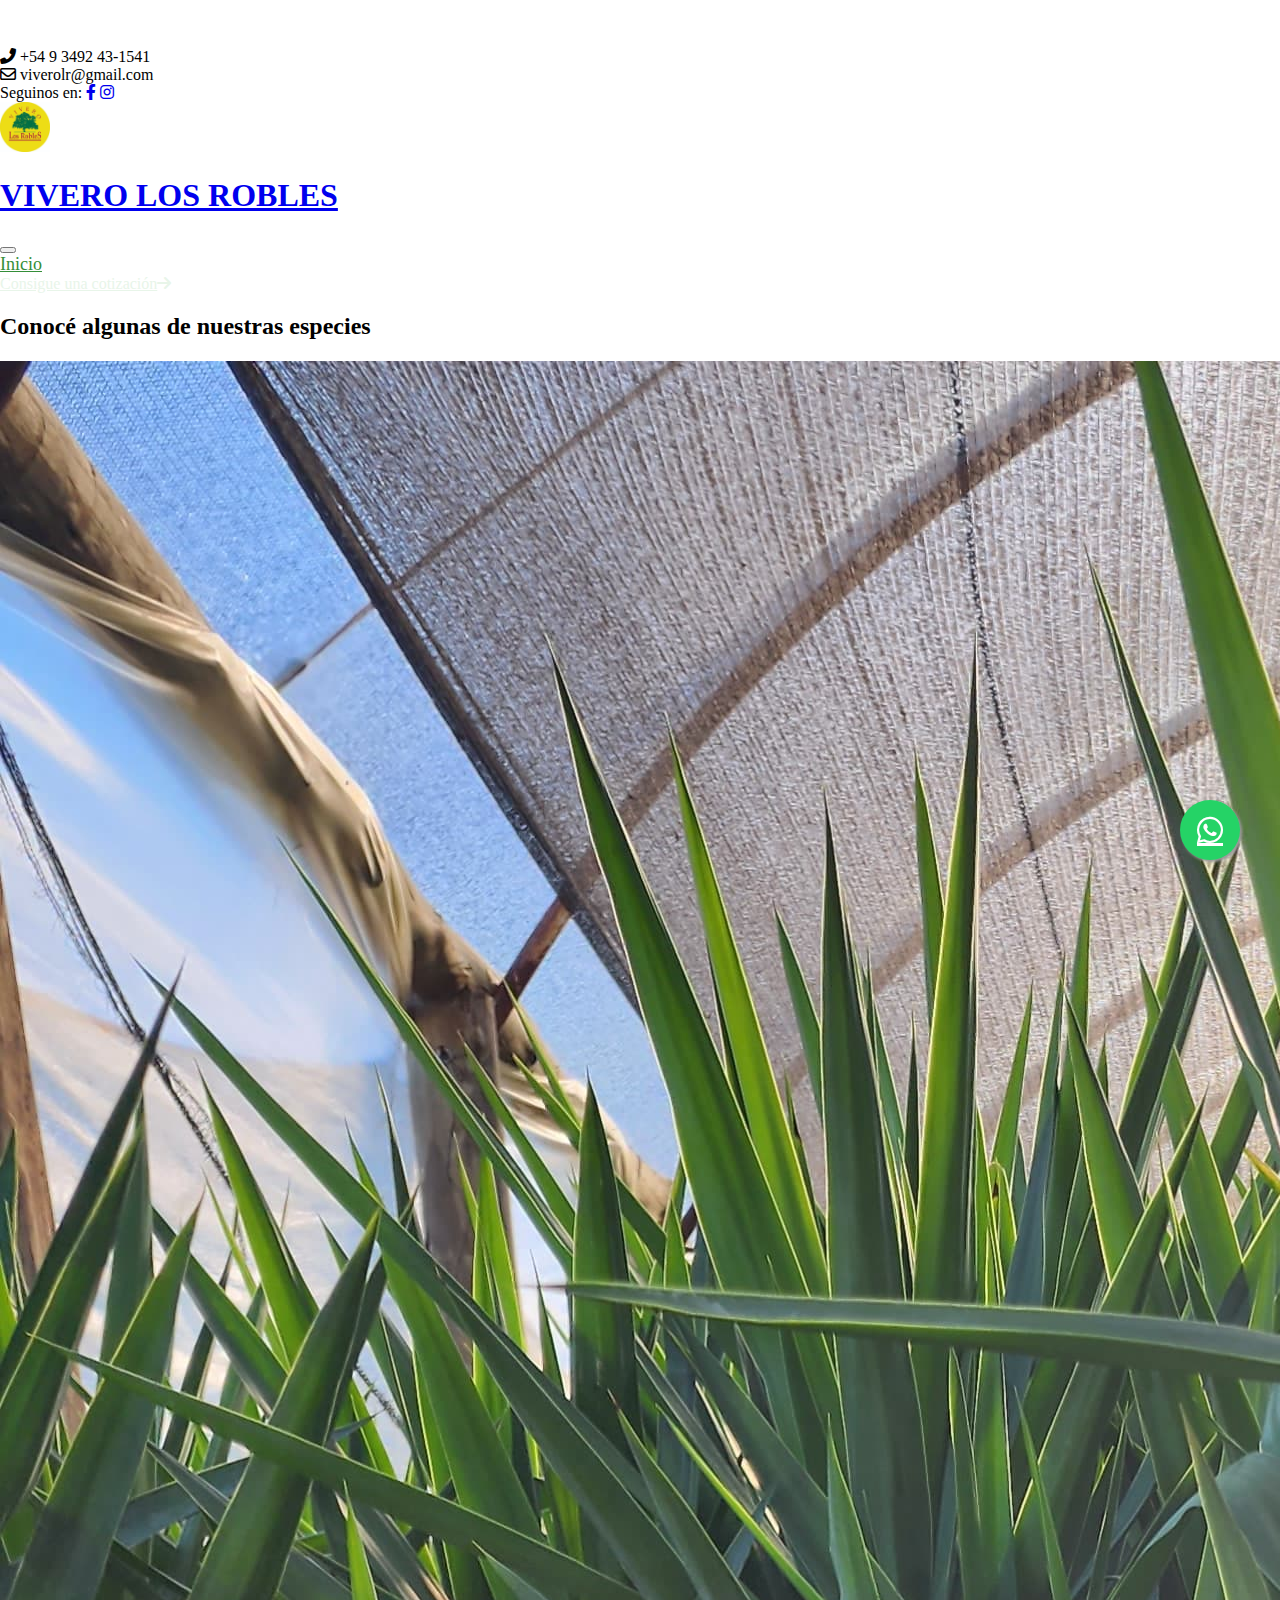
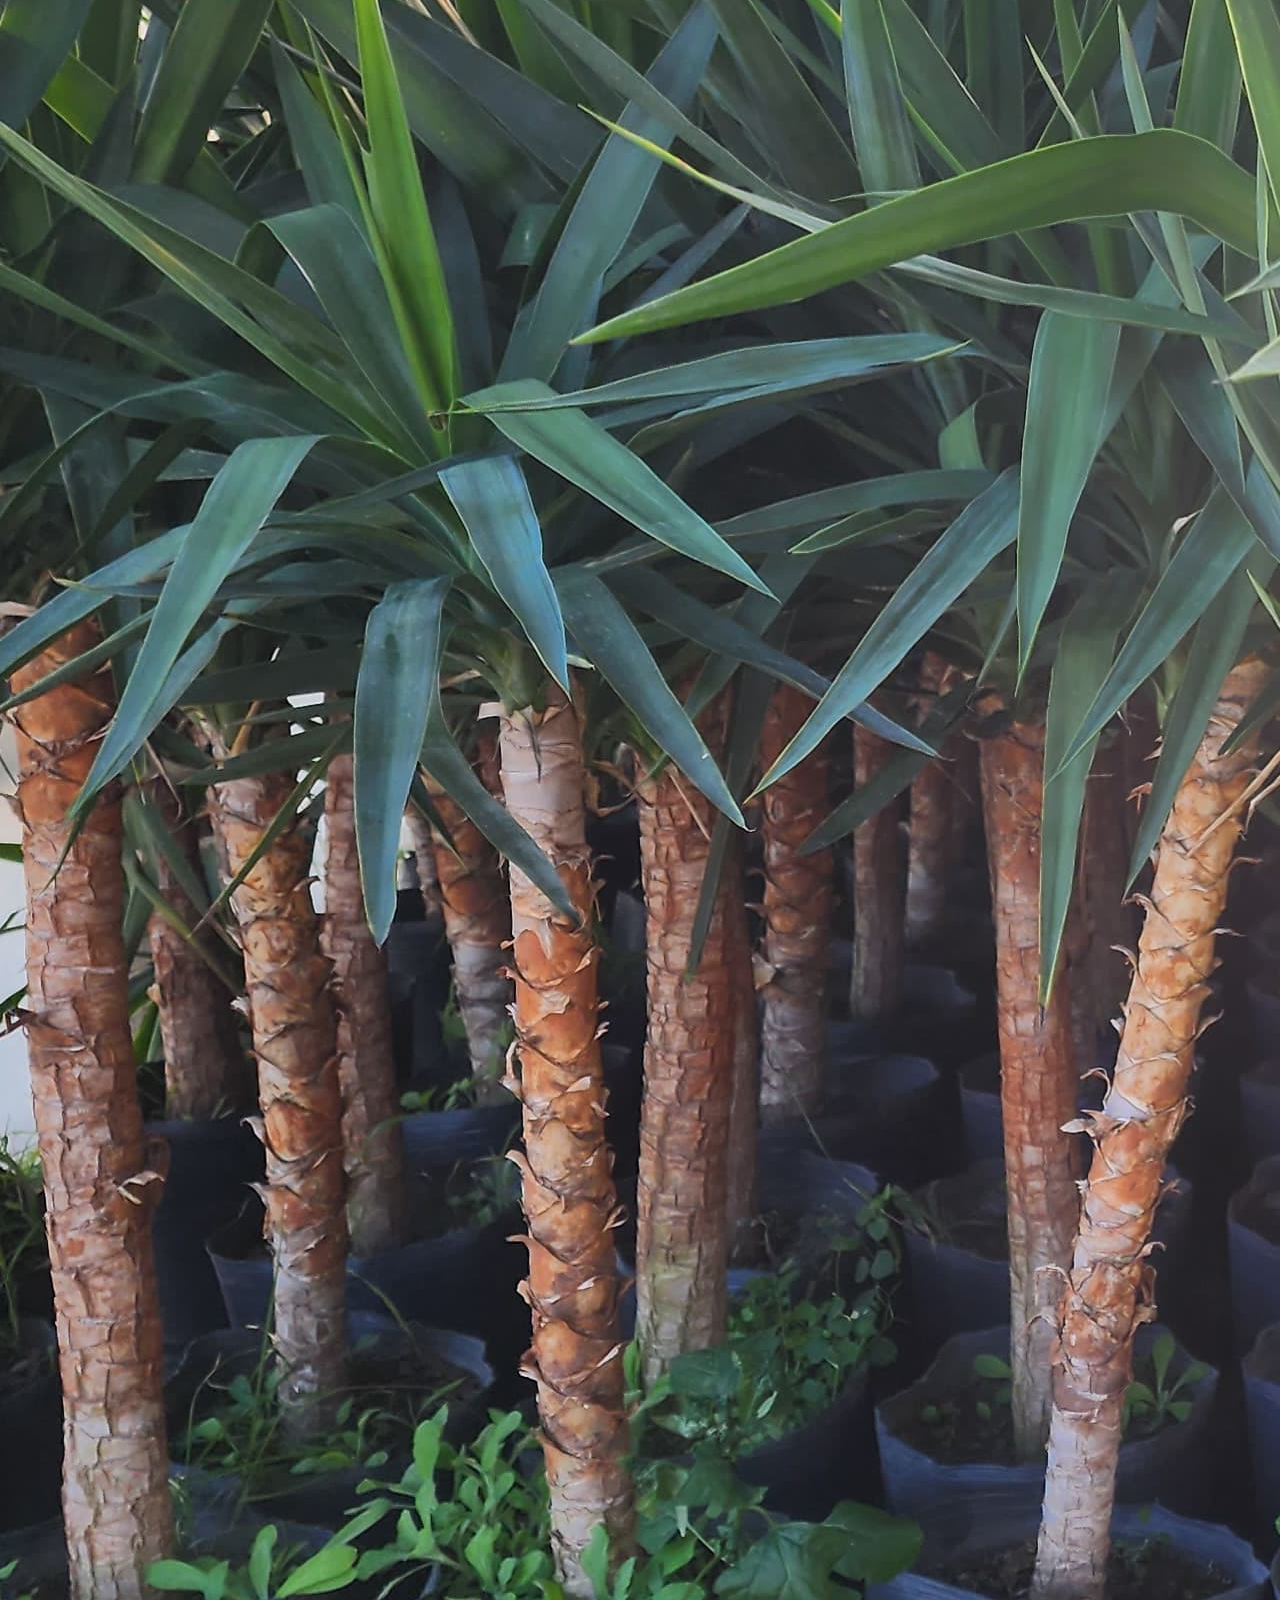
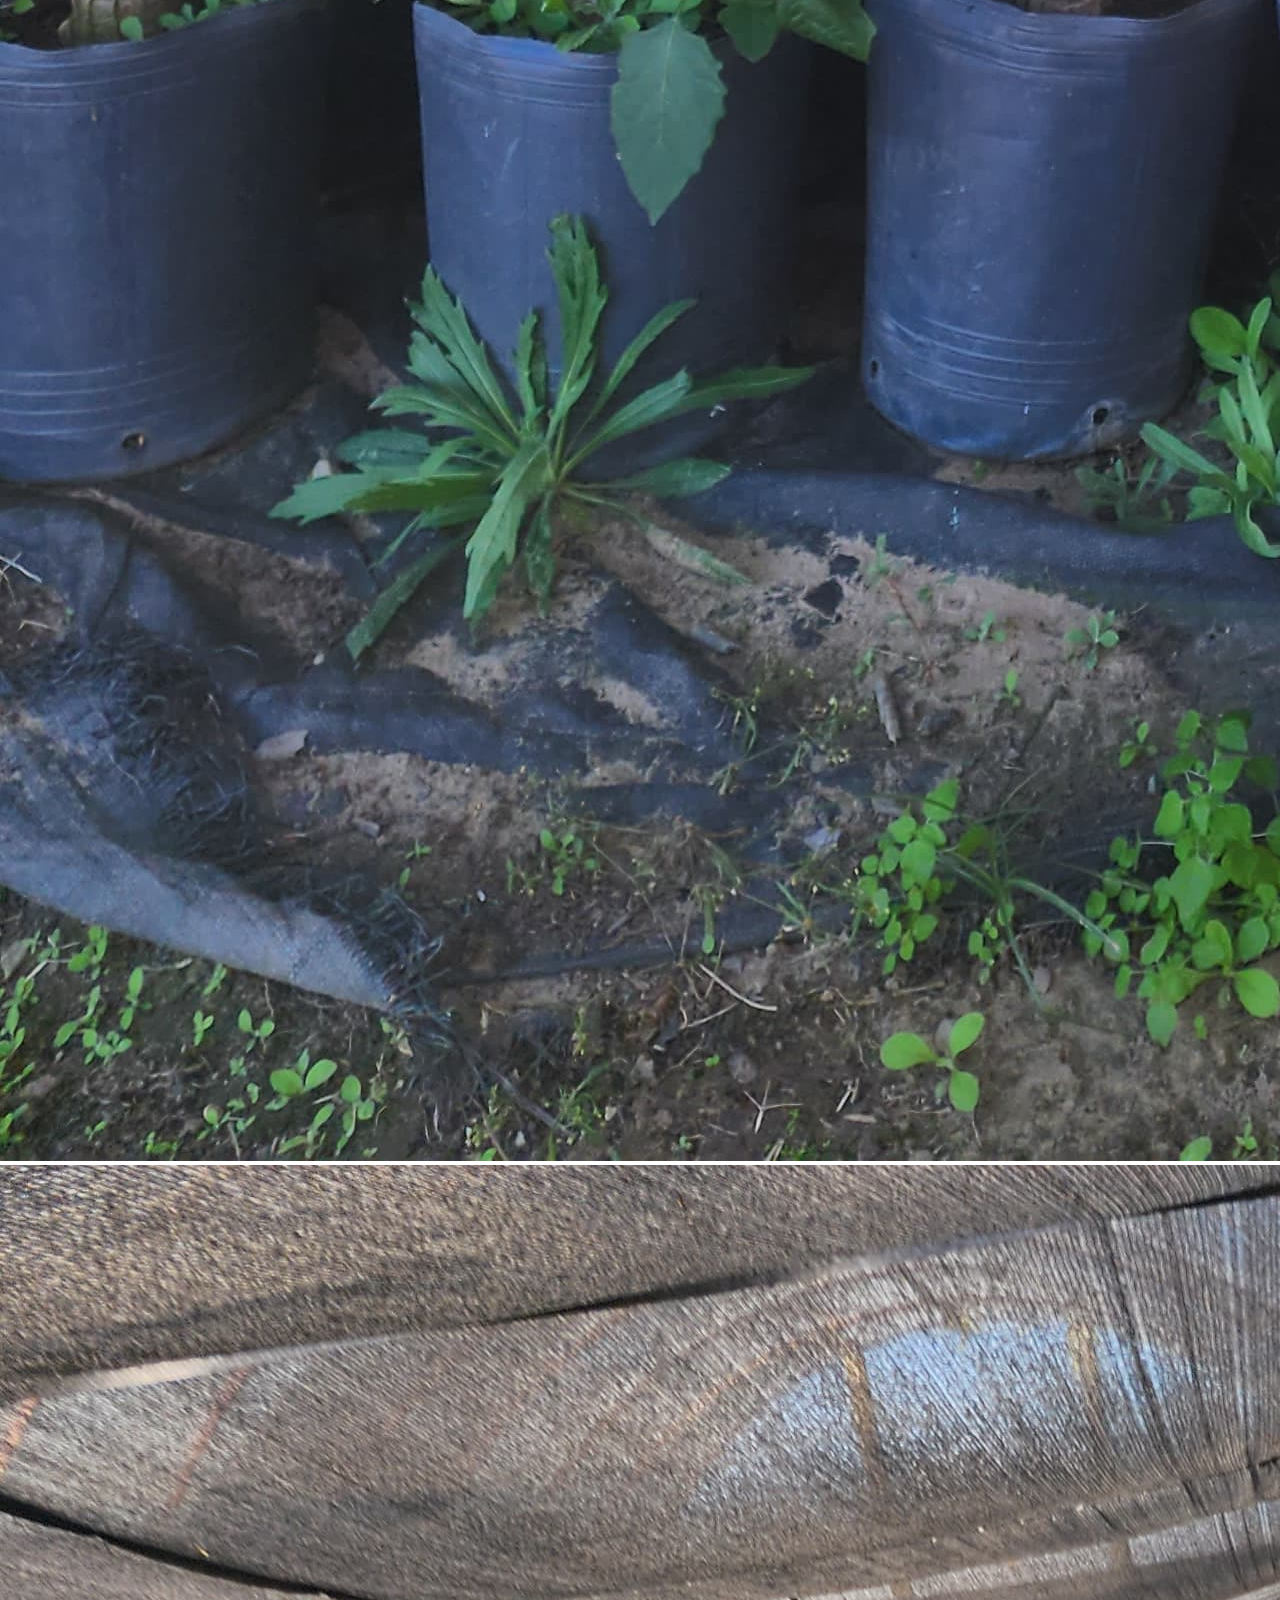
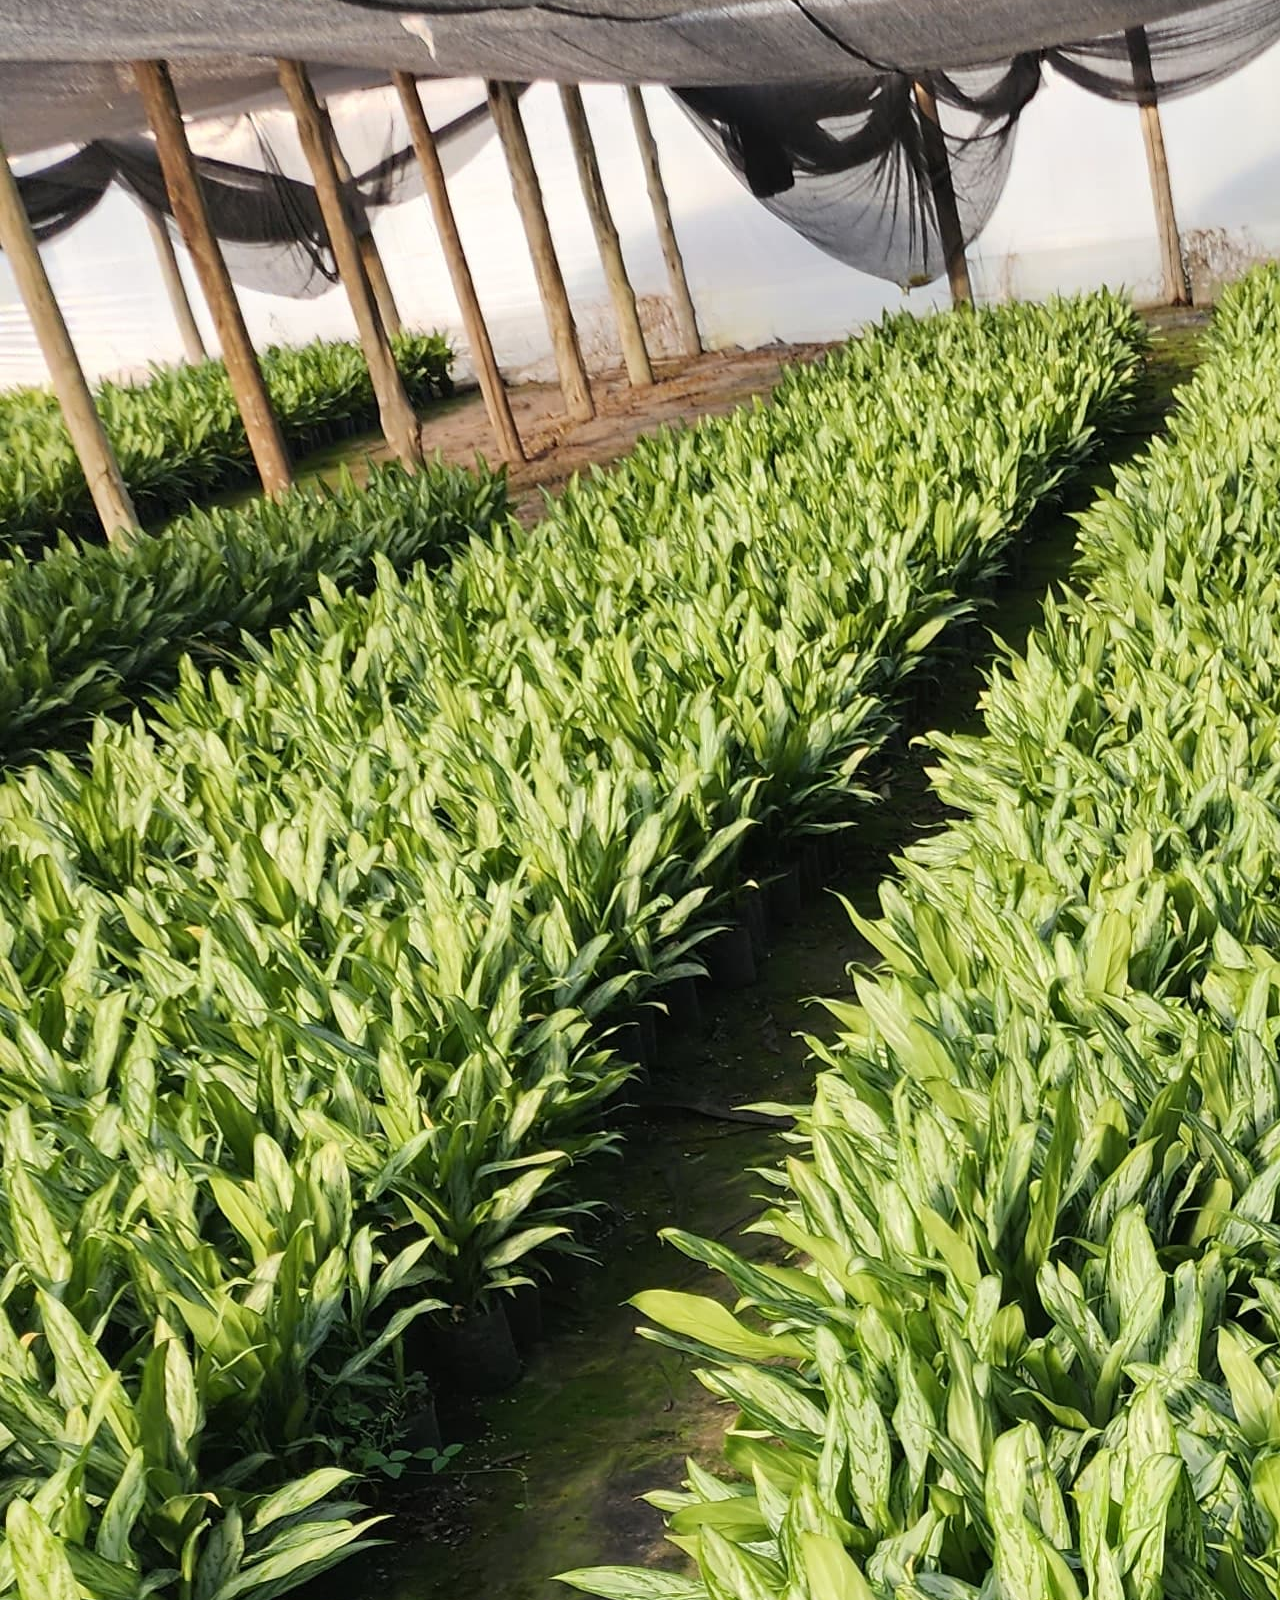
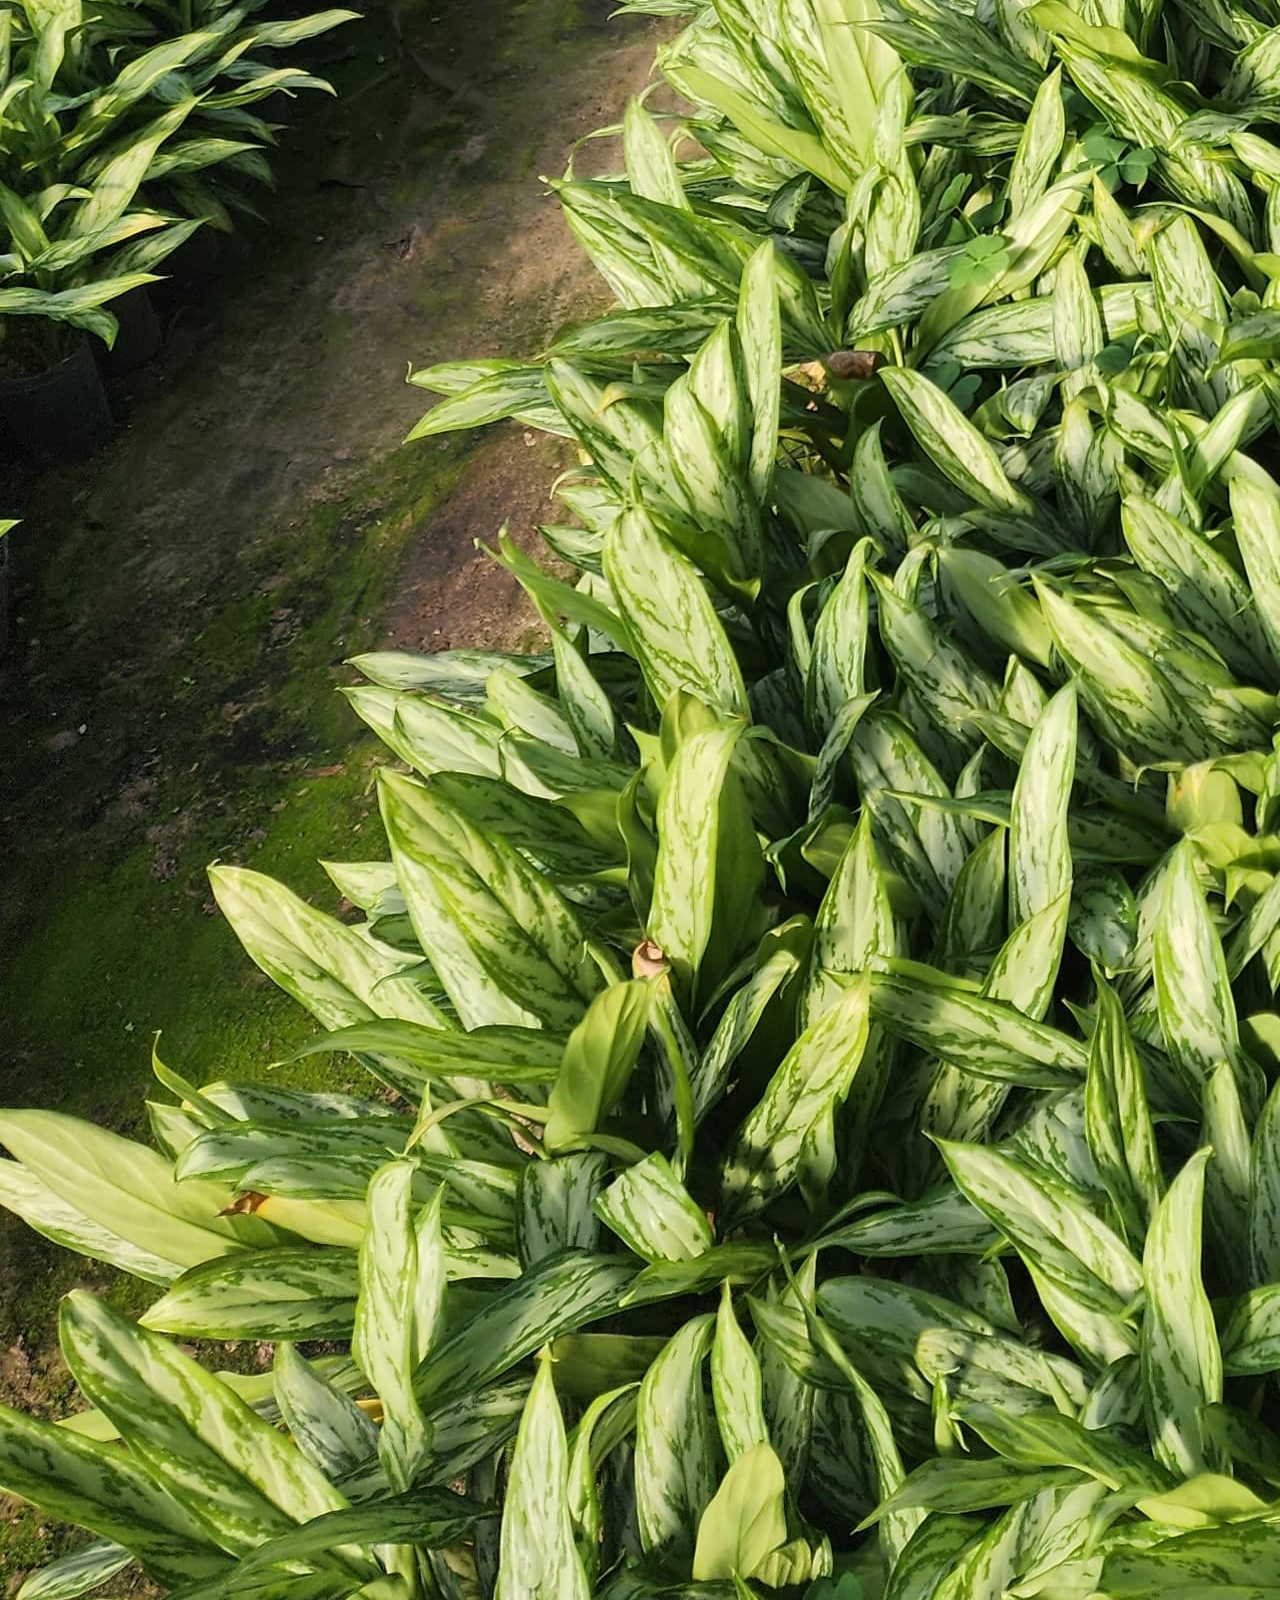
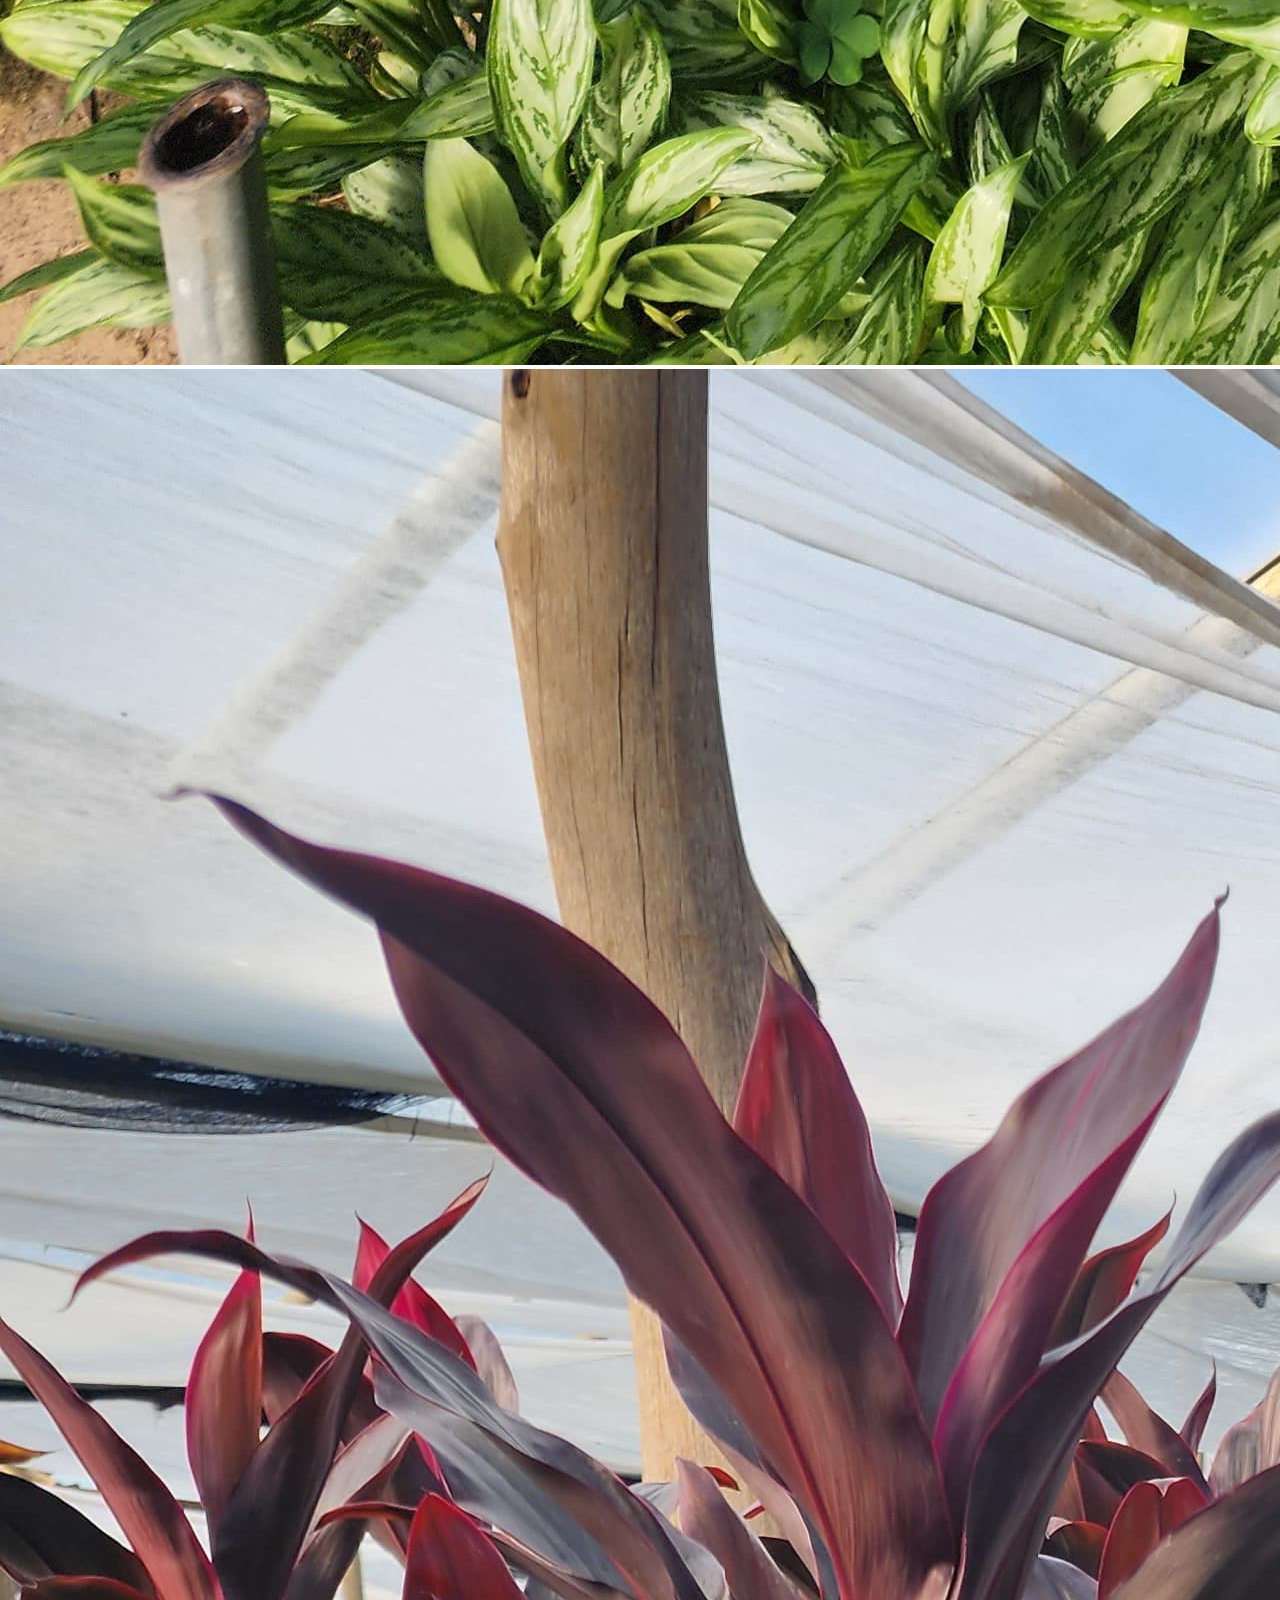
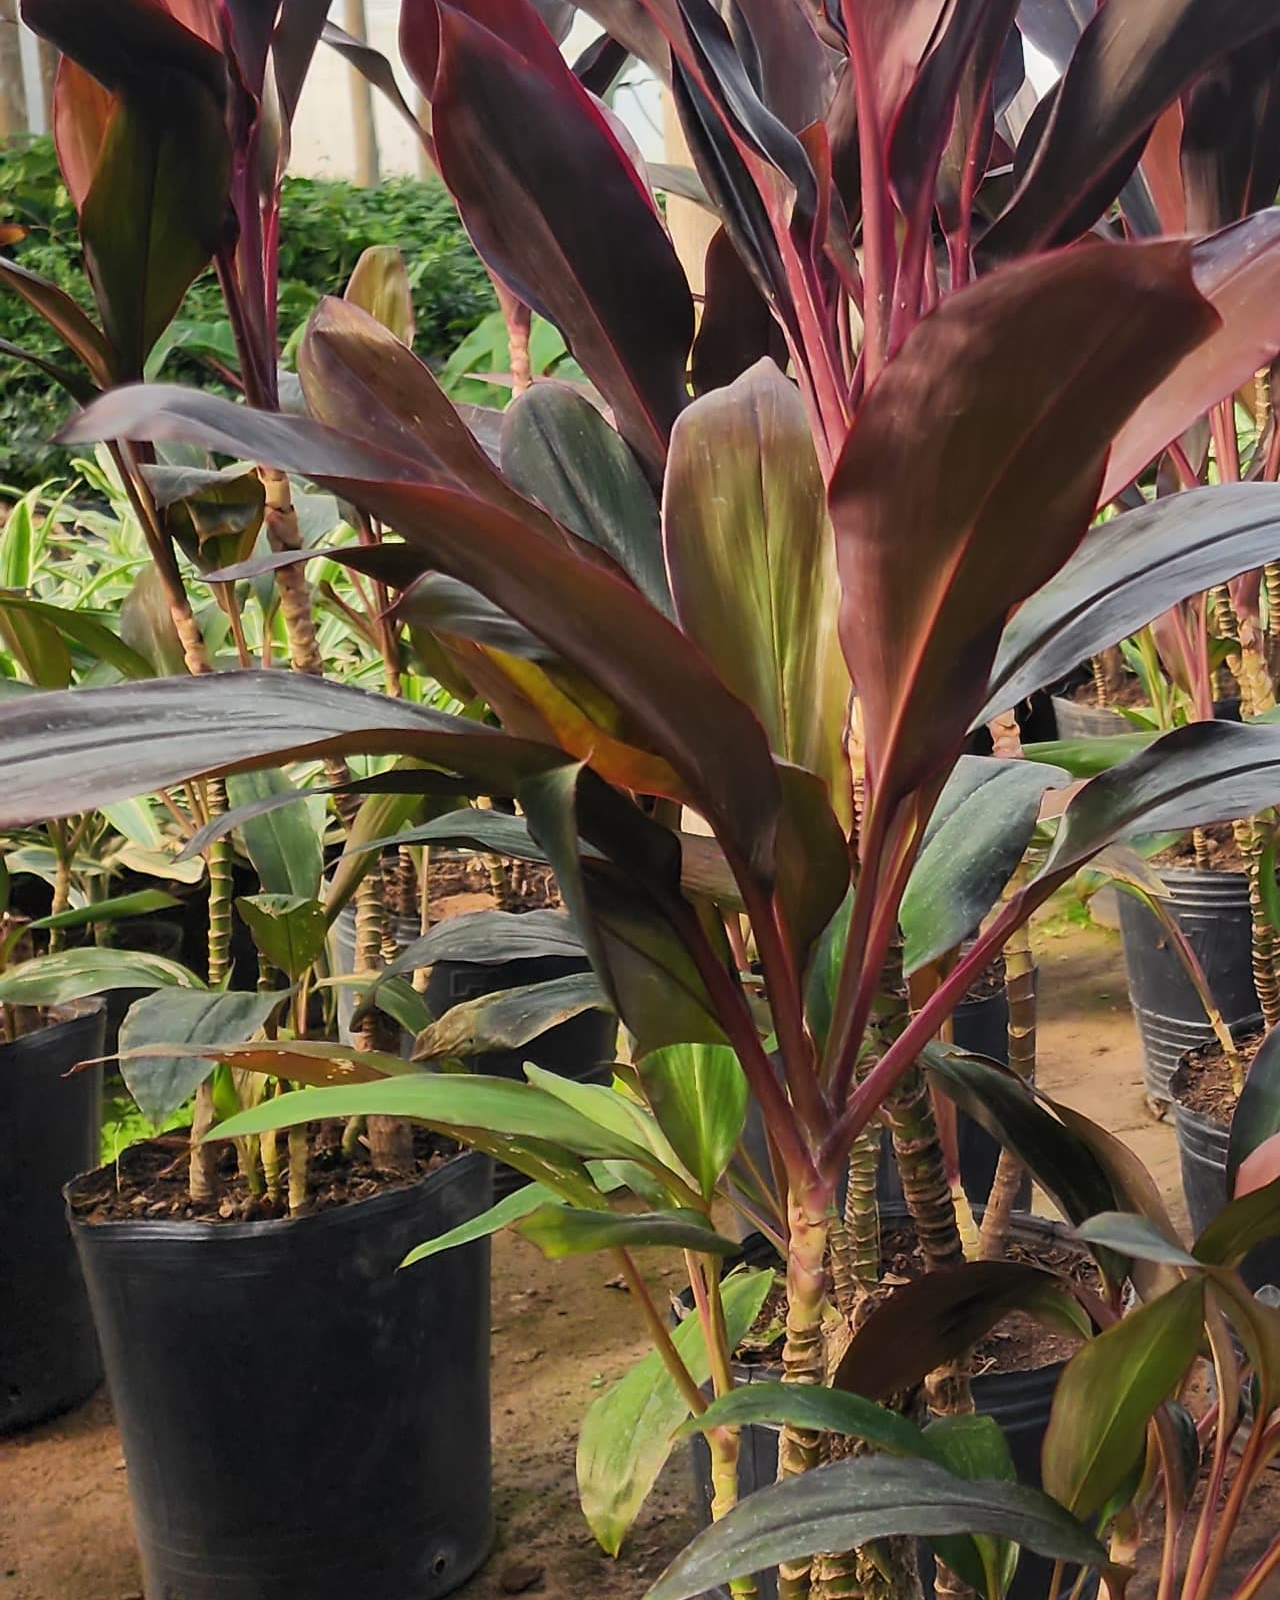
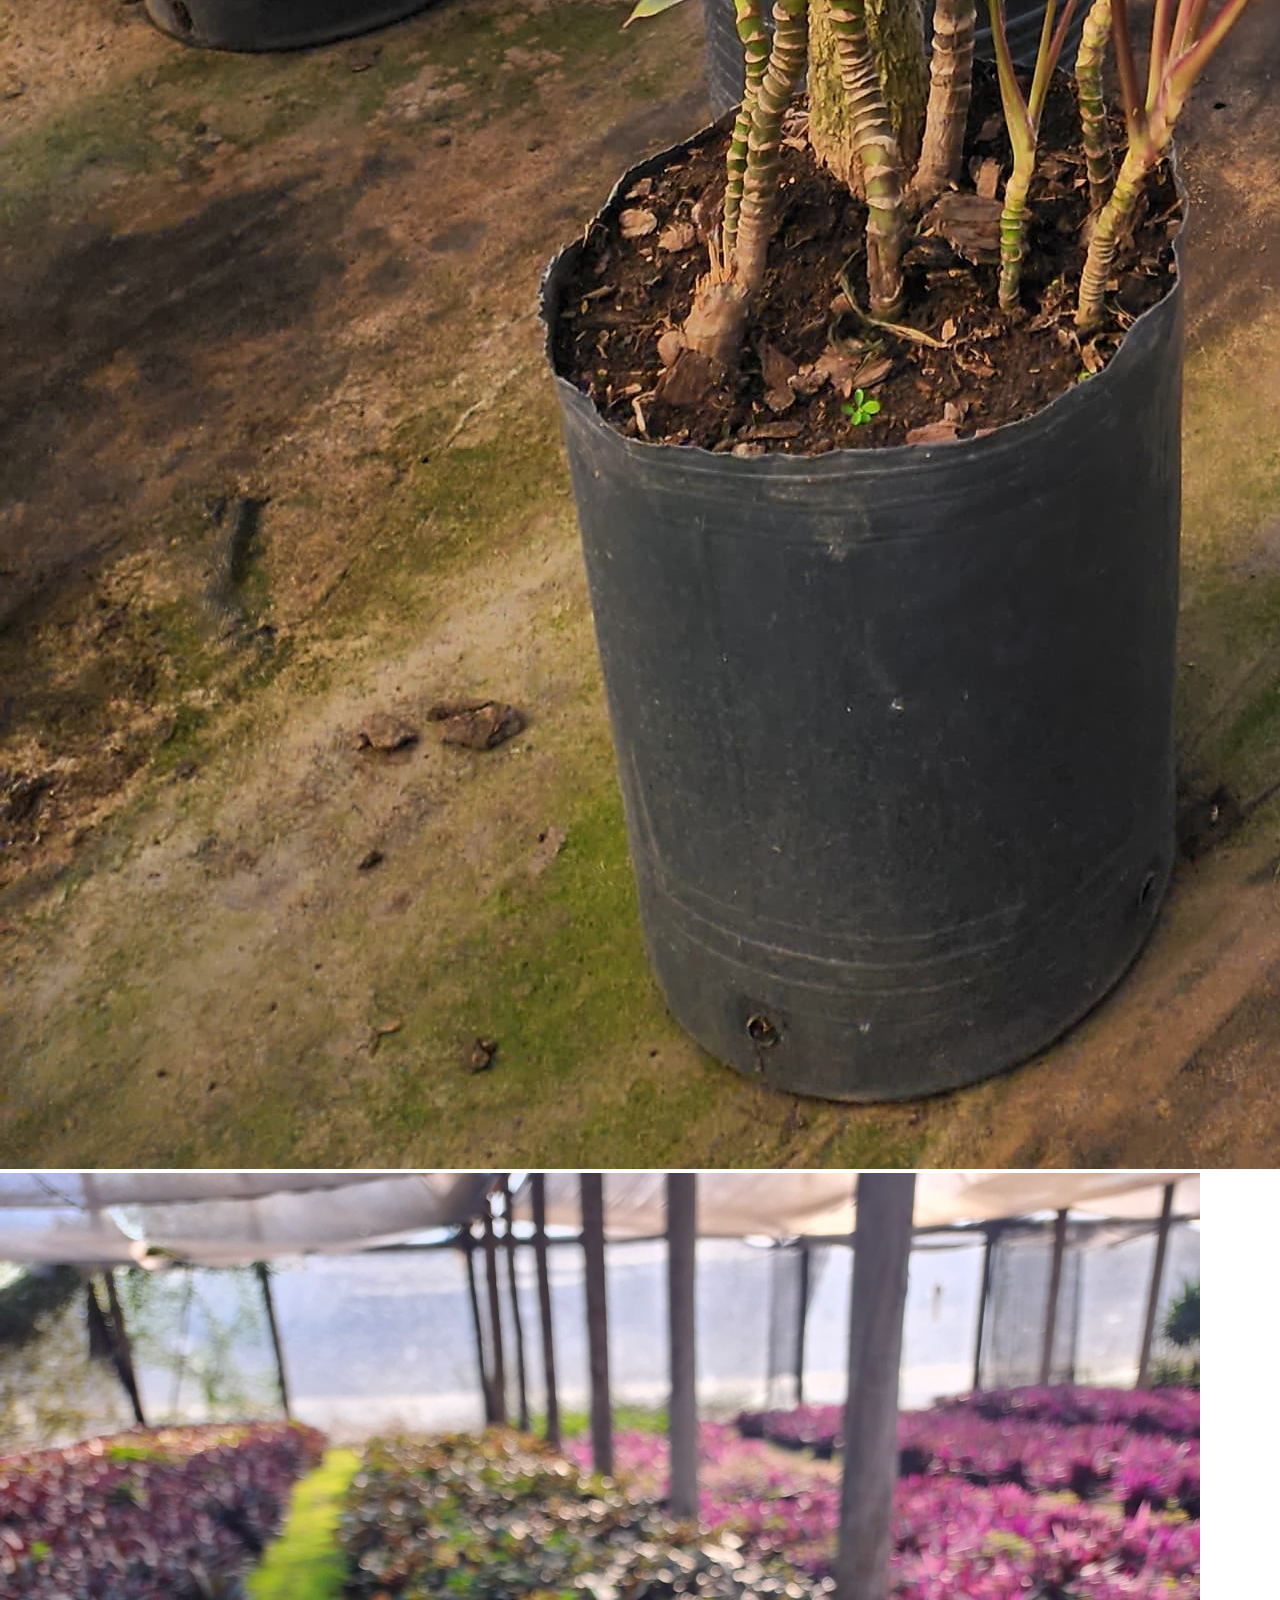
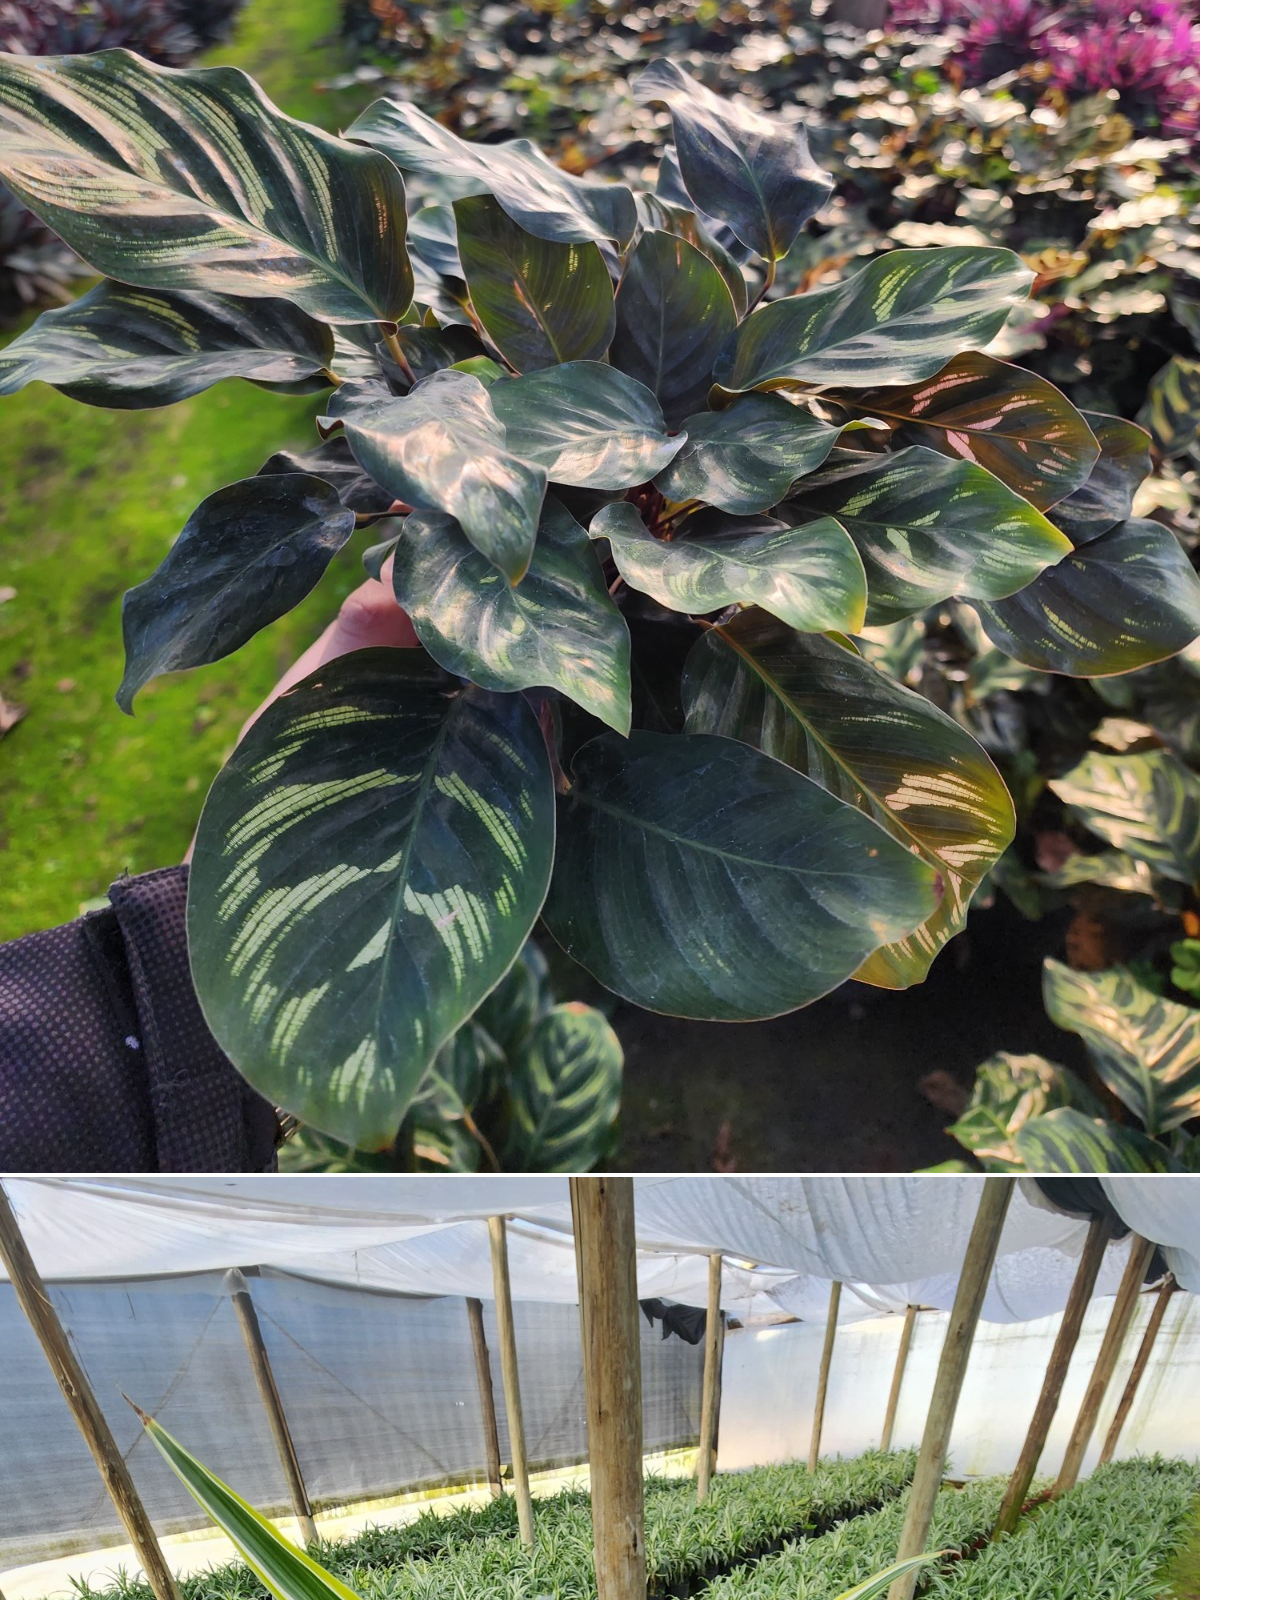
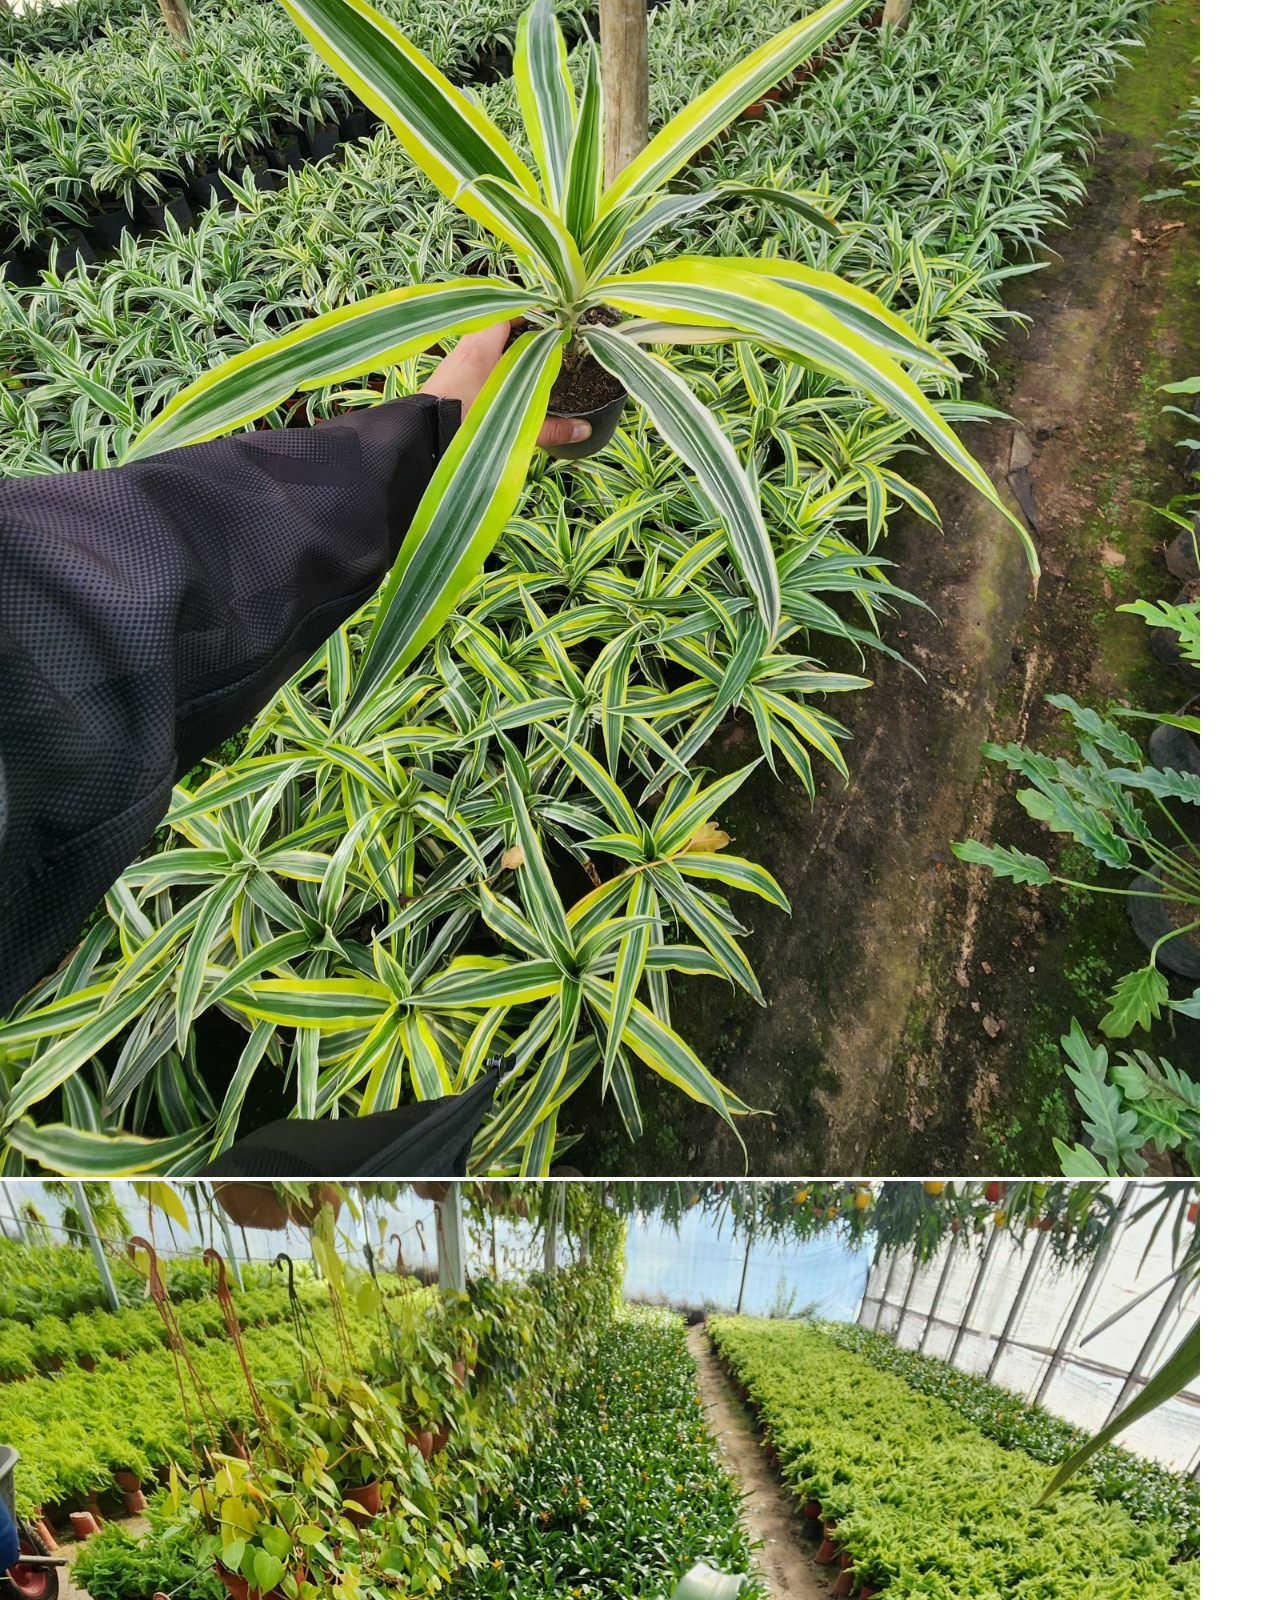
==== project.html @ 8f7bb5f4 "actualizacion 3.0" ====
<!DOCTYPE html>
<html lang="en">

<head>
    <meta charset="utf-8">
    <title>VIVERO LOS ROBLES</title>
    <meta content="width=device-width, initial-scale=1.0" name="viewport">
    <meta content="" name="keywords">
    <meta content="" name="description">

    <!-- Favicon -->
    <link href="img/favicon.ico" rel="icon">

    <!-- Google Web Fonts -->
    <link rel="preconnect" href="https://fonts.googleapis.com">
    <link rel="preconnect" href="https://fonts.gstatic.com" crossorigin>
    <link href="https://fonts.googleapis.com/css2?family=Jost:wght@500;600;700&family=Open+Sans:wght@400;500&display=swap" rel="stylesheet">  

    <!-- Icon Font Stylesheet -->
    <link href="https://cdnjs.cloudflare.com/ajax/libs/font-awesome/5.10.0/css/all.min.css" rel="stylesheet">
    <link href="https://cdn.jsdelivr.net/npm/bootstrap-icons@1.4.1/font/bootstrap-icons.css" rel="stylesheet">

    <!-- Libraries Stylesheet -->
    <link href="lib/animate/animate.min.css" rel="stylesheet">
    <link href="lib/owlcarousel/assets/owl.carousel.min.css" rel="stylesheet">
    <link href="lib/lightbox/css/lightbox.min.css" rel="stylesheet">

    <!-- Customized Bootstrap Stylesheet -->
    <link href="css/bootstrap.min.css" rel="stylesheet">

    <!-- Template Stylesheet -->
    <link href="css/style.css" rel="stylesheet">
</head>

<body>
    <!-- Spinner Start -->
    <div id="spinner" class="show bg-white position-fixed translate-middle w-100 vh-100 top-50 start-50 d-flex align-items-center justify-content-center">
        <div class="spinner-border text-primary" role="status" style="width: 3rem; height: 3rem;"></div>
    </div>
    <!-- Spinner End -->


    <!-- Topbar Start -->
    <div class="container-fluid bg-dark text-light px-0 py-2">
        <div class="row gx-0 d-none d-lg-flex">
            <div class="col-lg-7 px-5 text-start">
                <div class="h-100 d-inline-flex align-items-center me-4">
                    <span class="fa fa-phone-alt me-2"></span>
                    <span>+54 9 3492 43-1541</span>
                </div>
                <div class="h-100 d-inline-flex align-items-center">
                    <span class="far fa-envelope me-2"></span>
                    <span>viverolr@gmail.com</span>
                </div>
            </div>
            <div class="col-lg-5 px-5 text-end">
                <div class="h-100 d-inline-flex align-items-center mx-n2">
                    <span>Seguinos en:</span>
                    <a class="btn btn-link text-light" href="https://www.facebook.com/profile.php?id=100055957133323"><i class="fab fa-facebook-f"></i></a>
                    <a class="btn btn-link text-light" href="https://www.instagram.com/viverolosrobles.sa/"><i class="fab fa-instagram"></i></a>
                </div>
            </div>
        </div>
    </div>
    <!-- Topbar End -->


    <!-- Navbar Start -->
    <nav class="navbar navbar-expand-lg bg-white navbar-light sticky-top p-0">
        <a href="index.html" class="navbar-brand d-flex align-items-center px-4 px-lg-5">
            <img src="img/logo.jpg" alt="Logo VIVERO LOS ROBLES" class="header-logo">
            <h1 class="m-0">VIVERO LOS ROBLES</h1>
        </a>
        <button type="button" class="navbar-toggler me-4" data-bs-toggle="collapse" data-bs-target="#navbarCollapse">
            <span class="navbar-toggler-icon"></span>
        </button>
         <div class="collapse navbar-collapse" id="navbarCollapse">
            <div class="navbar-nav ms-auto p-4 p-lg-0">
                <a href="index.html" class="nav-item nav-link active">Inicio</a>
            </div>
            <a href="https://api.whatsapp.com/send?phone=543492584898&text=%C2%A1Hola!%20%F0%9F%91%8B%F0%9F%8F%BB%20Me%20gustar%C3%ADa%20recibir%20informaci%C3%B3n%20sobre%20" class="btn btn-primary py-4 px-lg-4 rounded-0 d-none d-lg-block">Consigue una cotización<i class="fa fa-arrow-right ms-3"></i></a>
        </div>
    </nav> 
    <!-- Navbar End -->


    <!-- Page Header Start -->
    <div class="container-fluid page-header py-5 mb-5 wow fadeIn" data-wow-delay="0.1s">

    </div>
    <!-- Page Header End -->


    <!-- Projects Start -->

     <!-- Título centrado -->
     <div class="text-center mb-4">
        <h2>Conocé algunas de nuestras especies</h2>
    </div>

    <div class="container-xxl py-5">
        <div class="container">
            <div class="text-center mx-auto wow fadeInUp" data-wow-delay="0.1s" style="max-width: 500px;">
                <p class="fs-5 fw-bold text-primary"></p>
                <h1 class="display-5 mb-5"></h1>
            </div>
            <div class="row wow fadeInUp" data-wow-delay="0.3s">
               
            </div>
            <div class="row g-4 portfolio-container">
                <div class="col-lg-4 col-md-6 portfolio-item first wow fadeInUp" data-wow-delay="0.1s">
                    <div class="portfolio-inner rounded">
                        <img class="img-fluid" src="img/service-1.jpg" alt="">
                        <div class="portfolio-text">
                            <h4 class="text-white mb-4">Dracena yucca aloifolia</h4>
                            <div class="d-flex">
                                <a class="btn btn-lg-square rounded-circle mx-2" href="img/service-1.jpg" data-lightbox="portfolio"><i class="fa fa-eye"></i></a>
                                <a class="btn btn-lg-square rounded-circle mx-2" href=""><i class="fa fa-link"></i></a>
                            </div>
                        </div>
                    </div>
                </div>
                <div class="col-lg-4 col-md-6 portfolio-item second wow fadeInUp" data-wow-delay="0.3s">
                    <div class="portfolio-inner rounded">
                        <img class="img-fluid" src="img/service-2.jpg" alt="">
                        <div class="portfolio-text">
                            <h4 class="text-white mb-4">Agloanema silver queen</h4>
                            <div class="d-flex">
                                <a class="btn btn-lg-square rounded-circle mx-2" href="img/service-2.jpg" data-lightbox="portfolio"><i class="fa fa-eye"></i></a>
                                <a class="btn btn-lg-square rounded-circle mx-2" href=""><i class="fa fa-link"></i></a>
                            </div>
                        </div>
                    </div>
                </div>
                <div class="col-lg-4 col-md-6 portfolio-item first wow fadeInUp" data-wow-delay="0.5s">
                    <div class="portfolio-inner rounded">
                        <img class="img-fluid" src="img/service-3.jpg" alt="">
                        <div class="portfolio-text">
                            <h4 class="text-white mb-4">Dracena cordyline fruticosa</h4>
                            <div class="d-flex">
                                <a class="btn btn-lg-square rounded-circle mx-2" href="img/service-3.jpg" data-lightbox="portfolio"><i class="fa fa-eye"></i></a>
                                <a class="btn btn-lg-square rounded-circle mx-2" href=""><i class="fa fa-link"></i></a>
                            </div>
                        </div>
                    </div>
                </div>
                <div class="col-lg-4 col-md-6 portfolio-item second wow fadeInUp" data-wow-delay="0.1s">
                    <div class="portfolio-inner rounded">
                        <img class="img-fluid" src="img/Calathea makoyana.jpg" alt="">
                        <div class="portfolio-text">
                            <h4 class="text-white mb-4">Calathea makoyana</h4>
                            <div class="d-flex">
                                <a class="btn btn-lg-square rounded-circle mx-2" href="img/service-4.jpg" data-lightbox="portfolio"><i class="fa fa-eye"></i></a>
                                <a class="btn btn-lg-square rounded-circle mx-2" href=""><i class="fa fa-link"></i></a>
                            </div>
                        </div>
                    </div>
                </div>
                <div class="col-lg-4 col-md-6 portfolio-item first wow fadeInUp" data-wow-delay="0.3s">
                    <div class="portfolio-inner rounded">
                        <img class="img-fluid" src="img/Dracena warneckii.jpg" alt="">
                        <div class="portfolio-text">
                            <h4 class="text-white mb-4">Dracena warneckii</h4>
                            <div class="d-flex">
                                <a class="btn btn-lg-square rounded-circle mx-2" href="img/service-5.jpg" data-lightbox="portfolio"><i class="fa fa-eye"></i></a>
                                <a class="btn btn-lg-square rounded-circle mx-2" href=""><i class="fa fa-link"></i></a>
                            </div>
                        </div>
                    </div>
                </div>
                <div class="col-lg-4 col-md-6 portfolio-item second wow fadeInUp" data-wow-delay="0.5s">
                    <div class="portfolio-inner rounded">
                        <img class="img-fluid" src="img/Guzmania lingulata.jpg" alt="">
                        <div class="portfolio-text">
                            <h4 class="text-white mb-4">Guzmania lingulata</h4>
                            <div class="d-flex">
                                <a class="btn btn-lg-square rounded-circle mx-2" href="img/service-6.jpg" data-lightbox="portfolio"><i class="fa fa-eye"></i></a>
                                <a class="btn btn-lg-square rounded-circle mx-2" href=""><i class="fa fa-link"></i></a>
                            </div>
                        </div>
                    </div>
                </div>
            </div>
        </div>
      </div>

      <!-- MAPAS START -->
      <div class="container-xxl py-5">
        <div class="container">
            <!-- Título centrado -->
            <div class="text-center mb-4">
                <h2>¿Dónde encontrarnos?</h2>
            </div>
            <div class="row g-5">
                <!-- Mapa 1 con título -->
                <div class="col-lg-6 wow fadeIn" data-wow-delay="0.1s" style="min-height: 450px;">
                    <div class="text-center mb-4">
                        <p class="fs-5 fw-bold text-primary">Santa Rosa de Calchines</p>
                    </div>
                    <div class="position-relative rounded overflow-hidden h-100">
                        <iframe src="https://www.google.com/maps/embed?pb=!1m18!1m12!1m3!1d2441.4750841581717!2d-60.324819704034184!3d-31.39846130206818!2m3!1f0!2f0!3f0!3m2!1i1024!2i768!4f13.1!3m3!1m2!1s0x95b4f1738791606f%3A0x3653761b5dd2843a!2sVIVERO%20LOS%20ROBLES%2C%20CULTIVO!5e1!3m2!1ses-419!2sar!4v1723210341137!5m2!1ses-419!2sar" width="600" height="450" style="border:0;" allowfullscreen="" loading="lazy" referrerpolicy="no-referrer-when-downgrade"></iframe>
                    </div>
                </div>
    
                <!-- Mapa 2 con título -->
                <div class="col-lg-6 wow fadeIn" data-wow-delay="0.1s" style="min-height: 450px;">
                    <div class="text-center mb-4">
                        <p class="fs-5 fw-bold text-primary">Rafaela</p>
                    </div>
                    <div class="position-relative rounded overflow-hidden h-100">
                        <iframe src="https://www.google.com/maps/embed?pb=!1m18!1m12!1m3!1d1027.0607528650257!2d-61.50707665880705!3d-31.25287349280912!2m3!1f0!2f0!3f0!3m2!1i1024!2i768!4f13.1!3m3!1m2!1s0x95caae24682fa251%3A0xbb084123603a699a!2sVivero%20Los%20Robles%20SA!5e1!3m2!1ses-419!2sar!4v1723210437526!5m2!1ses-419!2sar" width="600" height="450" style="border:0;" allowfullscreen="" loading="lazy" referrerpolicy="no-referrer-when-downgrade"></iframe>
                    </div>
                </div>
            </div>
        </div>
    </div>
    
    <!-- MAPAS END -->

    <!-- Projects End -->


    <!DOCTYPE html>
    <html lang="es">
    <head>
        <meta charset="UTF-8">
        <meta name="viewport" content="width=device-width, initial-scale=1.0">
        <title>Icono de WhatsApp</title>
        <link rel="stylesheet" href="styles.css">
        <link rel="stylesheet" href="https://cdnjs.cloudflare.com/ajax/libs/font-awesome/6.0.0-beta3/css/all.min.css">
    </head>
    <body>
        <a href="https://wa.link/wy5znl" class="whatsapp-float" target="_blank">
            <i class="fa-brands fa-whatsapp"></i>
        </a>
    </body>
    </html>
    
    
        <!-- Footer Start -->
        <div class="container-fluid bg-dark text-light footer mt-5 py-5 wow fadeIn" data-wow-delay="0.1s">
            <div class="container py-5">
                <div class="row g-5">
                    <div class="col-lg-3 col-md-6">
                        <h4 class="text-white mb-4">Nosotros</h4>
                        <p class="mb-2"><i class="fa fa-map-marker-alt me-3"></i>Av. Angela de la Casa 248</p>
                        <p class="mb-2"><i class="fa fa-phone-alt me-3"></i>+54 9 3492 43-1541</p>
                        <p class="mb-2"><i class="fa fa-envelope me-3"></i>viverolr@gmail.com</p>
                        <div class="d-flex pt-2">
                            <a class="btn btn-square btn-outline-light rounded-circle me-2" href="https://www.facebook.com/profile.php?id=100055957133323"><i class="fab fa-facebook-f"></i></a>
                            <a class="btn btn-square btn-outline-light rounded-circle me-2" href="https://www.youtube.com/watch?v=tsM_mIArnR8&ab_channel=RadioRafaela"><i class="fab fa-youtube"></i></a>
                            <a class="btn btn-square btn-outline-light rounded-circle me-2" href="https://www.instagram.com/viverolosrobles.sa/"><i class="fab fa-instagram"></i></a>
                        </div>
                    </div>
                    <div class="col-lg-3 col-md-6">
                        <h4 class="text-white mb-4">Servicios</h4>
                        <p class="mb-2">Venta al por mayor</p>
                        <p class="mb-2"></i>Venta al por menor</p>
                        <p class="mb-2"></i>Diseño y parquización</p>
                        <p class="mb-2"></i>Asesoramiento en selección</p>
                    </div>
                    <div class="col-lg-3 col-md-6">
                        <h4 class="text-white mb-4">Sobre nosotros</h4>
                        <a class="btn btn-link" href="https://www.instagram.com/viverolosrobles.sa/">Instagram</a>
                        <a class="btn btn-link" href="https://www.facebook.com/profile.php?id=100055957133323">Facebook</a>
                        <a class="btn btn-link" href="https://www.youtube.com/watch?v=tsM_mIArnR8">Youtube</a>
                    </div>
                </div>
            </div>
        </div>
        <!-- Footer End -->
    
        <!-- Copyright Start -->
        <div class="container-fluid copyright py-4">
            <div class="container">
                <div class="row">
                    <div class="col-md-6 text-center text-md-start mb-3 mb-md-0">
                        &copy; All rights reserved. Developed by <a class="border-bottom" href="https://www.linkedin.com/in/franco-albrecht-809046272/">Franco Albrecht.</a> Written by <a class="border-bottom" href="https://www.linkedin.com/in/josefina-ravasio-aa123a1a7/">Josefina Ravasio.</a>
                    </div>
                </div>
            </div>
        </div>
        <!-- Copyright End -->
    
        <!-- Back to Top -->
        
    
    
        <!-- JavaScript Libraries -->
        <script src="https://code.jquery.com/jquery-3.4.1.min.js"></script>
        <script src="https://cdn.jsdelivr.net/npm/bootstrap@5.0.0/dist/js/bootstrap.bundle.min.js"></script>
        <script src="lib/wow/wow.min.js"></script>
        <script src="lib/easing/easing.min.js"></script>
        <script src="lib/waypoints/waypoints.min.js"></script>
        <script src="lib/owlcarousel/owl.carousel.min.js"></script>
        <script src="lib/counterup/counterup.min.js"></script>
        <script src="lib/parallax/parallax.min.js"></script>
        <script src="lib/isotope/isotope.pkgd.min.js"></script>
        <script src="lib/lightbox/js/lightbox.min.js"></script>
    
        <!-- Template Javascript -->
        <script src="js/main.js"></script>
    </body>
    
    </html>
---- css/style.css ----
:root {
    --primary: #348E38;
    --secondary: #525368;
    --light: #E8F5E9;
    --dark: #0F4229;
}

.back-to-top {
    position: fixed;
    display: none;
    right: 30px;
    bottom: 30px;
    z-index: 99;
}

h1,
.h1,
h2,
.h2,
.fw-bold {
    font-weight: 700 !important;
}

h3,
.h3,
h4,
.h4,
.fw-medium {
    font-weight: 600 !important;
}

h5,
.h5,
h6,
.h6,
.fw-semi-bold {
    font-weight: 500 !important;
}

#spinner {
    opacity: 0;
    visibility: hidden;
    transition: opacity .5s ease-out, visibility 0s linear .5s;
    z-index: 99999;
}

#spinner.show {
    transition: opacity .5s ease-out, visibility 0s linear 0s;
    visibility: visible;
    opacity: 1;
}

.btn {
    transition: .5s;
    font-weight: 500;
}

.btn-primary,
.btn-outline-primary:hover {
    color: var(--light);
}

.btn-square {
    width: 38px;
    height: 38px;
}

.btn-sm-square {
    width: 32px;
    height: 32px;
}

.btn-lg-square {
    width: 40px;
    height: 40px;
}

.btn-square,
.btn-sm-square,
.btn-lg-square {
    padding: 0;
    display: flex;
    align-items: center;
    justify-content: center;
    font-weight: normal;
}

.navbar.sticky-top {
    top: -100px;
    transition: .5s;
}

.navbar .navbar-brand,
.navbar a.btn {
    height: 80px;
}

.navbar .navbar-nav .nav-link {
    margin-right: 35px;
    padding: 25px 0;
    color: var(--dark);
    font-size: 18px;
    font-weight: 500;
    outline: none;
}

.navbar .navbar-nav .nav-link:hover,
.navbar .navbar-nav .nav-link.active {
    color: var(--primary);
}

.navbar .dropdown-toggle::after {
    border: none;
    content: "\f107";
    font-family: "Font Awesome 5 Free";
    font-weight: 900;
    vertical-align: middle;
    margin-left: 8px;
}

@media (max-width: 991.98px) {
    .navbar .navbar-nav .nav-link {
        margin-right: 0;
        padding: 10px 0;
    }

    .navbar .navbar-nav {
        border-top: 1px solid #EEEEEE;
    }
}

@media (min-width: 992px) {
    .navbar .nav-item .dropdown-menu {
        display: block;
        border: none;
        margin-top: 0;
        top: 150%;
        opacity: 0;
        visibility: hidden;
        transition: .5s;
    }

    .navbar .nav-item:hover .dropdown-menu {
        top: 100%;
        visibility: visible;
        transition: .5s;
        opacity: 1;
    }
}

.carousel-caption {
    top: 0;
    left: 0;
    right: 0;
    bottom: 0;
    display: flex;
    align-items: center;
    justify-content: center;
    text-align: center;
    background: rgba(15, 66, 41, .6);
    z-index: 1;
}

.carousel-control-prev,
.carousel-control-next {
    width: 15%;
}

.carousel-control-prev-icon,
.carousel-control-next-icon {
    width: 3rem;
    height: 3rem;
    border-radius: 3rem;
    background-color: var(--primary);
    border: 10px solid var(--primary);
}

@media (max-width: 768px) {
    #header-carousel .carousel-item {
        position: relative;
        min-height: 450px;
    }

    #header-carousel .carousel-item img {
        position: absolute;
        width: 100%;
        height: 100%;
        object-fit: cover;
    }
}

.page-header {
    background: linear-gradient(rgba(15, 66, 41, .6), rgba(15, 66, 41, .6)), url(../img/carousel-1.jpg) center center no-repeat;
    background-size: cover;
}

.page-header .breadcrumb-item+.breadcrumb-item::before {
    color: var(--light);
}

.page-header .breadcrumb-item,
.page-header .breadcrumb-item a {
    font-size: 18px;
    color: var(--light);
}

@media (min-width: 991.98px) {
    .top-feature {
        position: relative;
        margin-top: -80px;
        z-index: 1;
    }
}

.facts,
.quote {
    background: rgba(15, 66, 41, .6);
}

.service-item {
    position: relative;
    text-align: center;
}

.service-item .service-img {
    position: absolute;
    width: 100%;
    height: 100%;
    top: 0;
    left: 0;
    overflow: hidden;
    z-index: -1;
}

.service-item .service-img img {
    position: absolute;
    width: 100%;
    height: 100%;
    left: 0;
    object-fit: cover;
    transform: scale(1.2);
    transition: .3s;
    z-index: -1;
}

.service-item:hover .service-img img {
    transform: scale(1);
}

.service-item .service-text {
    background: #FFFFFF;
    box-shadow: 0 0 45px rgba(0, 0, 0, .08);
    transition: .3s;
}

.service-item:hover .service-text {
    background: rgba(15, 66, 41, .6);
}

.service-item .service-text h4,
.service-item .service-text p {
    transition: .3;
}

.service-item:hover .service-text h4 {
    color: #FFFFFF;
}

.service-item:hover .service-text p {
    color: var(--light);
}

.service-item .service-text .btn-square {
    width: 100px;
    height: 100px;
    background: transparent;
    transition: .5s;
}

.service-item:hover .service-text .btn-square {
    background: var(--light);
}

.service-item .service-text .btn {
    width: 31px;
    height: 31px;
    display: inline-flex;
    align-items: center;
    color: var(--dark);
    background: var(--light);
    white-space: nowrap;
    overflow: hidden;
    transition: .3s;
}

.service-item:hover .service-text .btn {
    width: 112px;
}

#portfolio-flters {
    display: inline-block;
    background: var(--light);
    padding: 10px 15px;
}

#portfolio-flters li {
    display: inline-block;
    font-weight: 500;
    color: var(--primary);
    cursor: pointer;
    transition: .5s;
    border-bottom: 2px solid transparent;
}

#portfolio-flters li:hover,
#portfolio-flters li.active {
    color: var(--dark);
    border-color: var(--dark);
}

.portfolio-inner {
    position: relative;
    overflow: hidden;
}

.portfolio-inner::before,
.portfolio-inner::after {
    position: absolute;
    content: "";
    width: 0;
    height: 100%;
    top: 0;
    left: 0;
    background: rgba(15, 66, 41, .6);
    transition: .5s;
}

.portfolio-inner::after {
    left: auto;
    right: 0;
}

.portfolio-inner:hover::before,
.portfolio-inner:hover::after {
    width: 50%;
}

.portfolio-inner .portfolio-text {
    position: absolute;
    width: 100%;
    height: 100%;
    top: 0;
    left: 0;
    display: flex;
    flex-direction: column;
    align-items: center;
    justify-content: center;
    transition: .5s;
    z-index: 3;
    opacity: 0;
}

.portfolio-inner:hover .portfolio-text {
    transition-delay: .3s;
    opacity: 1;
}

.portfolio-inner .portfolio-text .btn {
    background: var(--light);
    color: var(--primary);
}

.portfolio-inner .portfolio-text .btn:hover {
    background: var(--primary);
    color: var(--light);
}

.team-item {
    position: relative;
    overflow: hidden;
}

.team-item .team-text {
    position: absolute;
    width: calc(100% - 45px);
    left: -100%;
    bottom: 45px;
    padding: 1.5rem;
    background: #FFFFFF;
    border-radius: 0 4px 4px 0;
    opacity: 0;
    transition: .5s;
}

.team-item:hover .team-text {
    left: 0;
    opacity: 1;
}

.team-item .team-social .btn {
    background: var(--light);
    color: var(--primary);
}

.team-item .team-social .btn:hover {
    background: var(--primary);
    color: var(--light);
}

.team-item .team-img .team-social {
    position: absolute;
    width: 100%;
    height: 100%;
    top: 0;
    left: 0;
    display: flex;
    align-items: center;
    justify-content: center;
    transition: .5s;
    z-index: 3;
    opacity: 0;
}

.team-item:hover .team-img .team-social {
    transition-delay: .3s;
    opacity: 1;
}

.testimonial-carousel .owl-item img {
    width: 100px;
    height: 100px;
}

.testimonial-carousel .owl-nav {
    margin-top: 30px;
    display: flex;
}

.testimonial-carousel .owl-nav .owl-prev,
.testimonial-carousel .owl-nav .owl-next {
    margin-right: 15px;
    width: 45px;
    height: 45px;
    display: flex;
    align-items: center;
    justify-content: center;
    color: var(--primary);
    background: var(--light);
    border-radius: 4px;
    font-size: 22px;
    transition: .5s;
}

.testimonial-carousel .owl-nav .owl-prev:hover,
.testimonial-carousel .owl-nav .owl-next:hover {
    background: var(--primary);
    color: var(--light);
}

.footer .btn.btn-link {
    display: block;
    margin-bottom: 5px;
    padding: 0;
    text-align: left;
    color: var(--light);
    font-weight: normal;
    text-transform: capitalize;
    transition: .3s;
}

.footer .btn.btn-link::before {
    position: relative;
    content: "\f105";
    font-family: "Font Awesome 5 Free";
    font-weight: 900;
    margin-right: 10px;
}

.footer .btn.btn-link:hover {
    color: var(--primary);
    letter-spacing: 1px;
    box-shadow: none;
}

.copyright {
    color: var(--light);
    background: #072A19;
}

.copyright a {
    color: #FFFFFF;
}

.copyright a:hover {
    color: var(--primary);
}

.custom-paragraph {
    font-size: 14px;
    line-height: 1.4;
}

.py-ajuste {
    padding: 1rem;
}

/* Nueva clase para ajustar el ancho */
.full-width {
    width: 100%;
}

body {
    margin: 0;
    padding: 0;
    box-sizing: border-box;
}

.whatsapp-float {
    position: fixed;
    width: 60px;
    height: 60px;
    bottom: 40px;
    right: 40px;
    background-color: #25d366;
    color: #fff;
    border-radius: 50%;
    text-align: center;
    font-size: 30px;
    box-shadow: 2px 2px 3px #999;
    z-index: 1000;
    display: flex;
    align-items: center;
    justify-content: center;
}

.whatsapp-float i {
    font-size: 30px;
}

/* css/style.css */

/* Estilos para el header */
.header-container {
    display: flex; /* Alinea los elementos en una fila */
    align-items: center; /* Centra verticalmente la imagen y el texto */
    padding: 20px; /* Espacio alrededor del contenedor */
}

.header-logo {
    width: 50px; /* Ajusta el tamaño del logo */
    height: auto; /* Mantiene la proporción del logo */
    margin-right: 10px; /* Espacio entre el logo y el título */
}

.header-title {
    font-size: 24px; /* Ajusta el tamaño del texto */
    margin: 0; /* Elimina el margen por defecto del título */
}
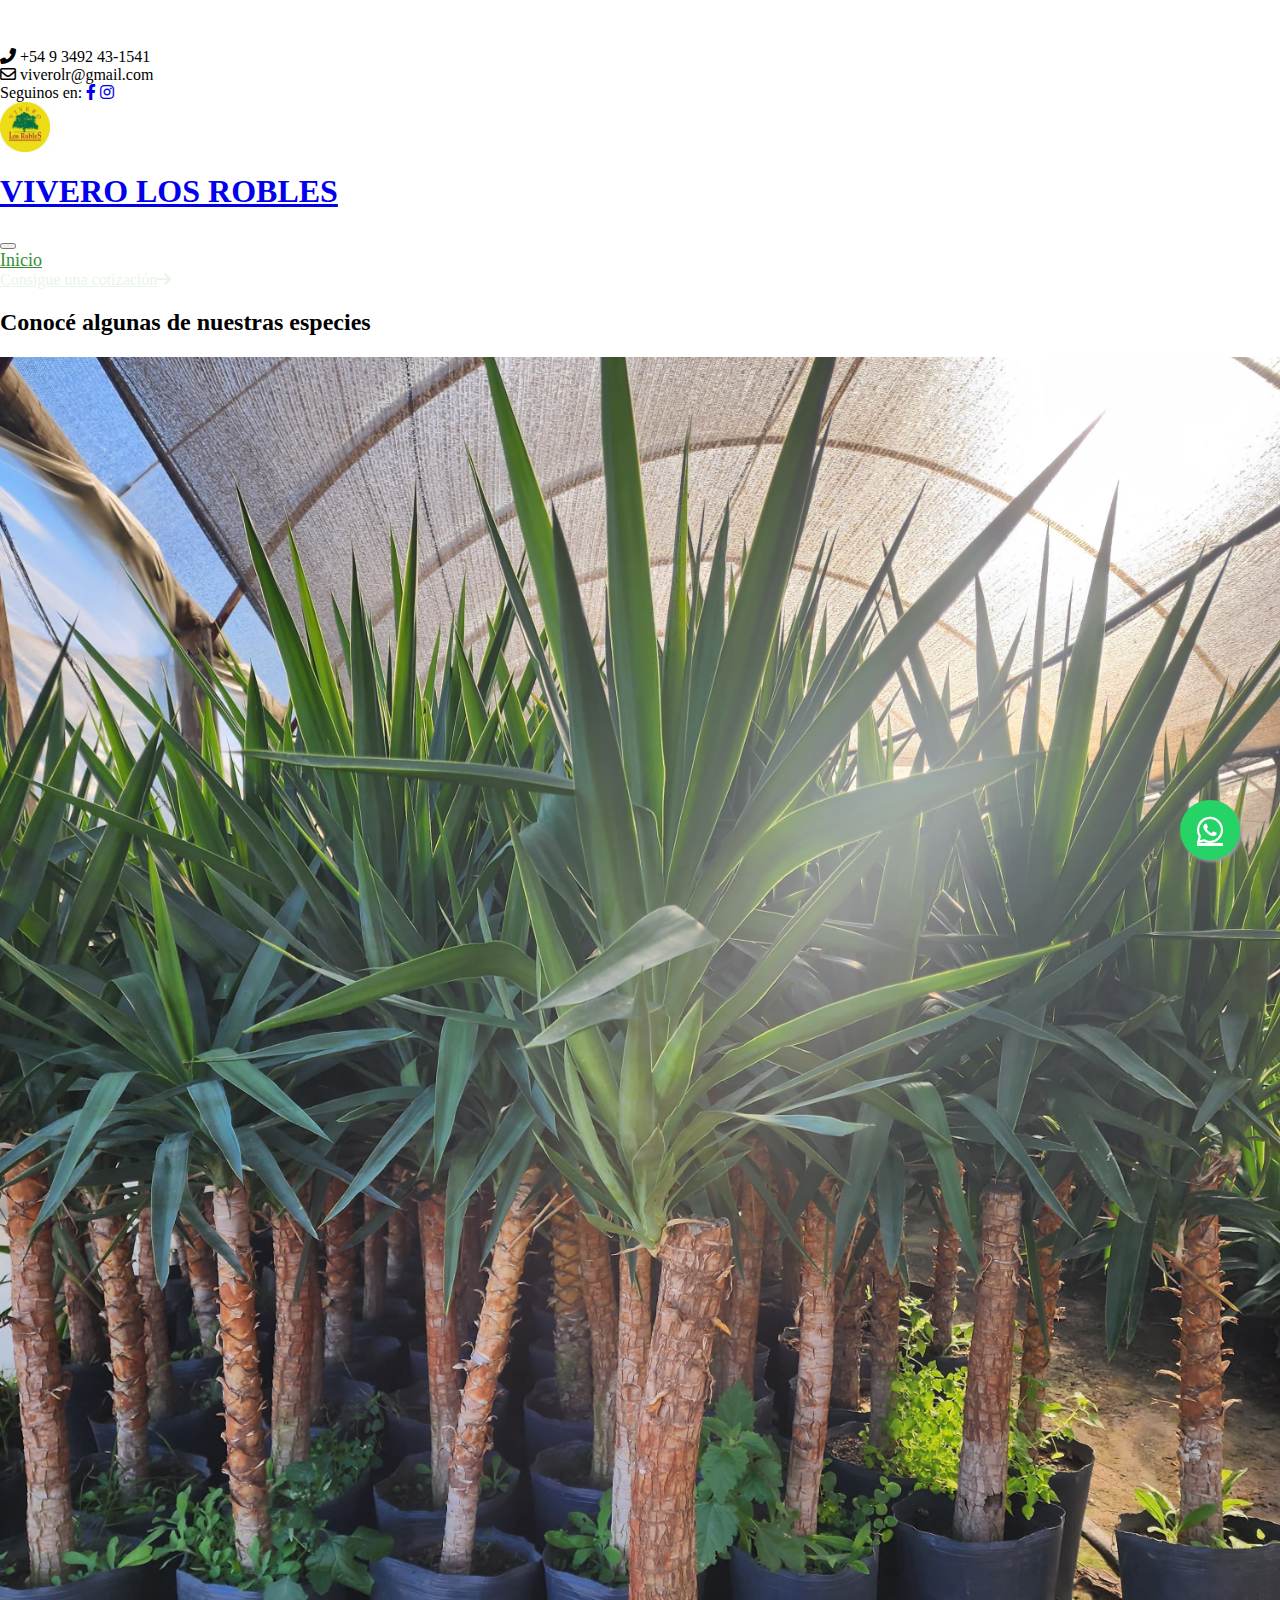
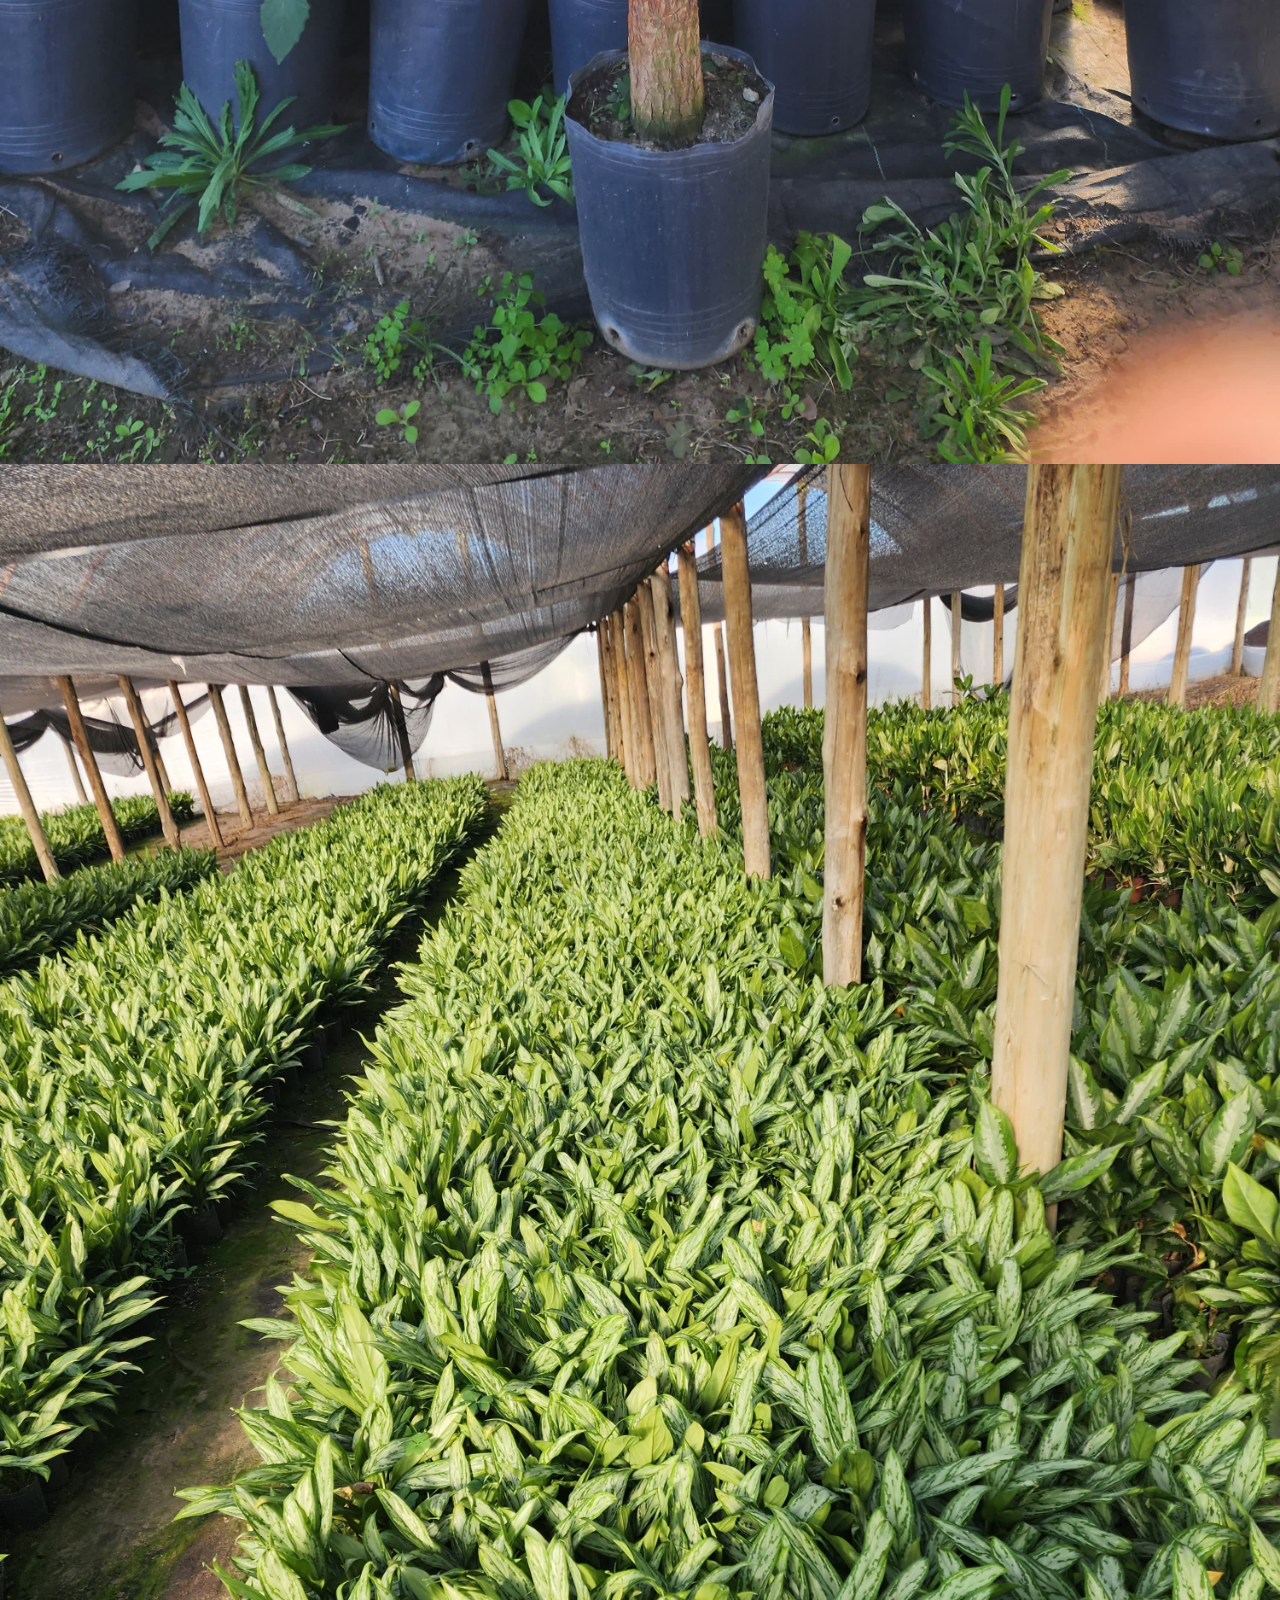
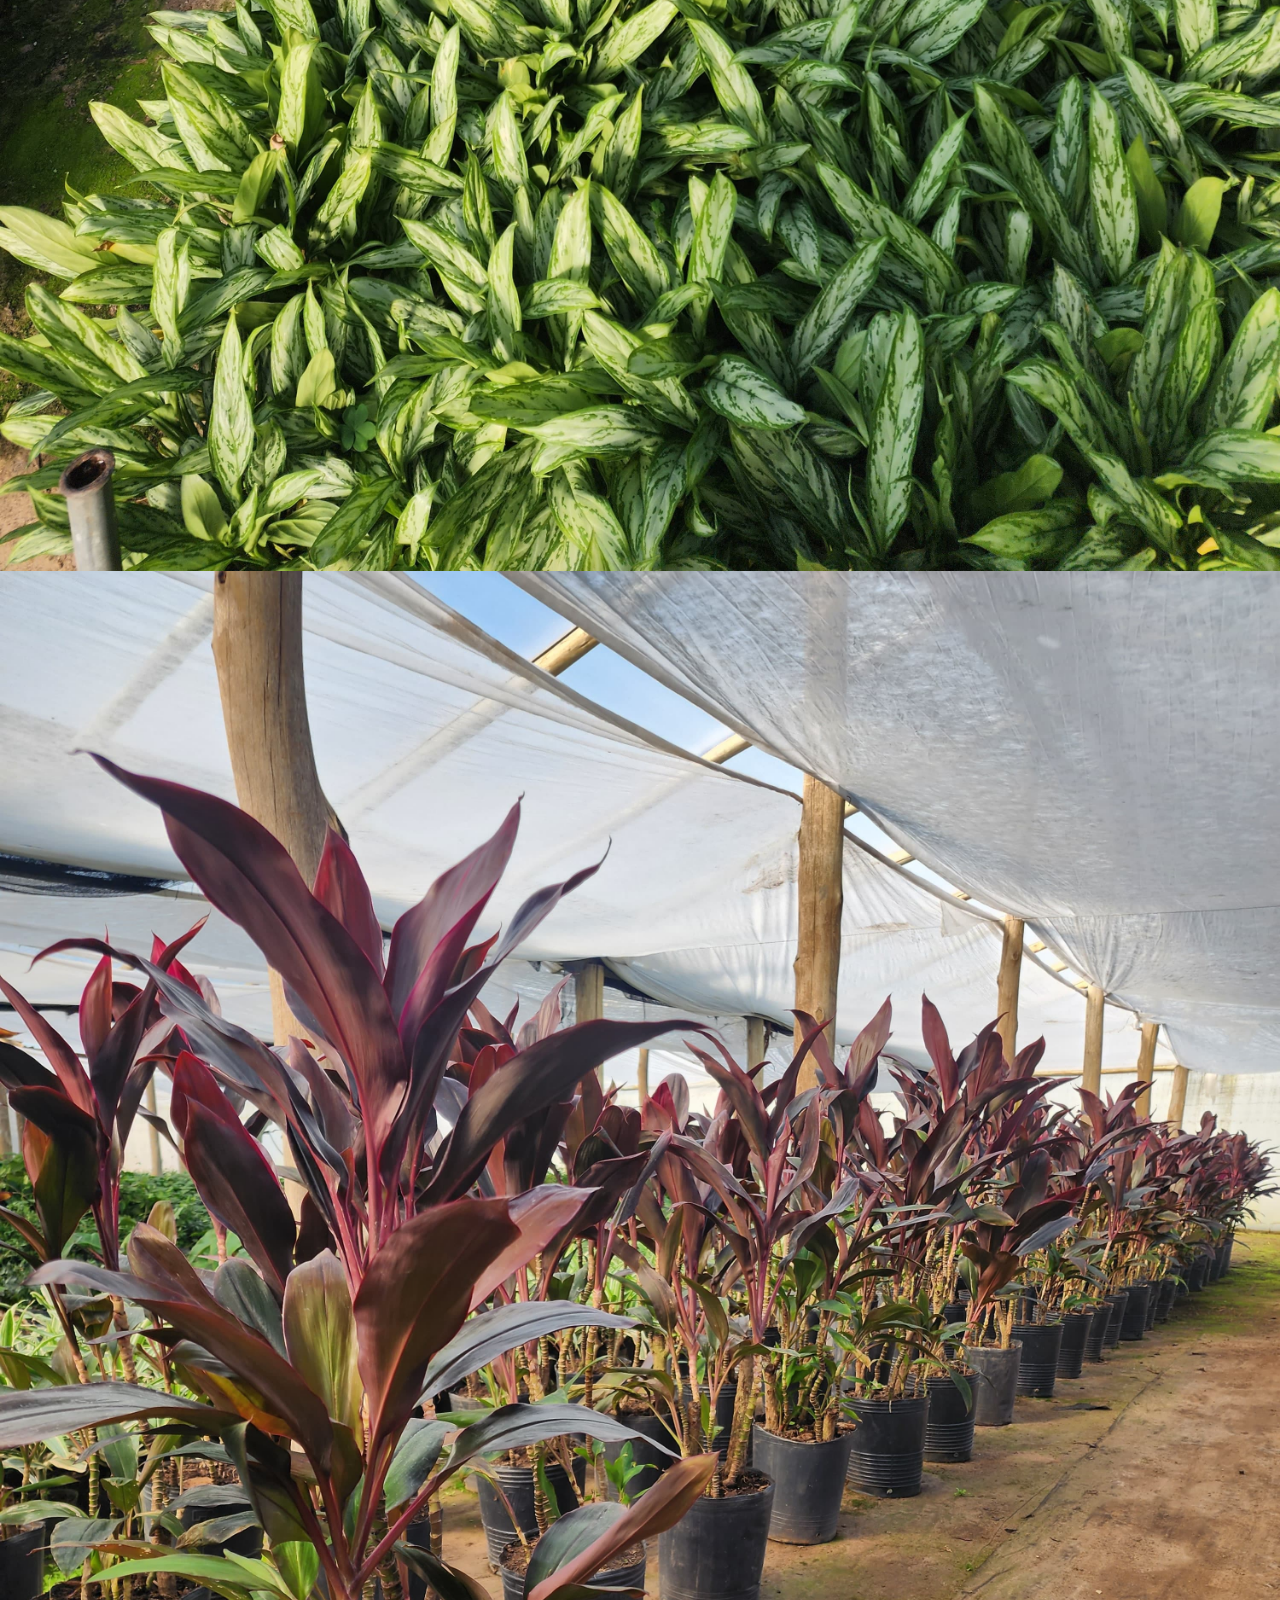
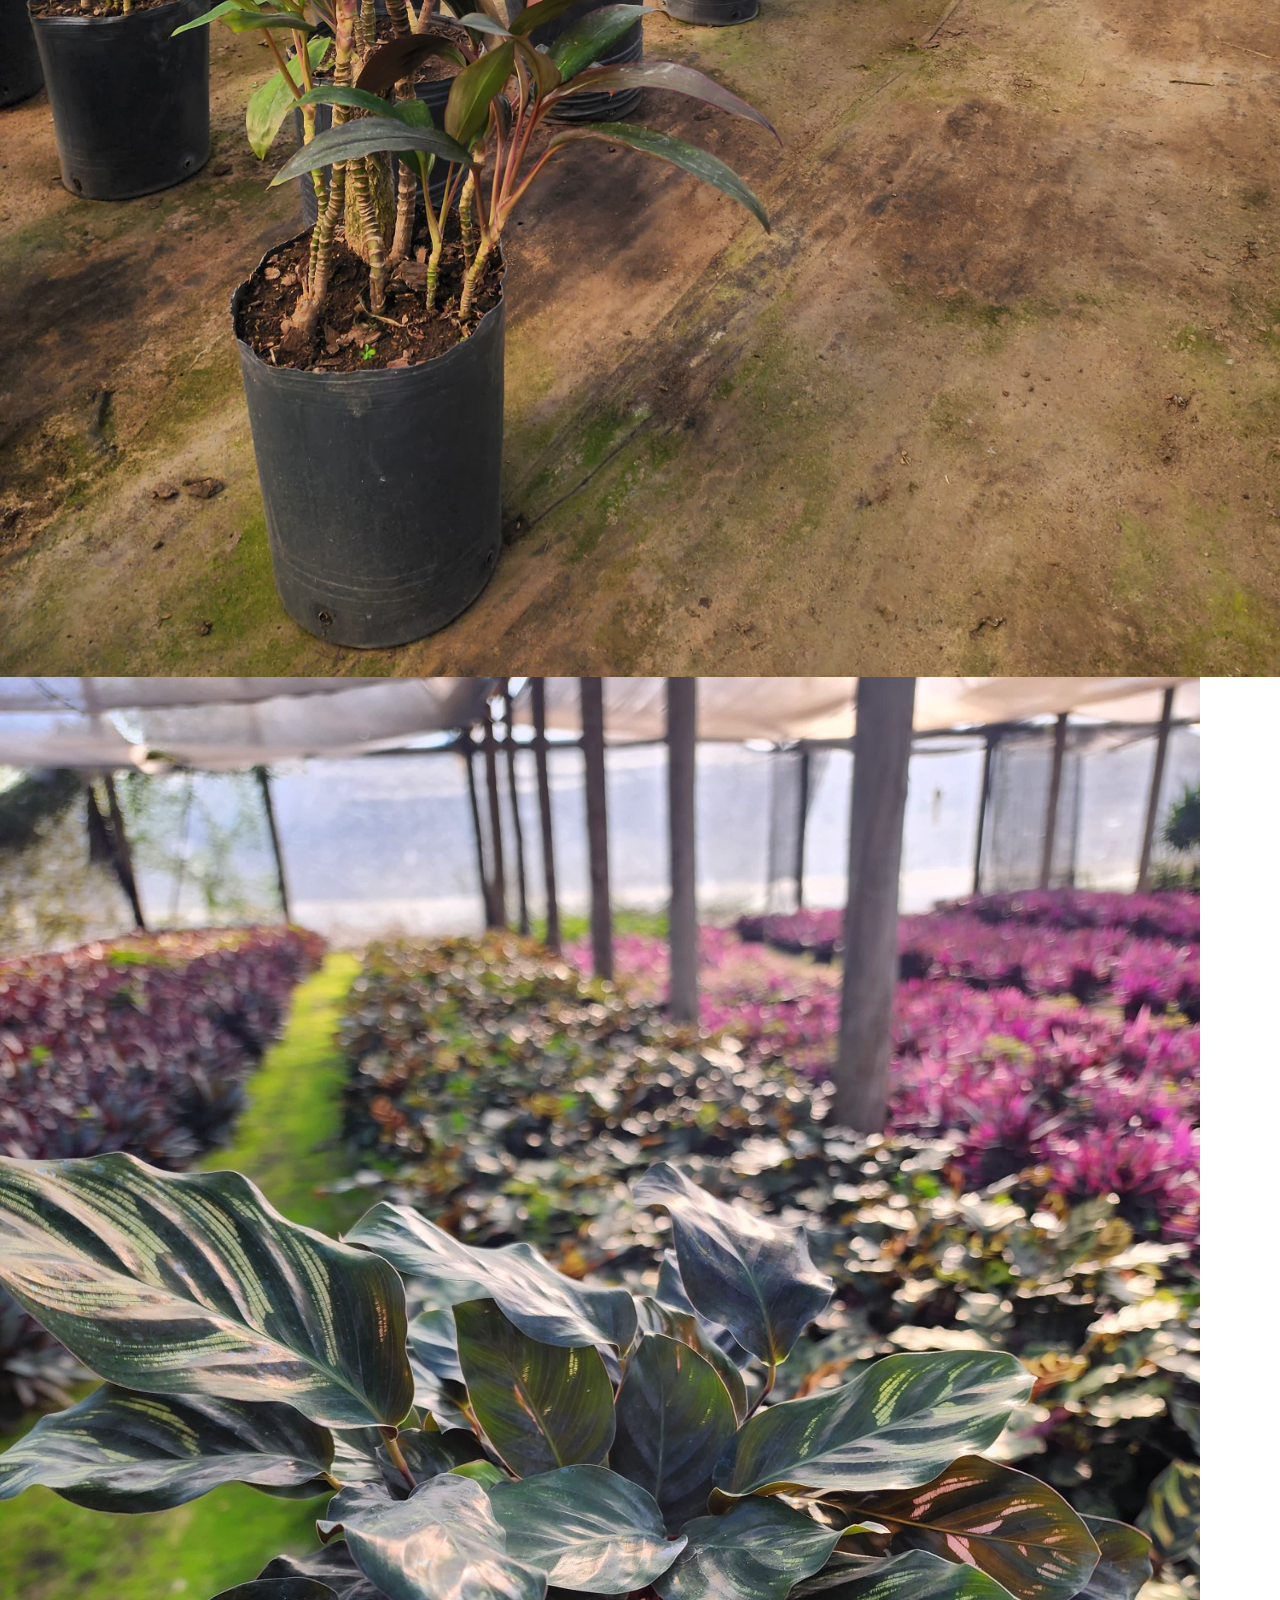
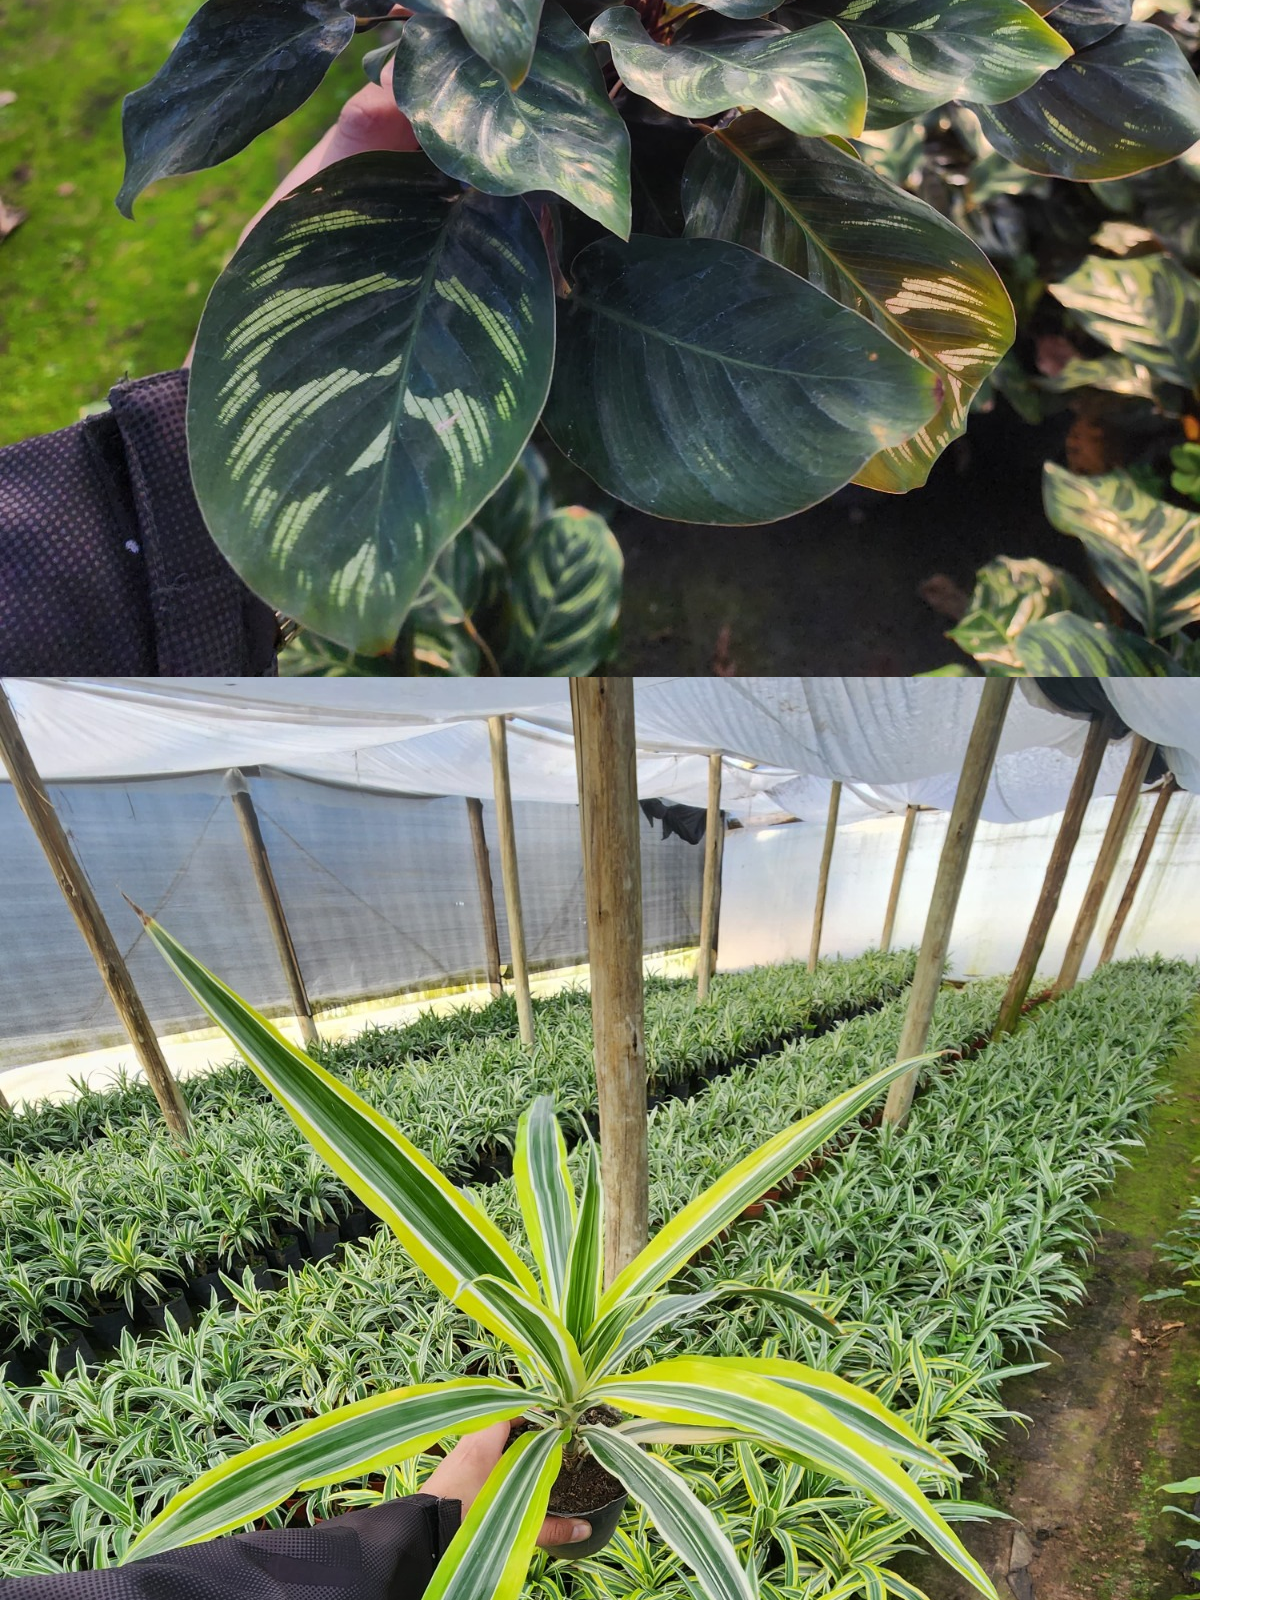
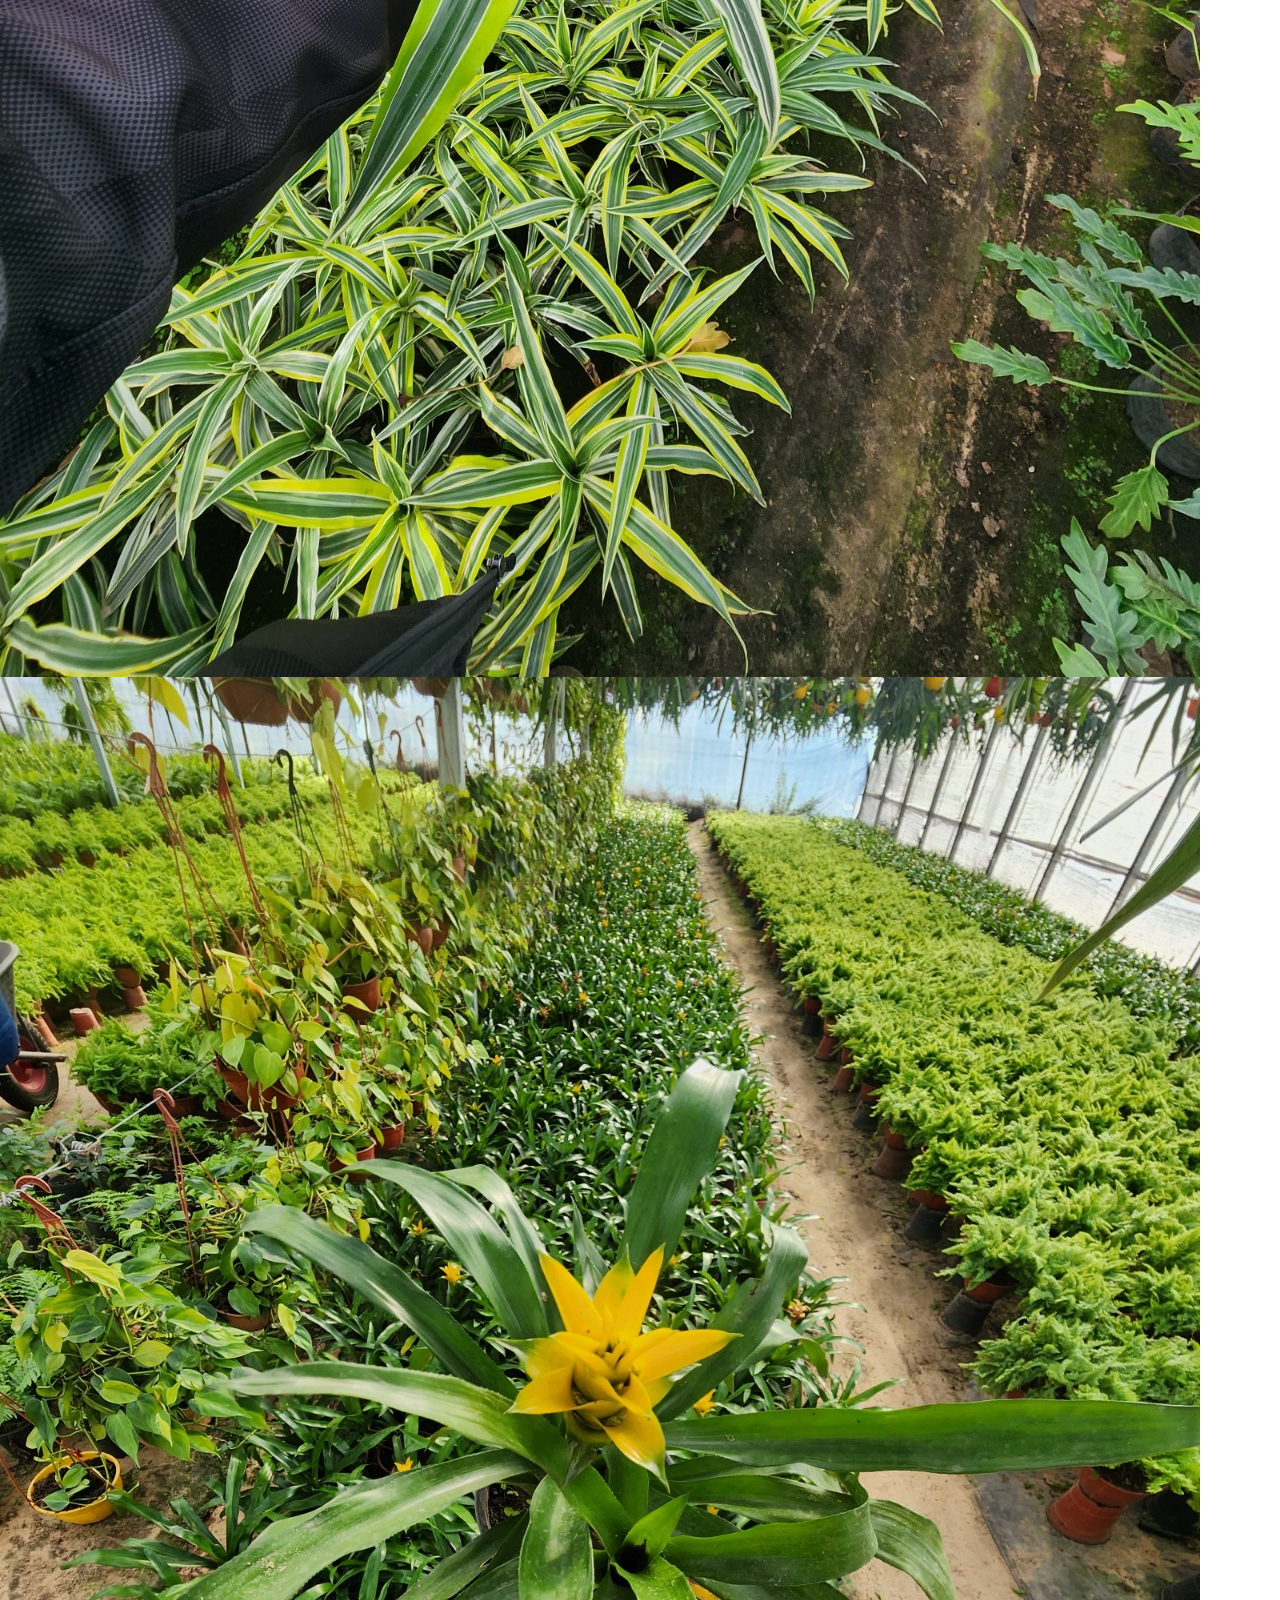
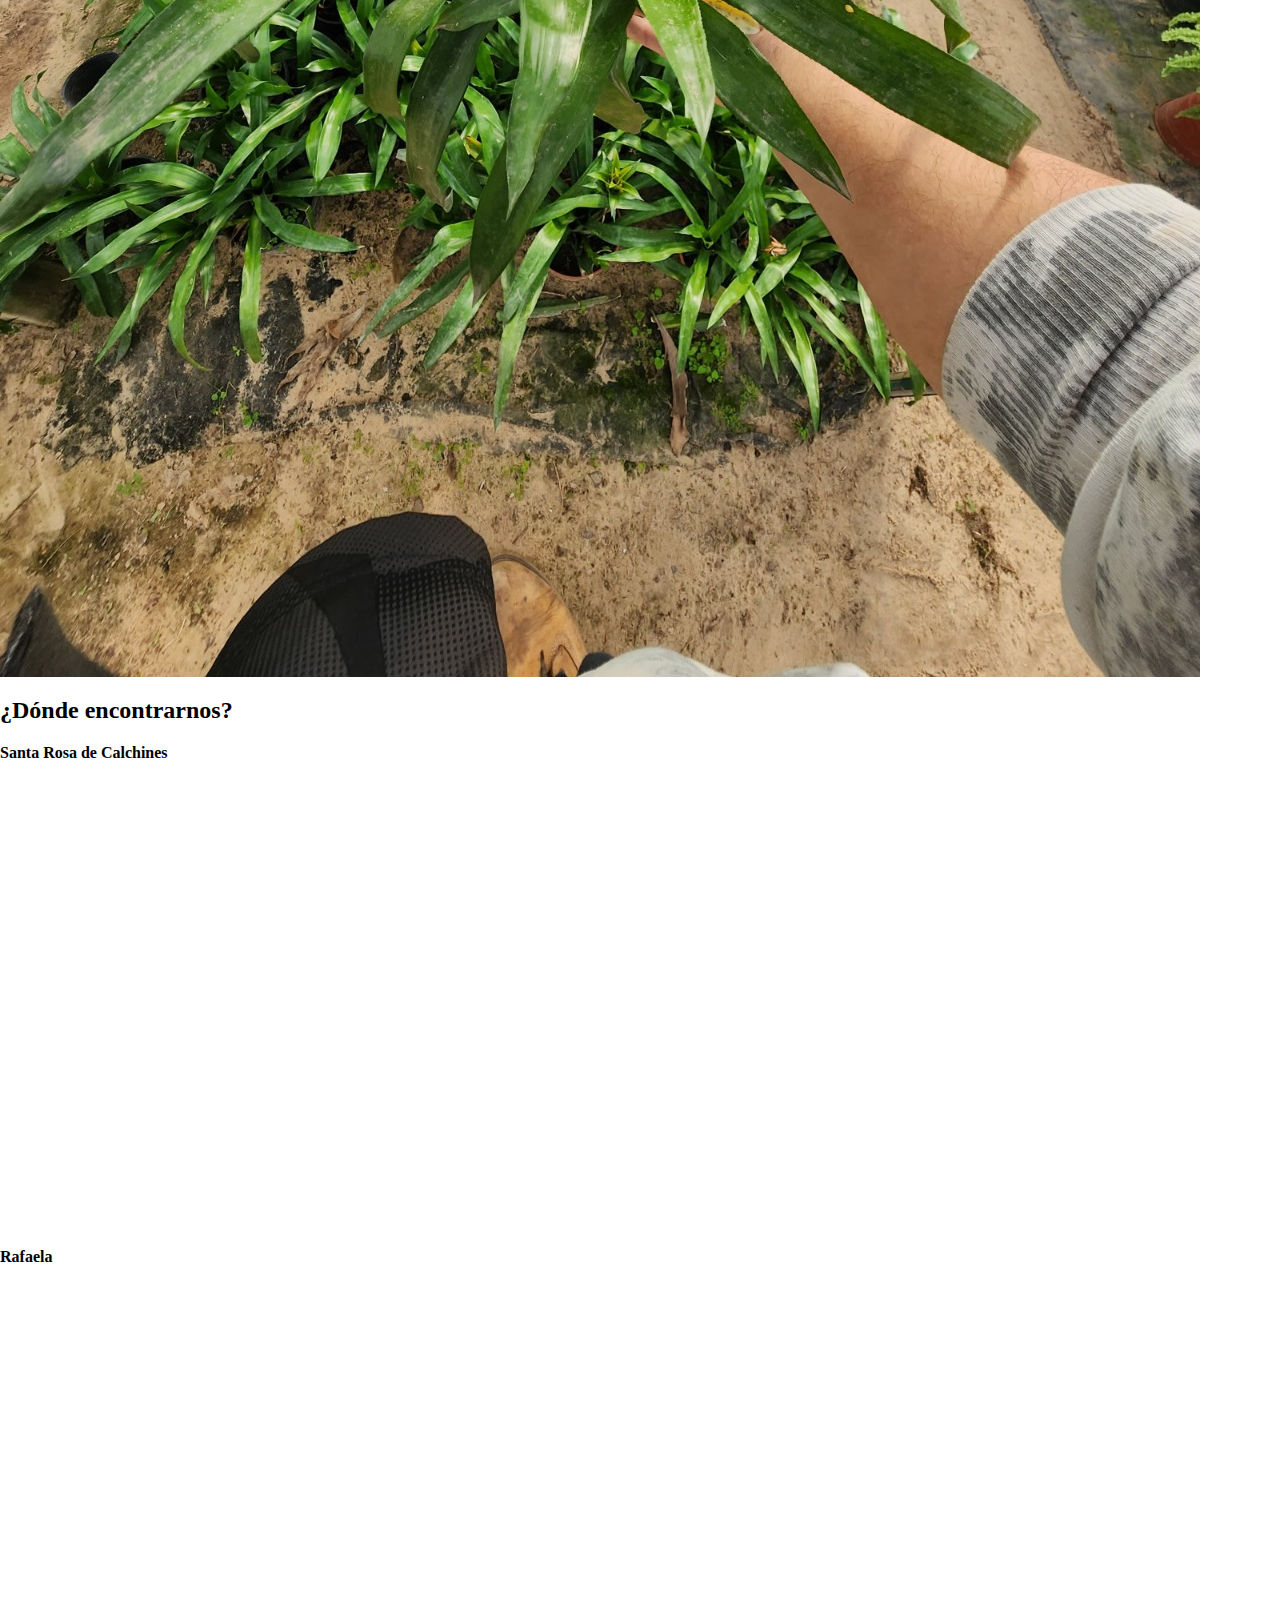
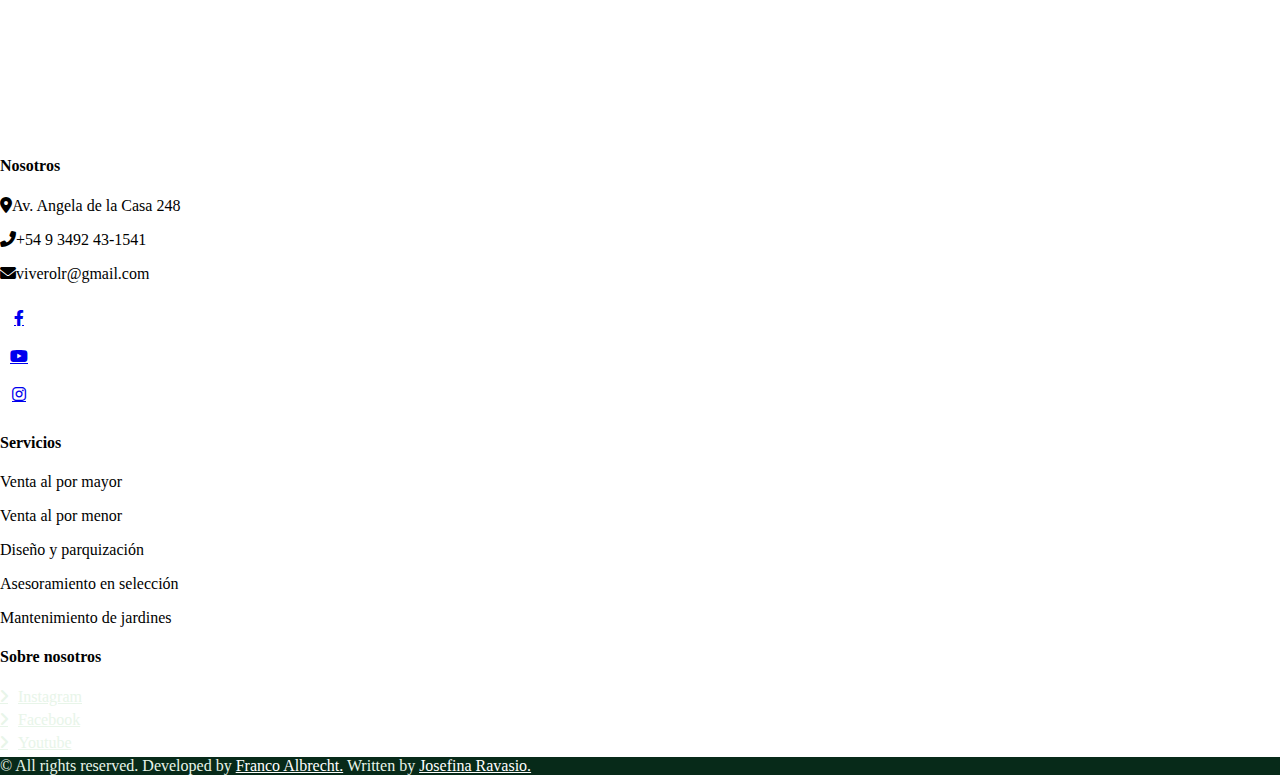
==== commit 6dcb7179: "actualizacion movil 3.0" ====
--- a/project.html
+++ b/project.html
@@ -258,6 +258,7 @@
                         <p class="mb-2"></i>Venta al por menor</p>
                         <p class="mb-2"></i>Diseño y parquización</p>
                         <p class="mb-2"></i>Asesoramiento en selección</p>
+                        <p class="mb-2"></i>Mantenimiento de jardines</p>
                     </div>
                     <div class="col-lg-3 col-md-6">
                         <h4 class="text-white mb-4">Sobre nosotros</h4>
--- a/css/style.css
+++ b/css/style.css
@@ -556,3 +556,82 @@
     font-size: 24px; /* Ajusta el tamaño del texto */
     margin: 0; /* Elimina el margen por defecto del título */
 }
+
+@media (max-width: 768px) {
+    .portfolio-item {
+        width: 100%; /* Cada elemento ocupa el 100% del ancho en móviles */
+    }
+
+    .portfolio-inner img {
+        width: 100%; /* Asegura que las imágenes no excedan el ancho del contenedor */
+        height: auto; /* Mantiene la proporción de la imagen */
+    }
+}
+
+@media (max-width: 768px) {
+    .container-xxl {
+        padding-top: 30px;
+        padding-bottom: 30px; /* Aumenta el espacio superior e inferior */
+    }
+    
+    .row.g-4 {
+        margin-bottom: 30px; /* Asegura que las filas no se solapen */
+    }
+}
+
+@media (max-width: 768px) {
+    iframe {
+        width: 100%;
+        height: 250px; /* Ajusta la altura del iframe */
+    }
+}
+
+.portfolio-container {
+    display: -webkit-box;      /* Prefijo para Safari 6.1+ */
+    display: -moz-box;         /* Prefijo para Firefox */
+    display: -ms-flexbox;      /* Prefijo para IE 10 */
+    display: -webkit-flex;     /* Prefijo para Safari 7+ */
+    display: flex;             /* Versión estándar */
+}
+
+img {
+    max-width: 100%;
+    height: auto;
+    display: block; /* Asegura que las imágenes no creen espacio extra */
+}
+
+@supports (-webkit-touch-callout: none) {
+    .portfolio-container {
+        display: -webkit-flex;
+    }
+}
+
+img {
+    max-width: 100%;
+    height: auto;
+    display: block;
+}
+
+/* Solución específica para Safari */
+.portfolio-item img {
+    object-fit: cover; /* Asegura que las imágenes se ajusten al contenedor sin distorsionarse */
+    width: 100%;
+}
+
+.portfolio-container, .portfolio-inner {
+    display: -webkit-flex; /* Prefijo para Safari */
+    display: flex;
+    flex-wrap: wrap; /* Asegura que los elementos se ajusten en varias filas si es necesario */
+    -webkit-flex-wrap: wrap;
+}
+
+.portfolio-inner {
+    min-height: 300px; /* o el valor que necesites */
+    height: auto; /* Asegura que el contenedor pueda ajustarse */
+}
+
+@media only screen and (max-width: 767px) {
+    .portfolio-container {
+        flex-direction: column; /* Apila los elementos verticalmente en pantallas pequeñas */
+    }
+}
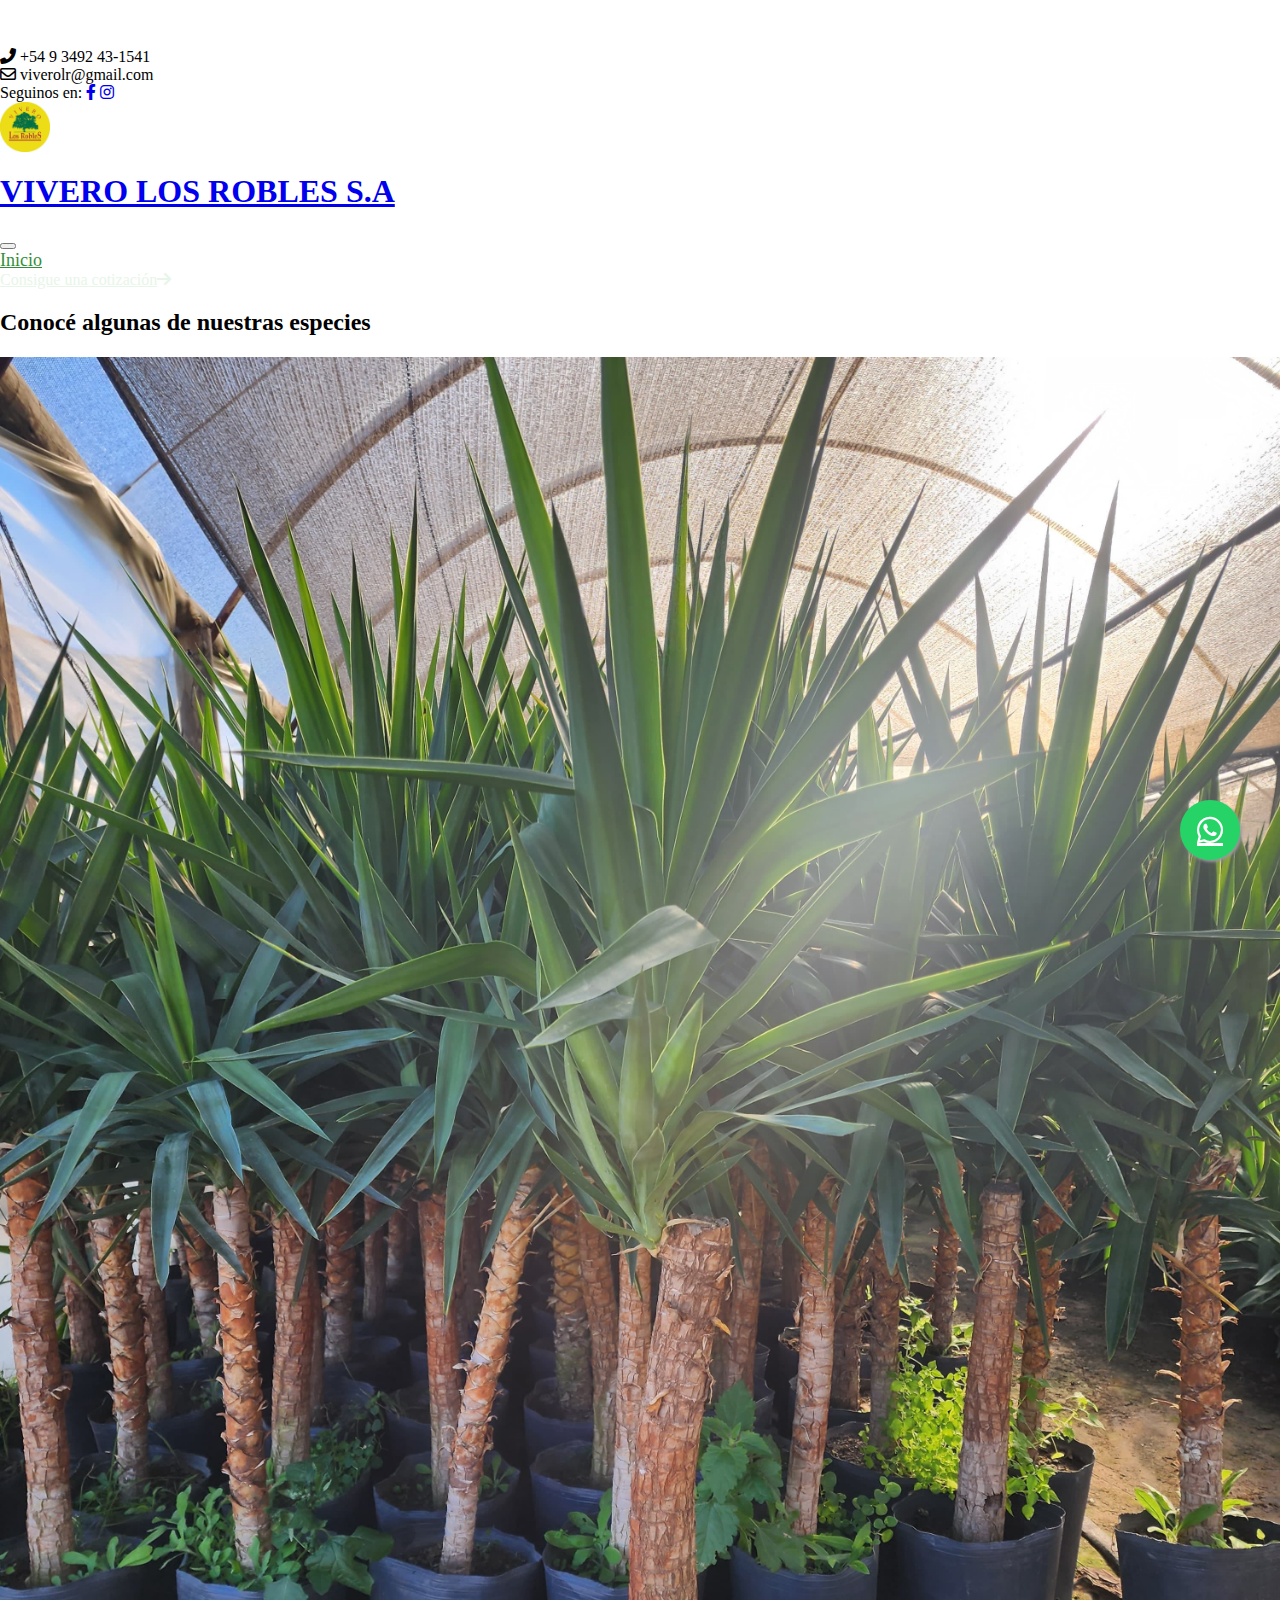
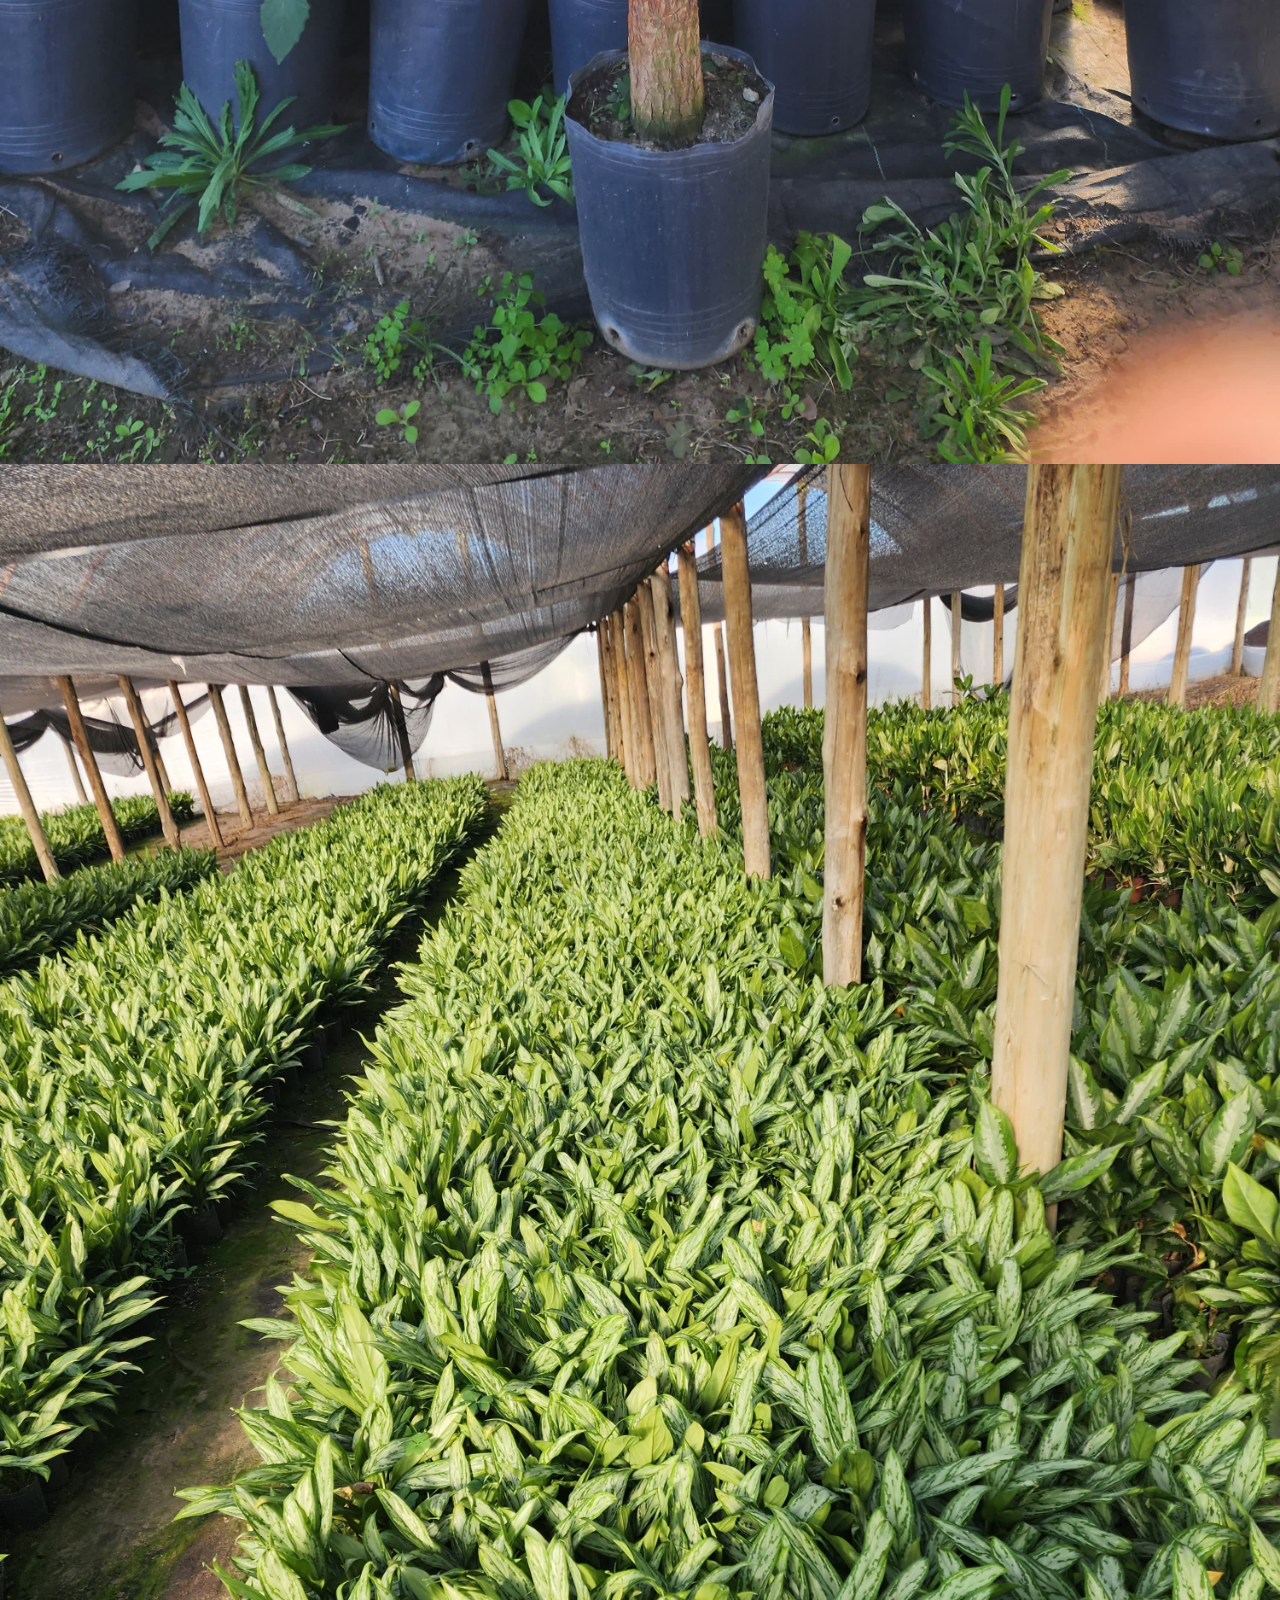
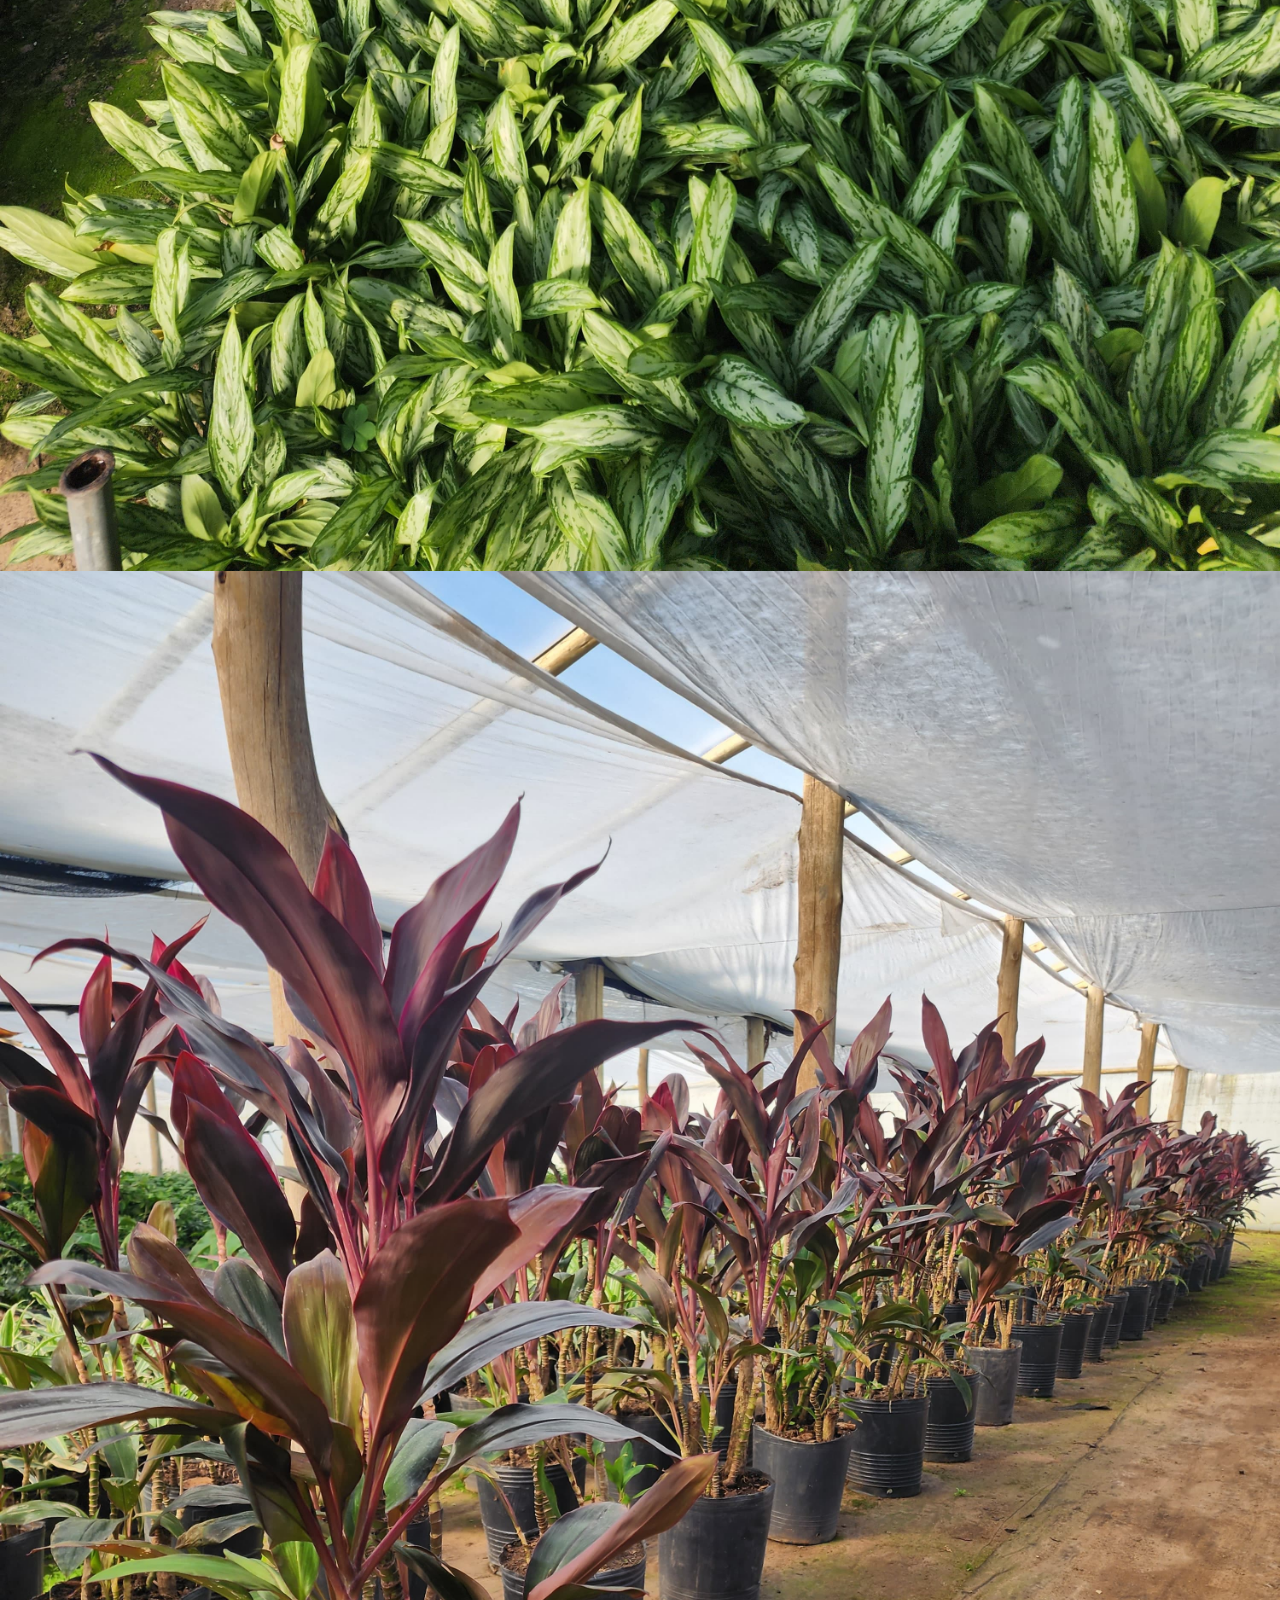
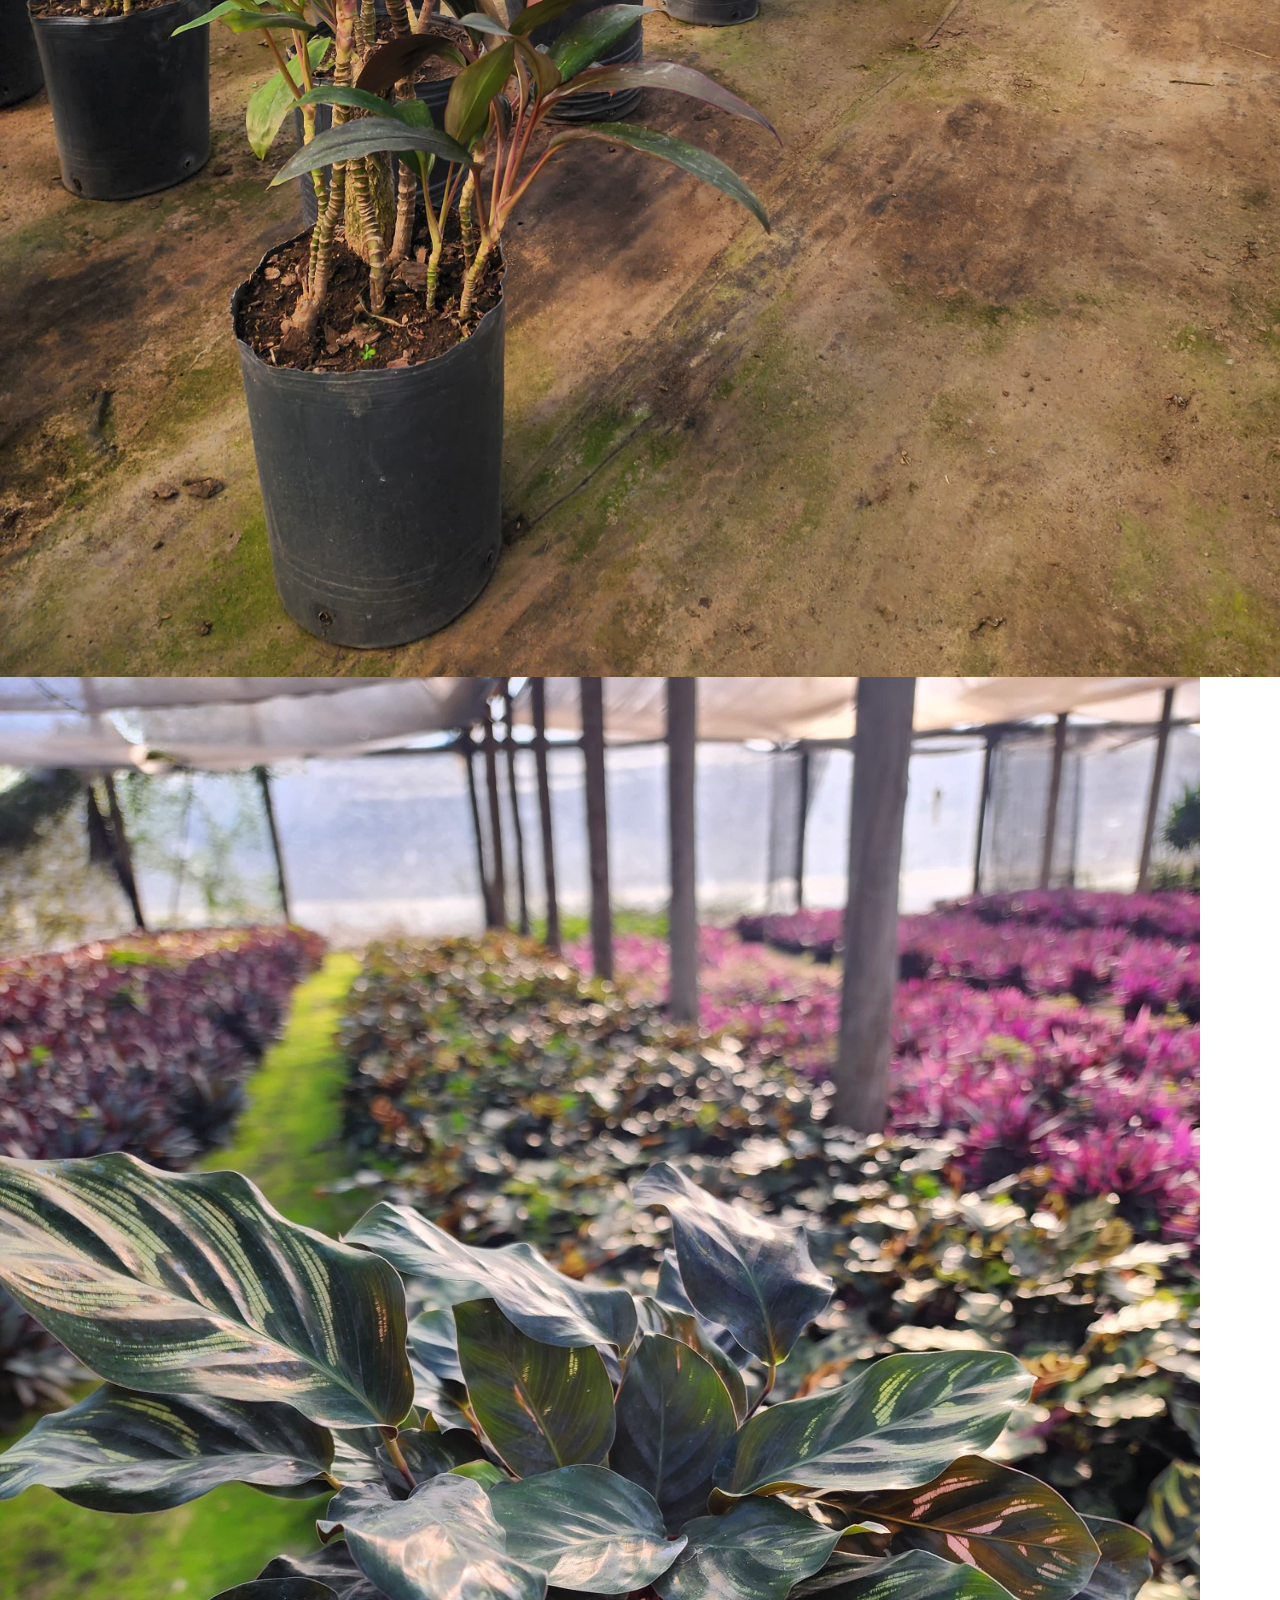
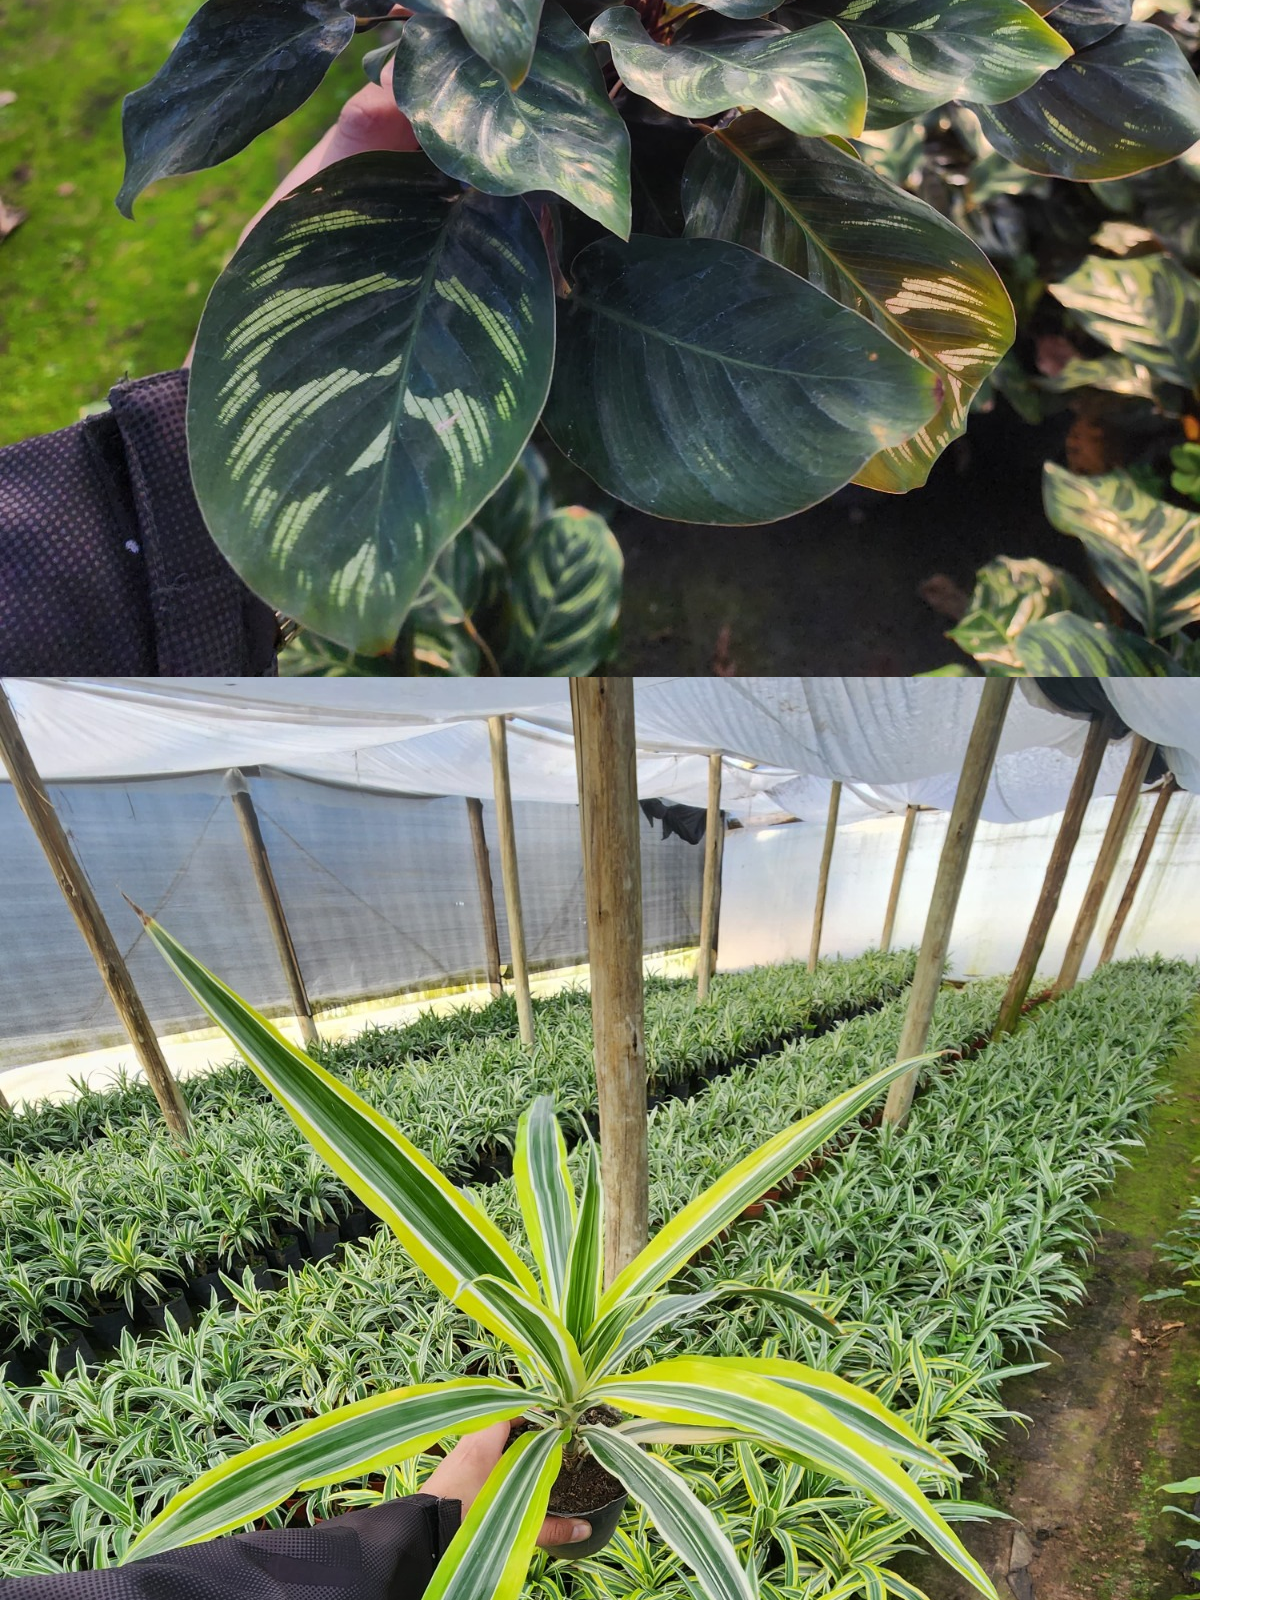
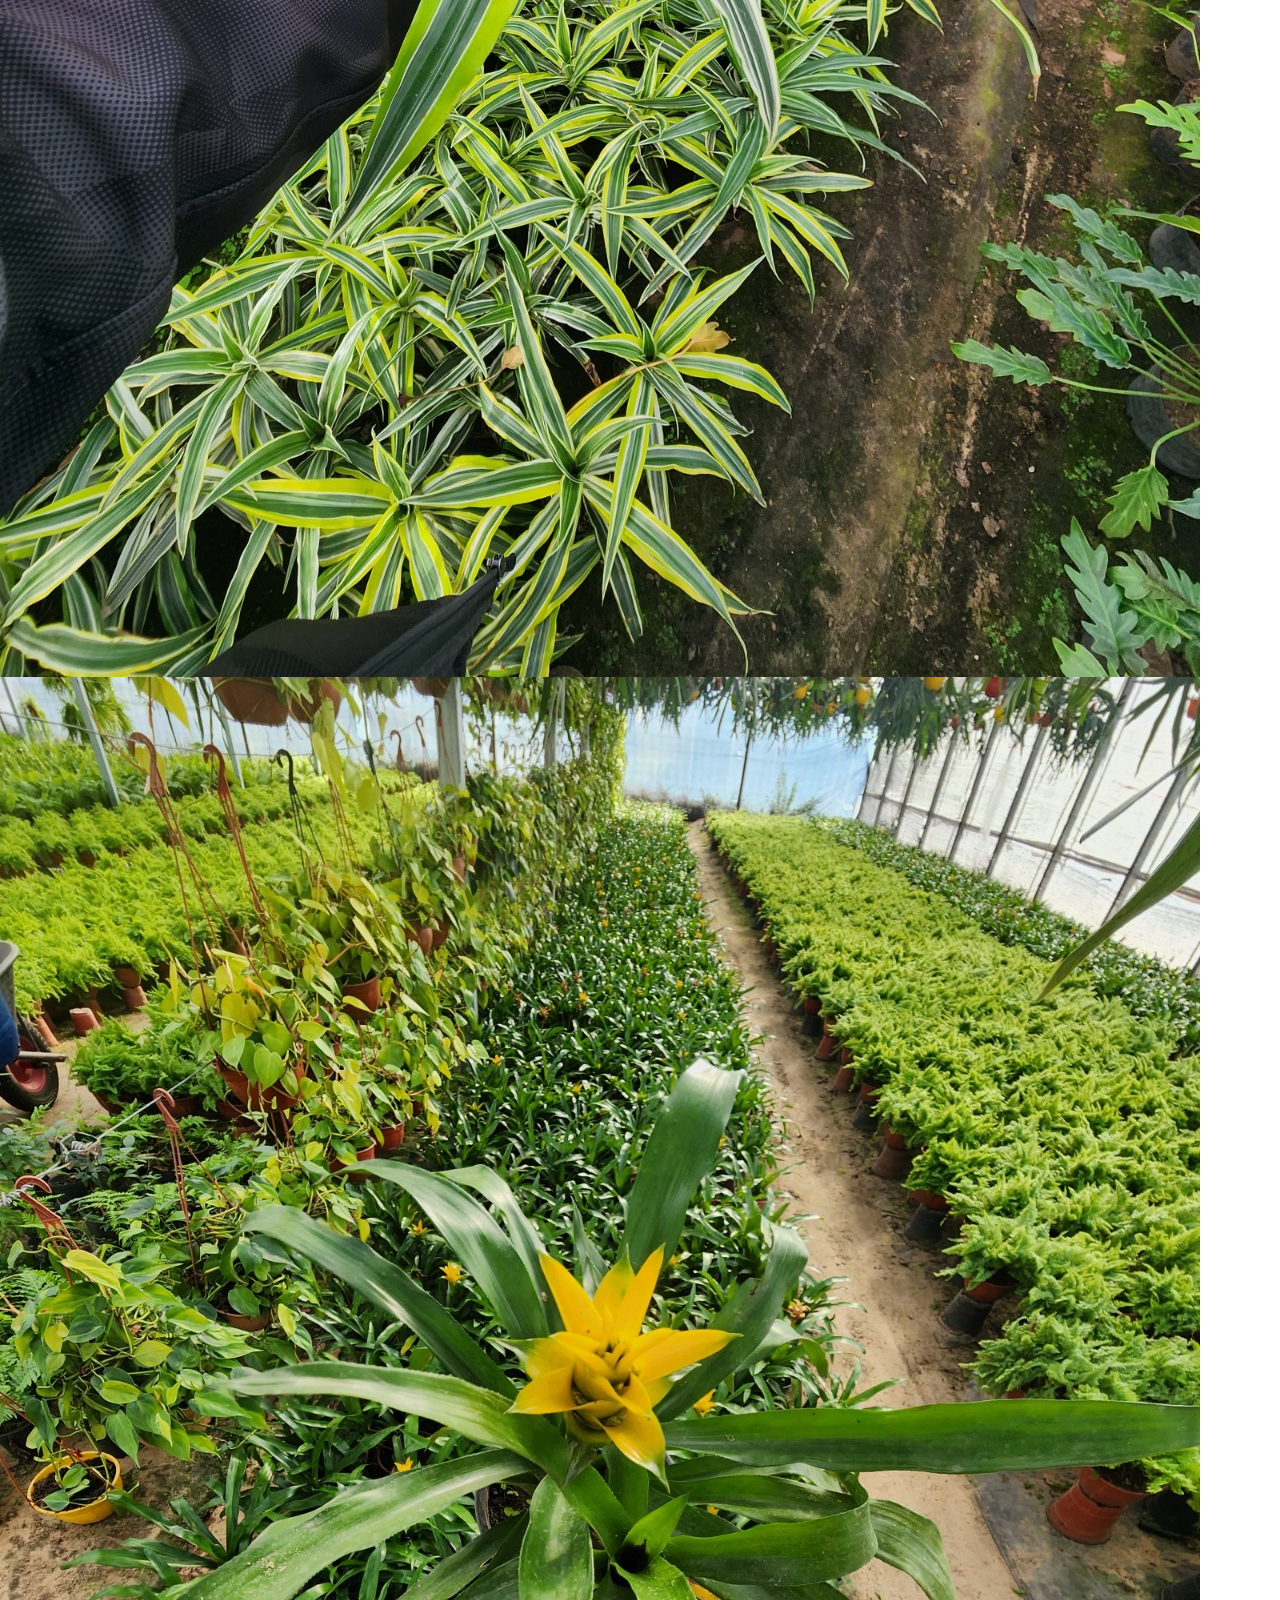
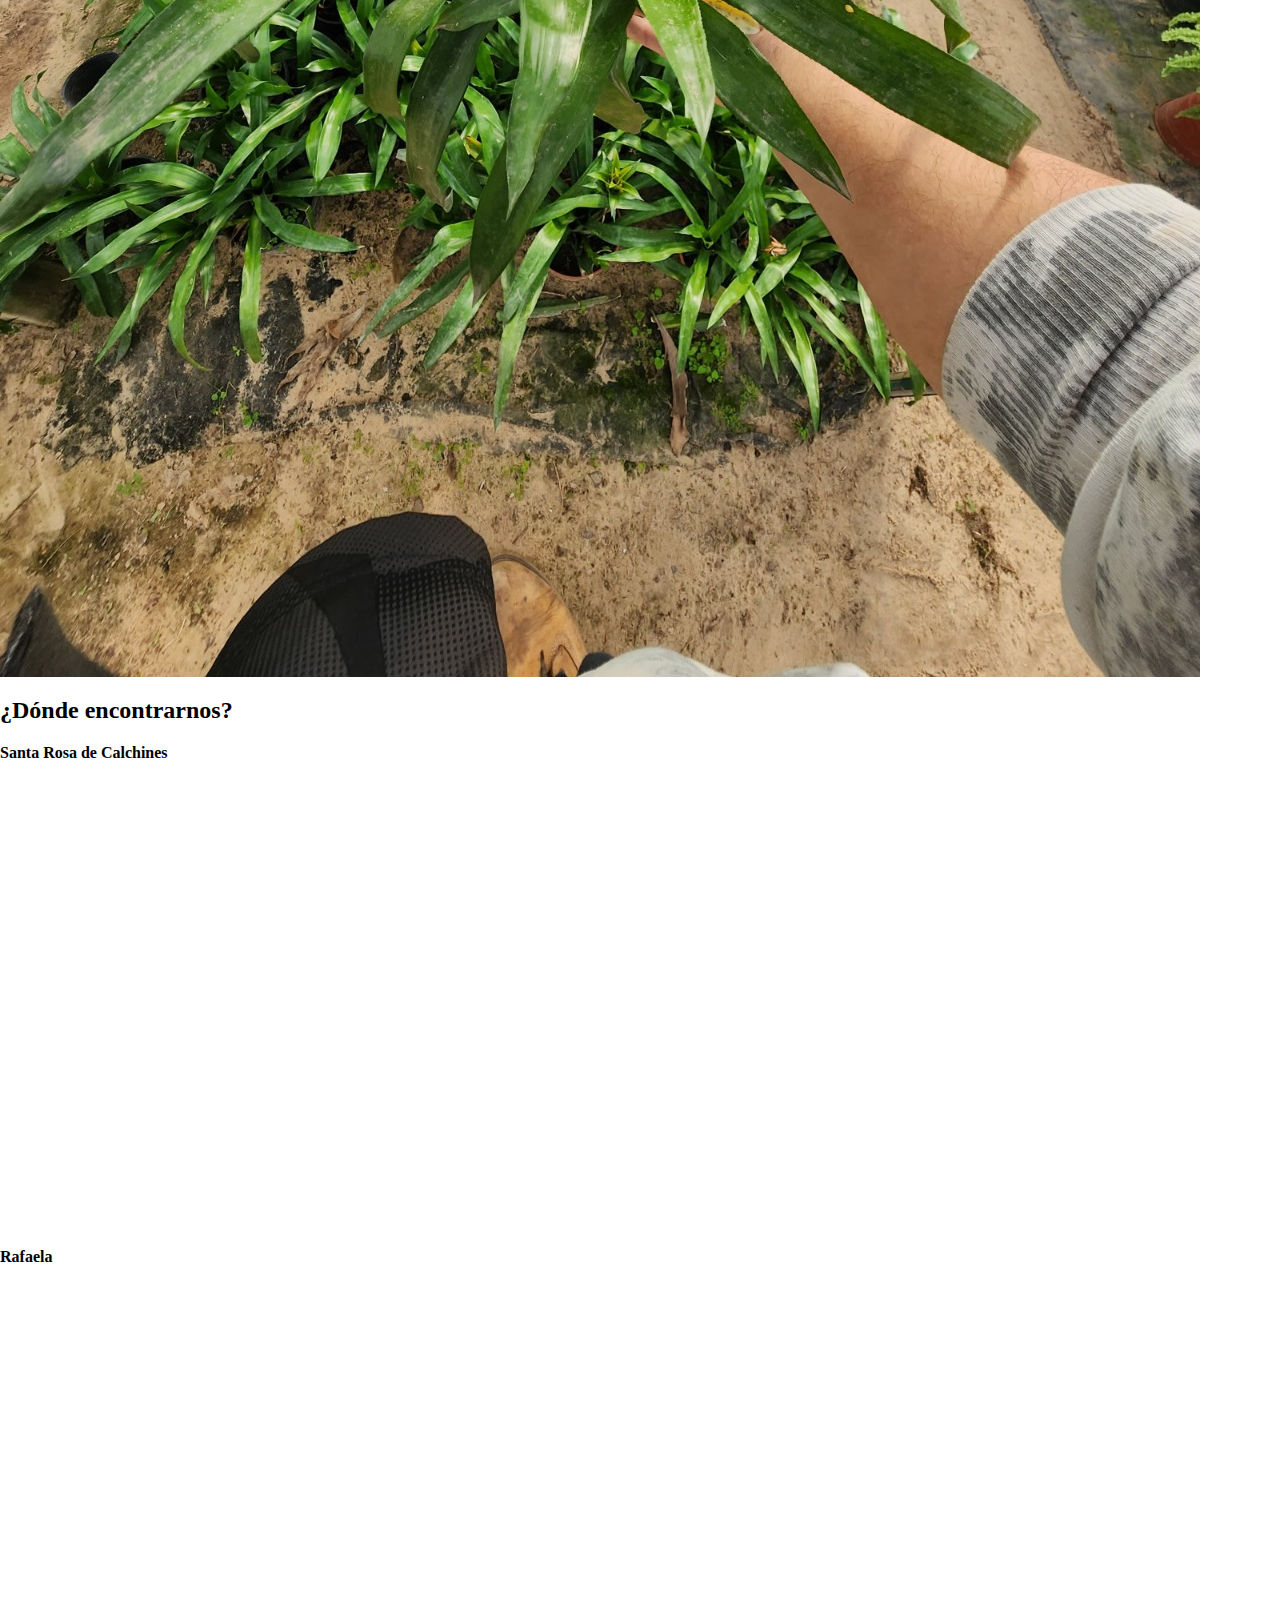
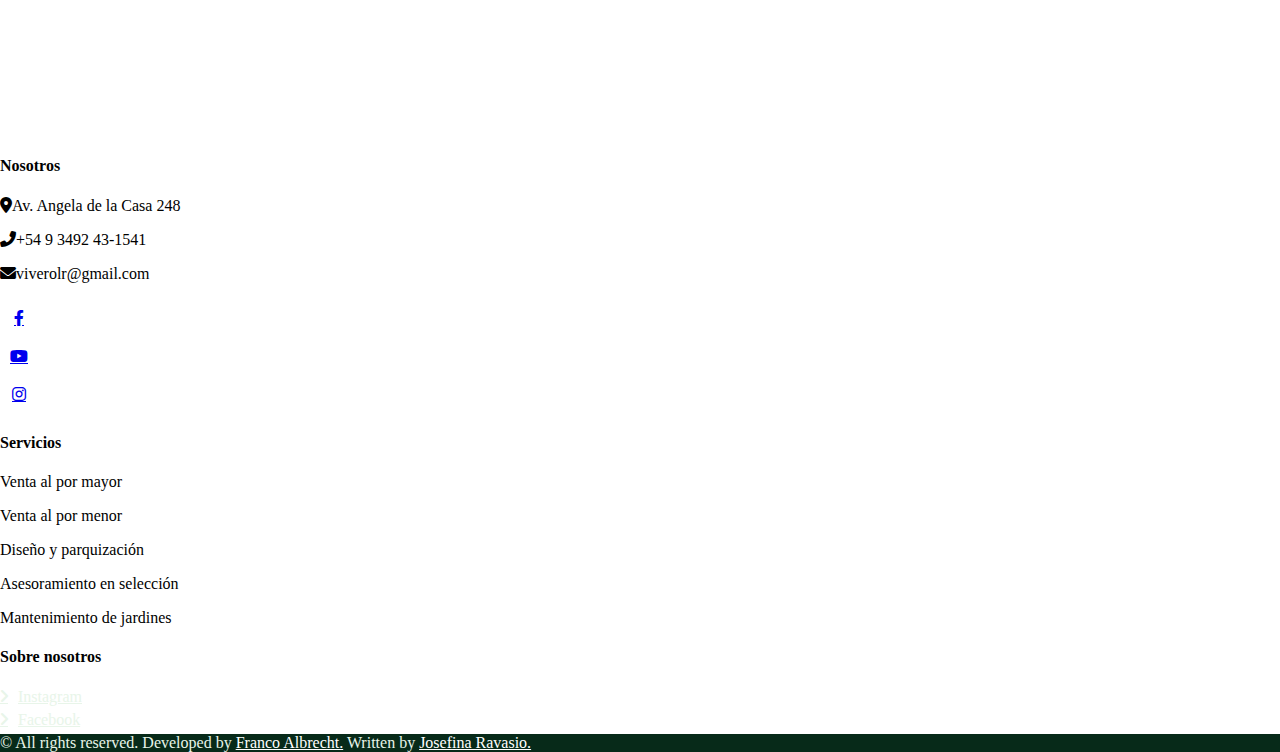
==== commit 76c10771: "act 4.3" ====
--- a/project.html
+++ b/project.html
@@ -3,13 +3,13 @@
 
 <head>
     <meta charset="utf-8">
-    <title>VIVERO LOS ROBLES</title>
+    <title>VIVERO LOS ROBLES S.A.</title>
     <meta content="width=device-width, initial-scale=1.0" name="viewport">
     <meta content="" name="keywords">
     <meta content="" name="description">
 
     <!-- Favicon -->
-    <link href="img/favicon.ico" rel="icon">
+    <link href="img/LOGO.ico" rel="icon">
 
     <!-- Google Web Fonts -->
     <link rel="preconnect" href="https://fonts.googleapis.com">
@@ -69,7 +69,7 @@
     <nav class="navbar navbar-expand-lg bg-white navbar-light sticky-top p-0">
         <a href="index.html" class="navbar-brand d-flex align-items-center px-4 px-lg-5">
             <img src="img/logo.jpg" alt="Logo VIVERO LOS ROBLES" class="header-logo">
-            <h1 class="m-0">VIVERO LOS ROBLES</h1>
+            <h1 class="m-0">VIVERO LOS ROBLES S.A</h1>
         </a>
         <button type="button" class="navbar-toggler me-4" data-bs-toggle="collapse" data-bs-target="#navbarCollapse">
             <span class="navbar-toggler-icon"></span>
@@ -264,7 +264,7 @@
                         <h4 class="text-white mb-4">Sobre nosotros</h4>
                         <a class="btn btn-link" href="https://www.instagram.com/viverolosrobles.sa/">Instagram</a>
                         <a class="btn btn-link" href="https://www.facebook.com/profile.php?id=100055957133323">Facebook</a>
-                        <a class="btn btn-link" href="https://www.youtube.com/watch?v=tsM_mIArnR8">Youtube</a>
+                        
                     </div>
                 </div>
             </div>
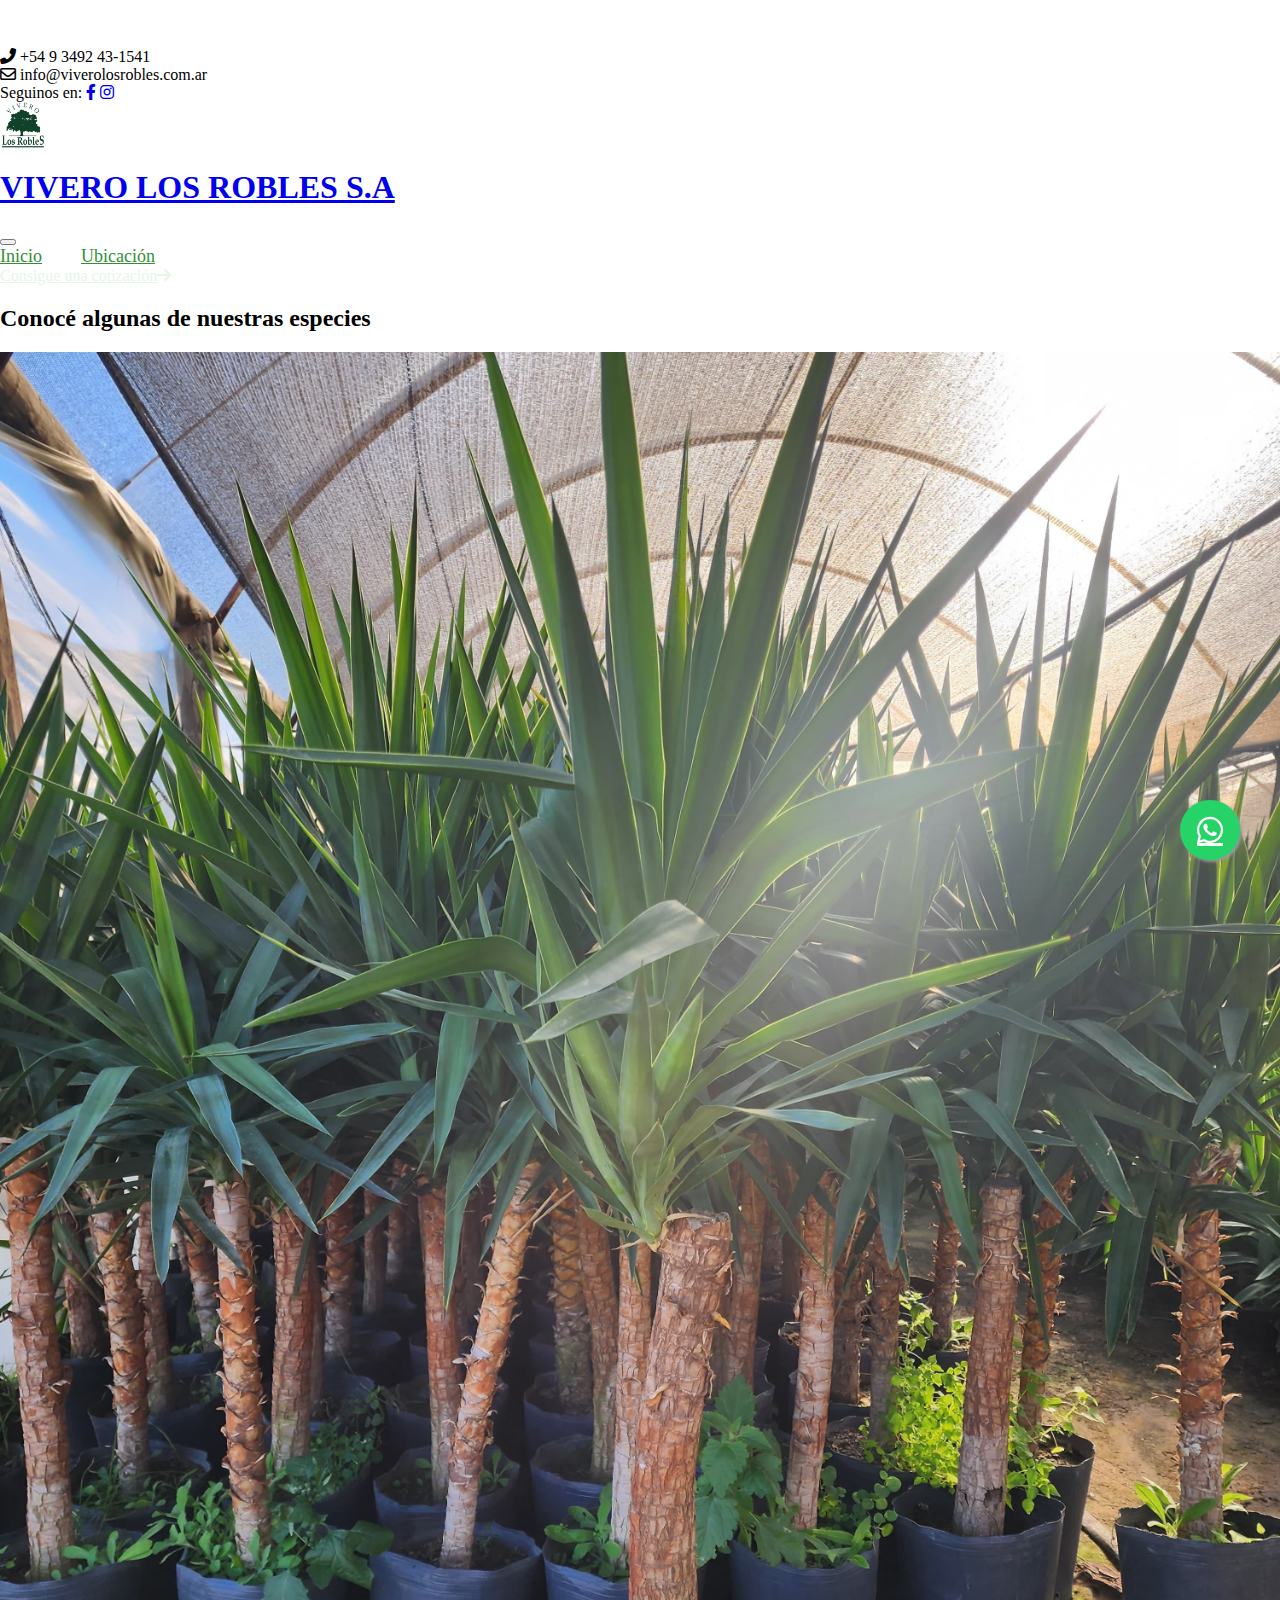
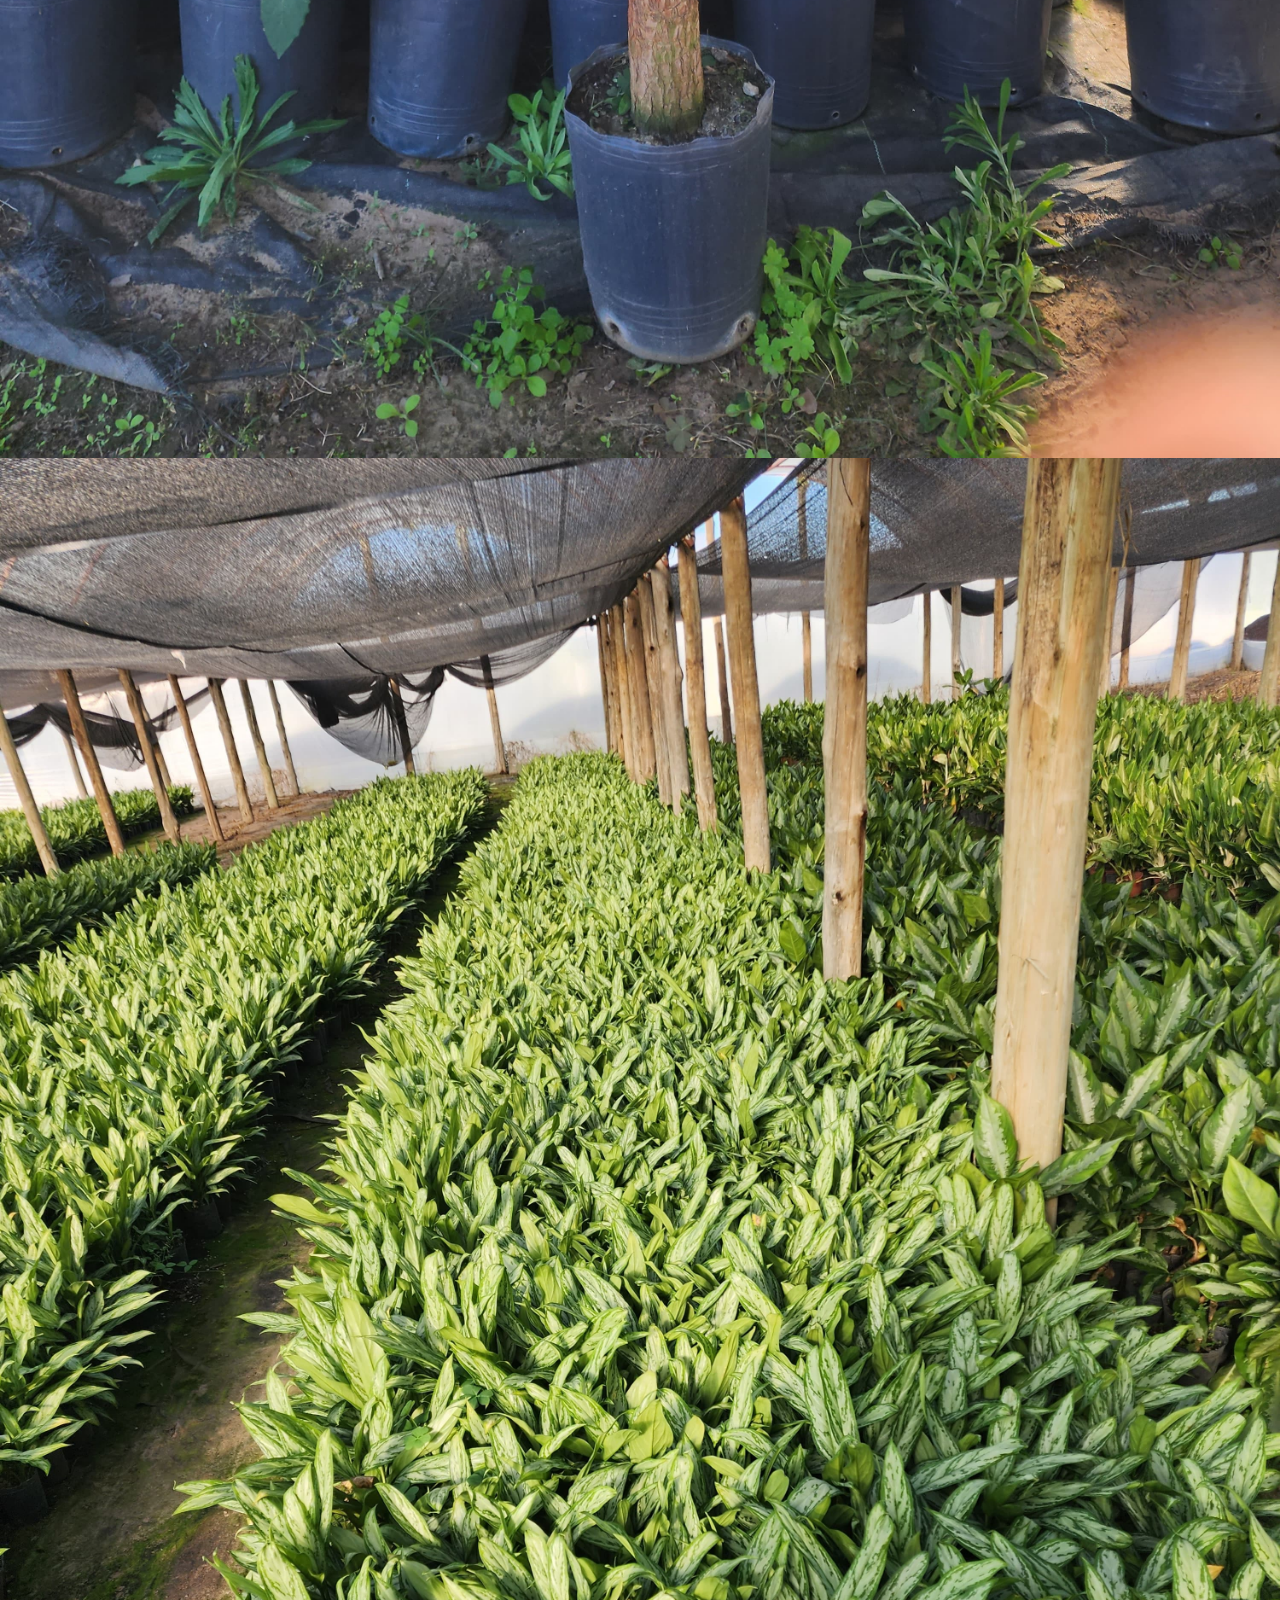
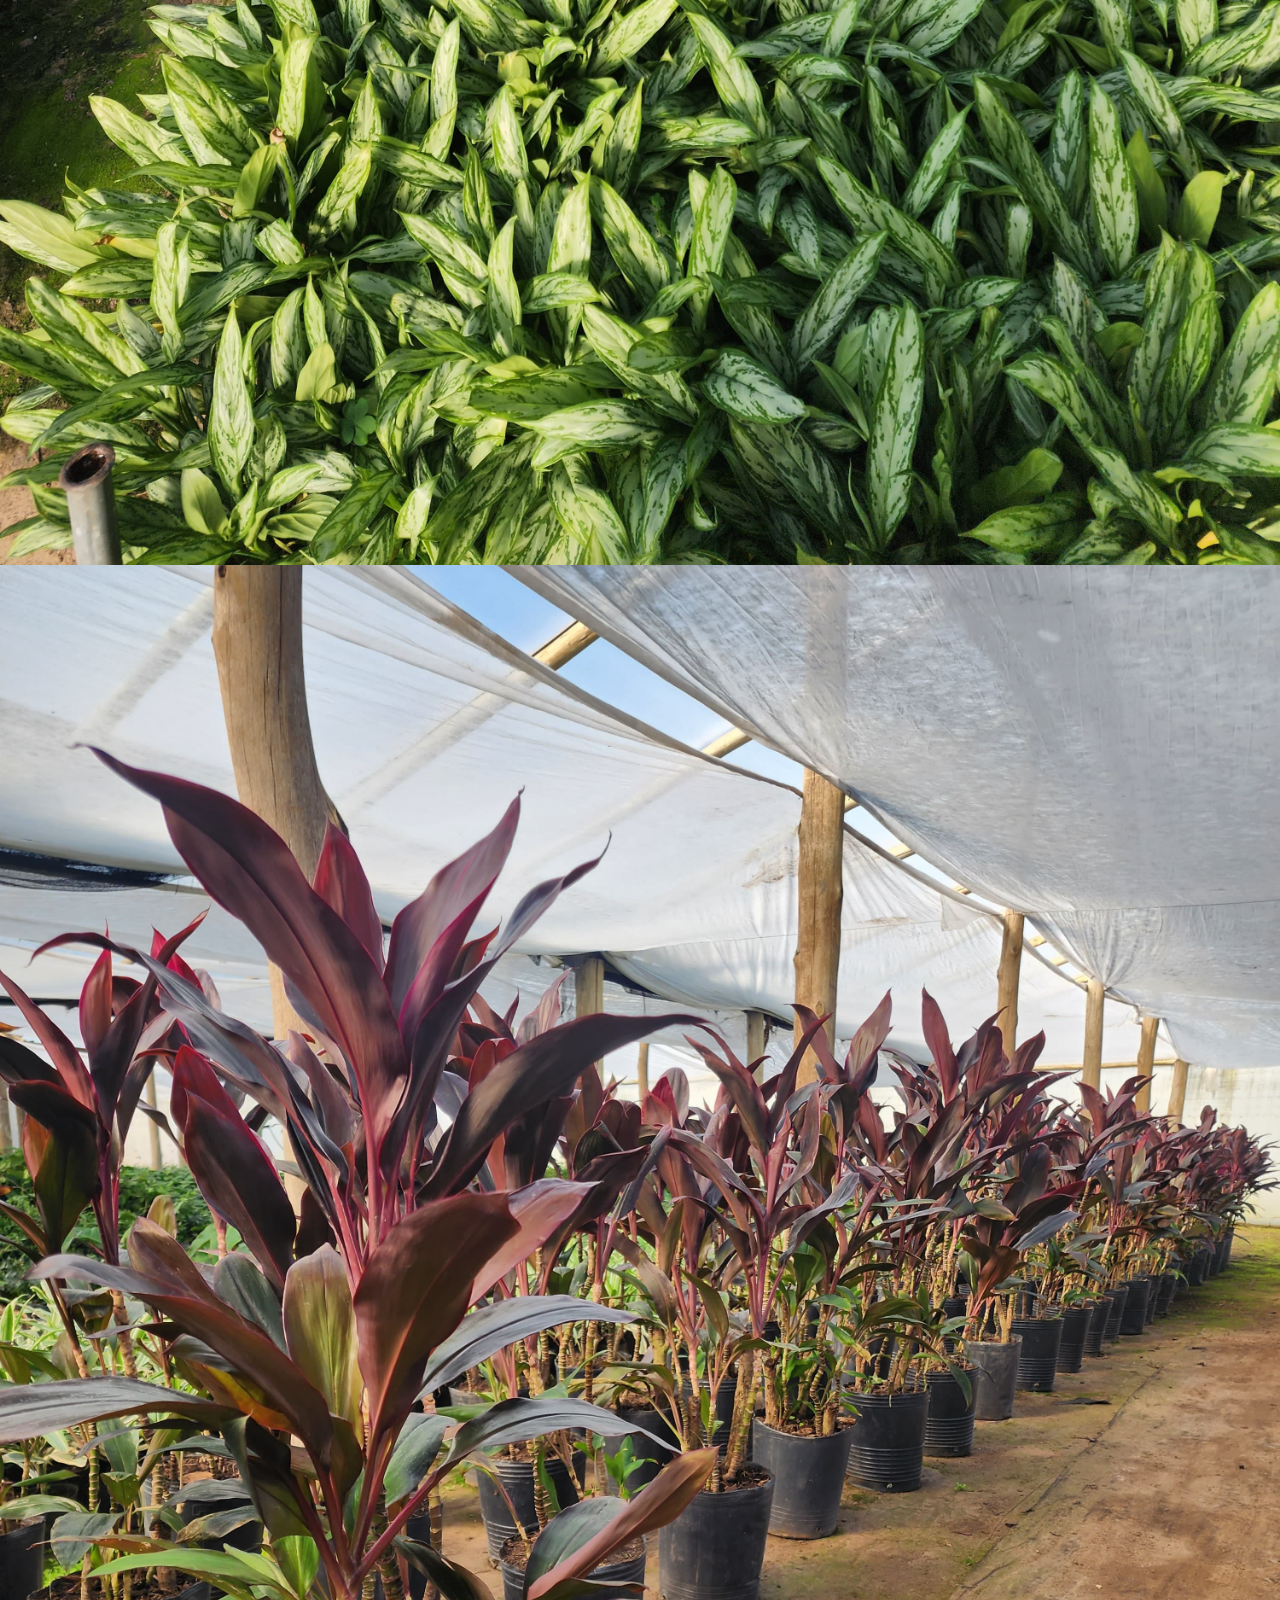
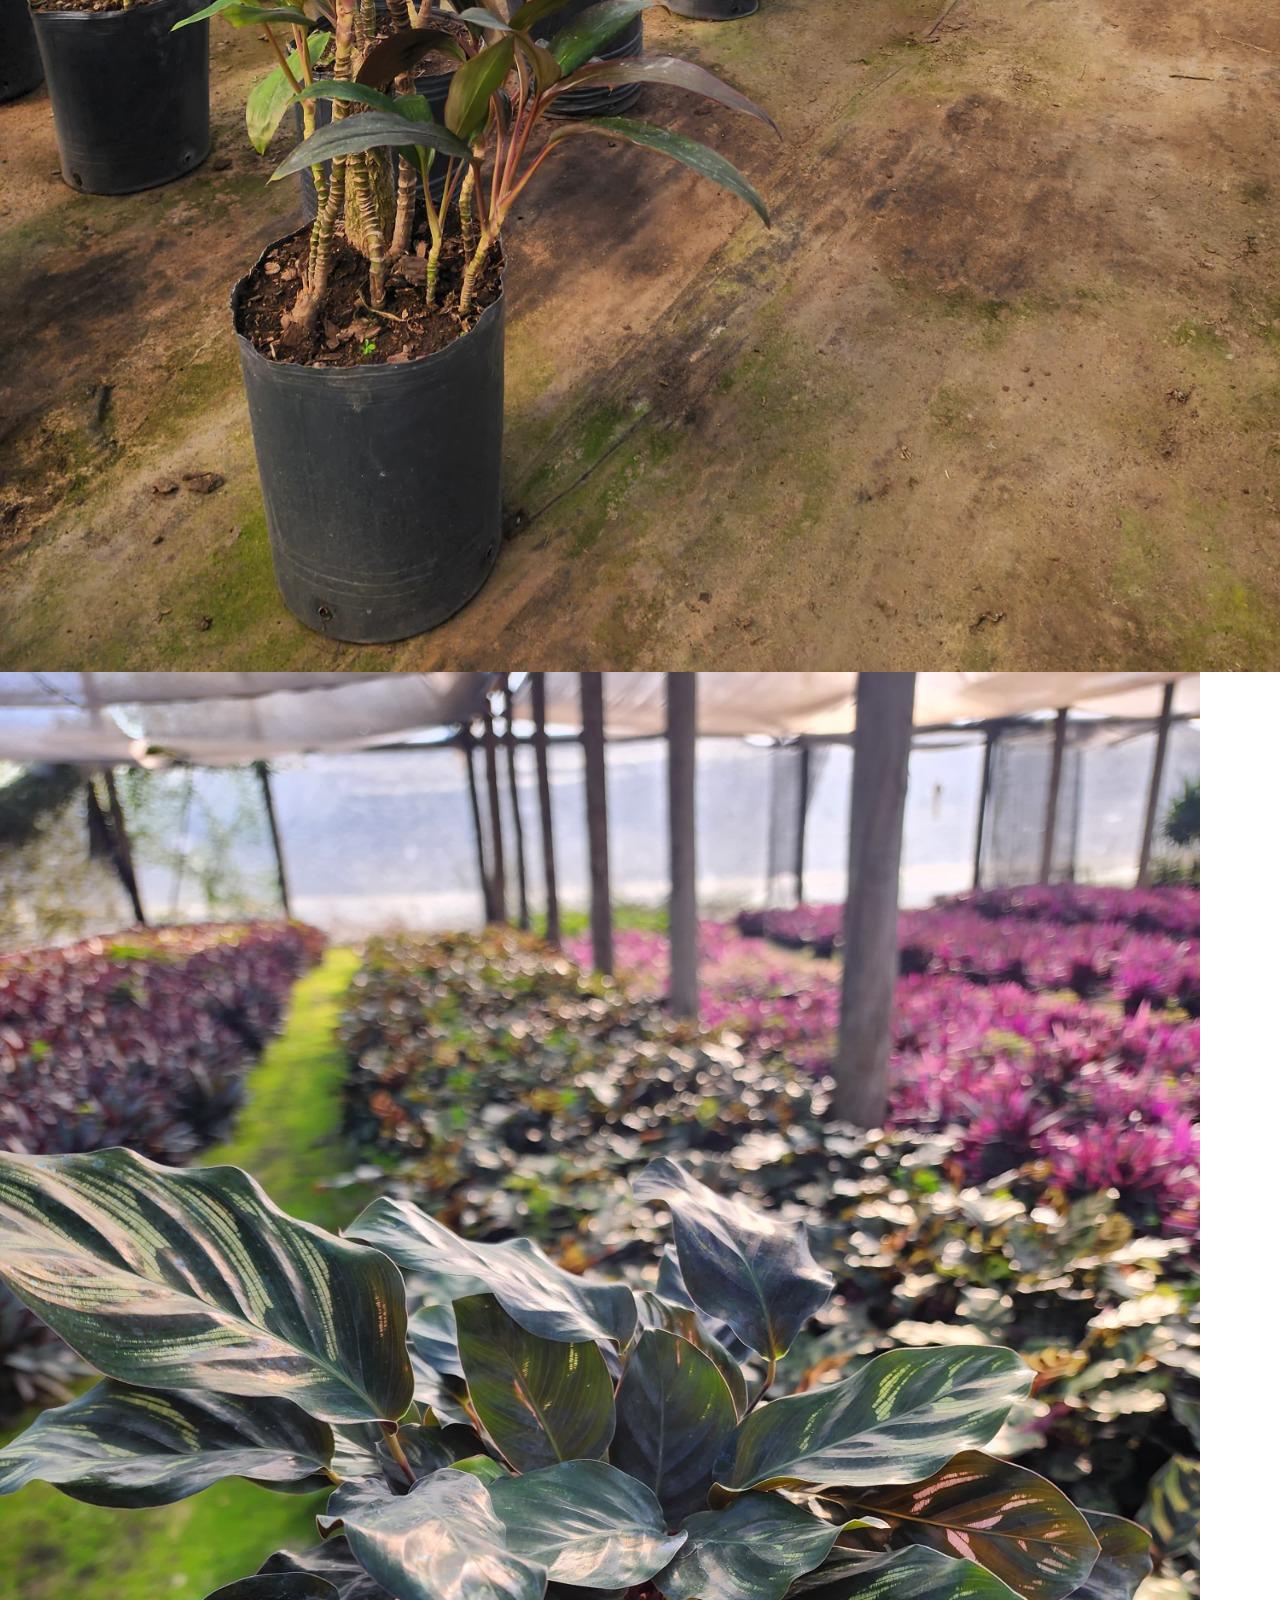
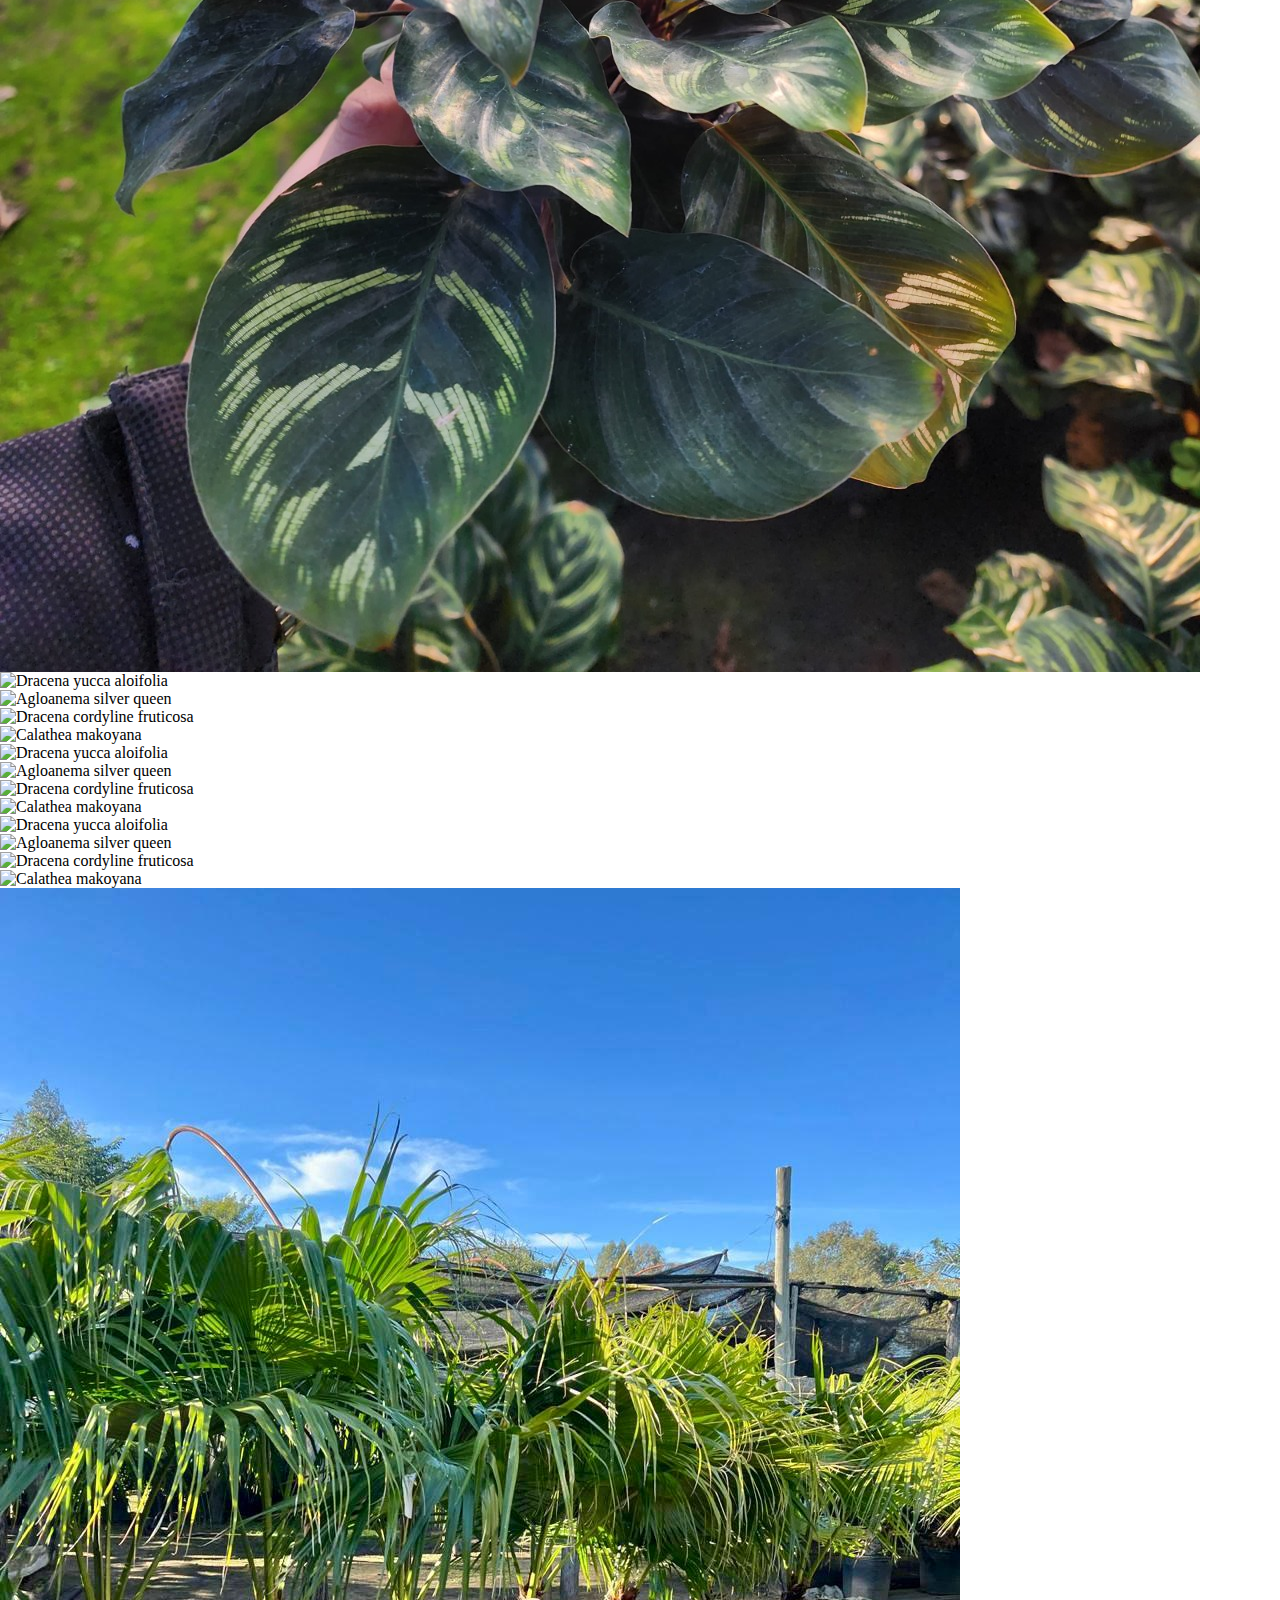
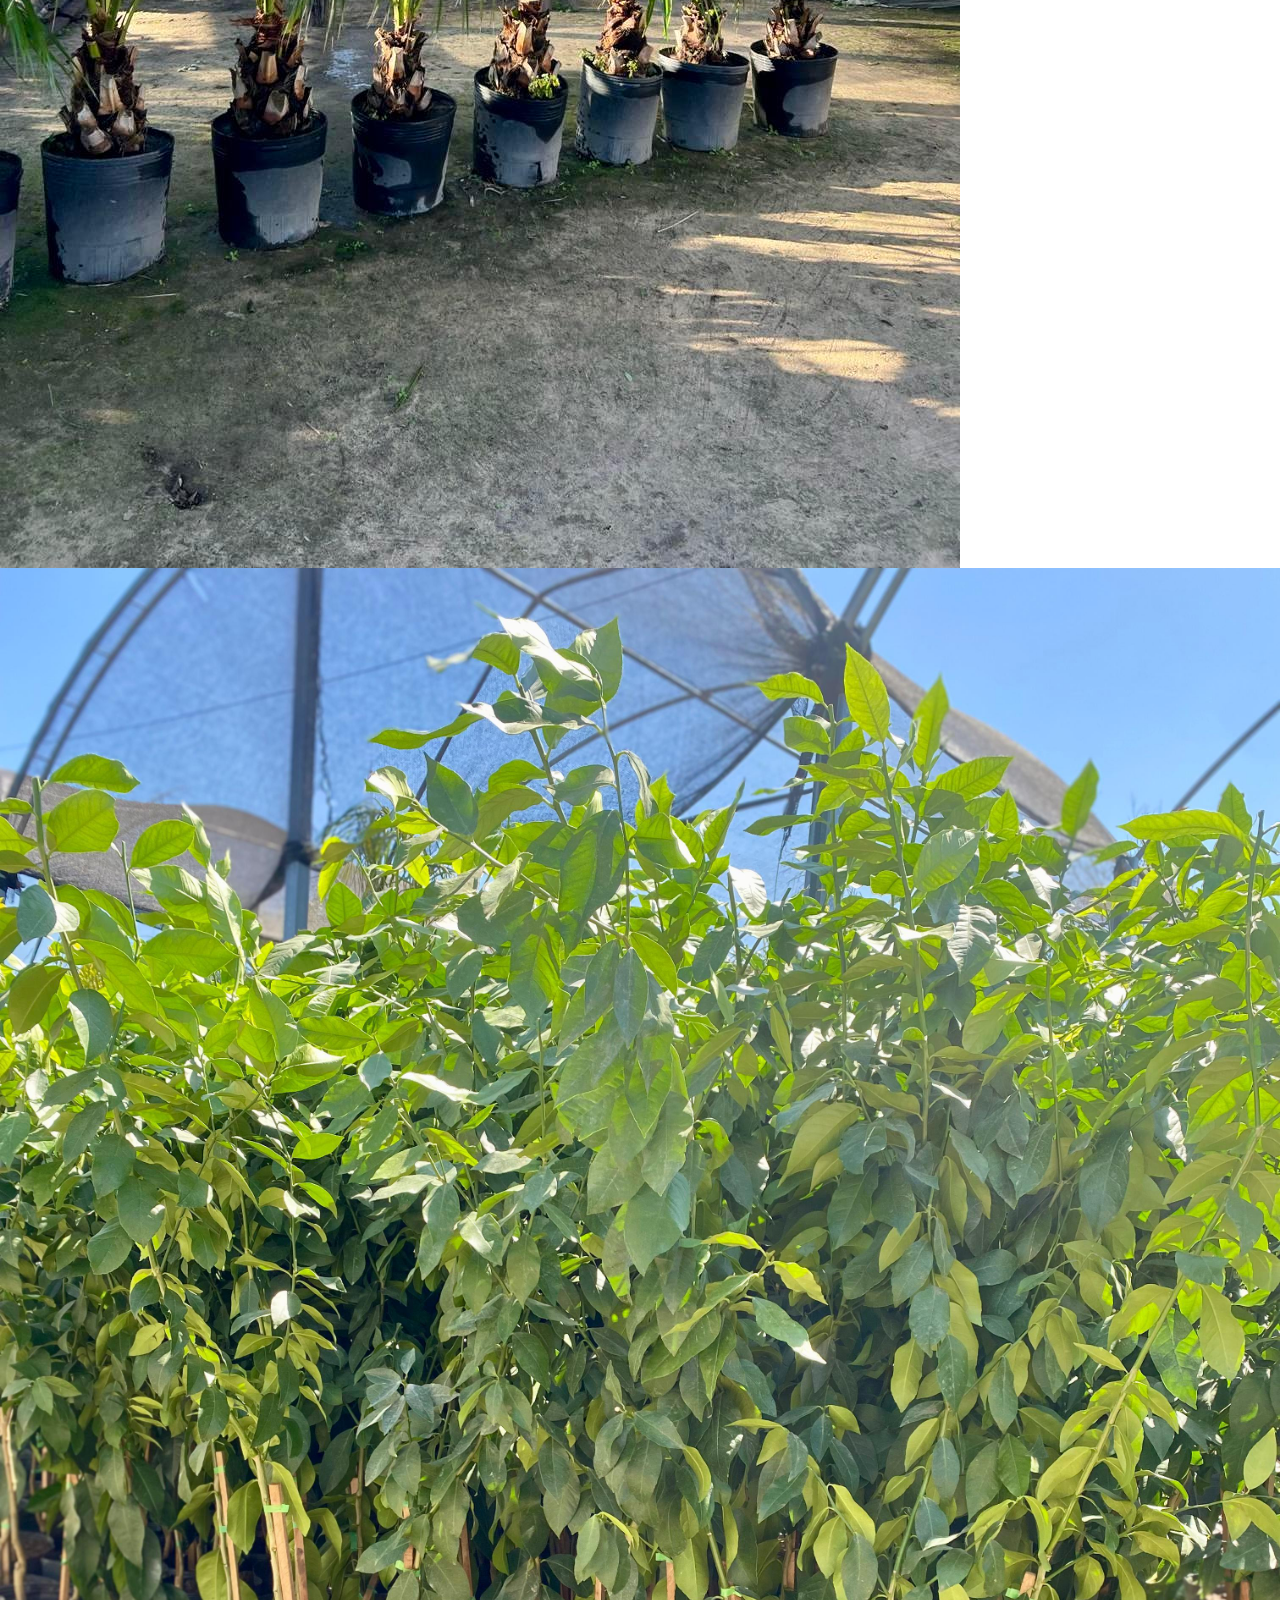
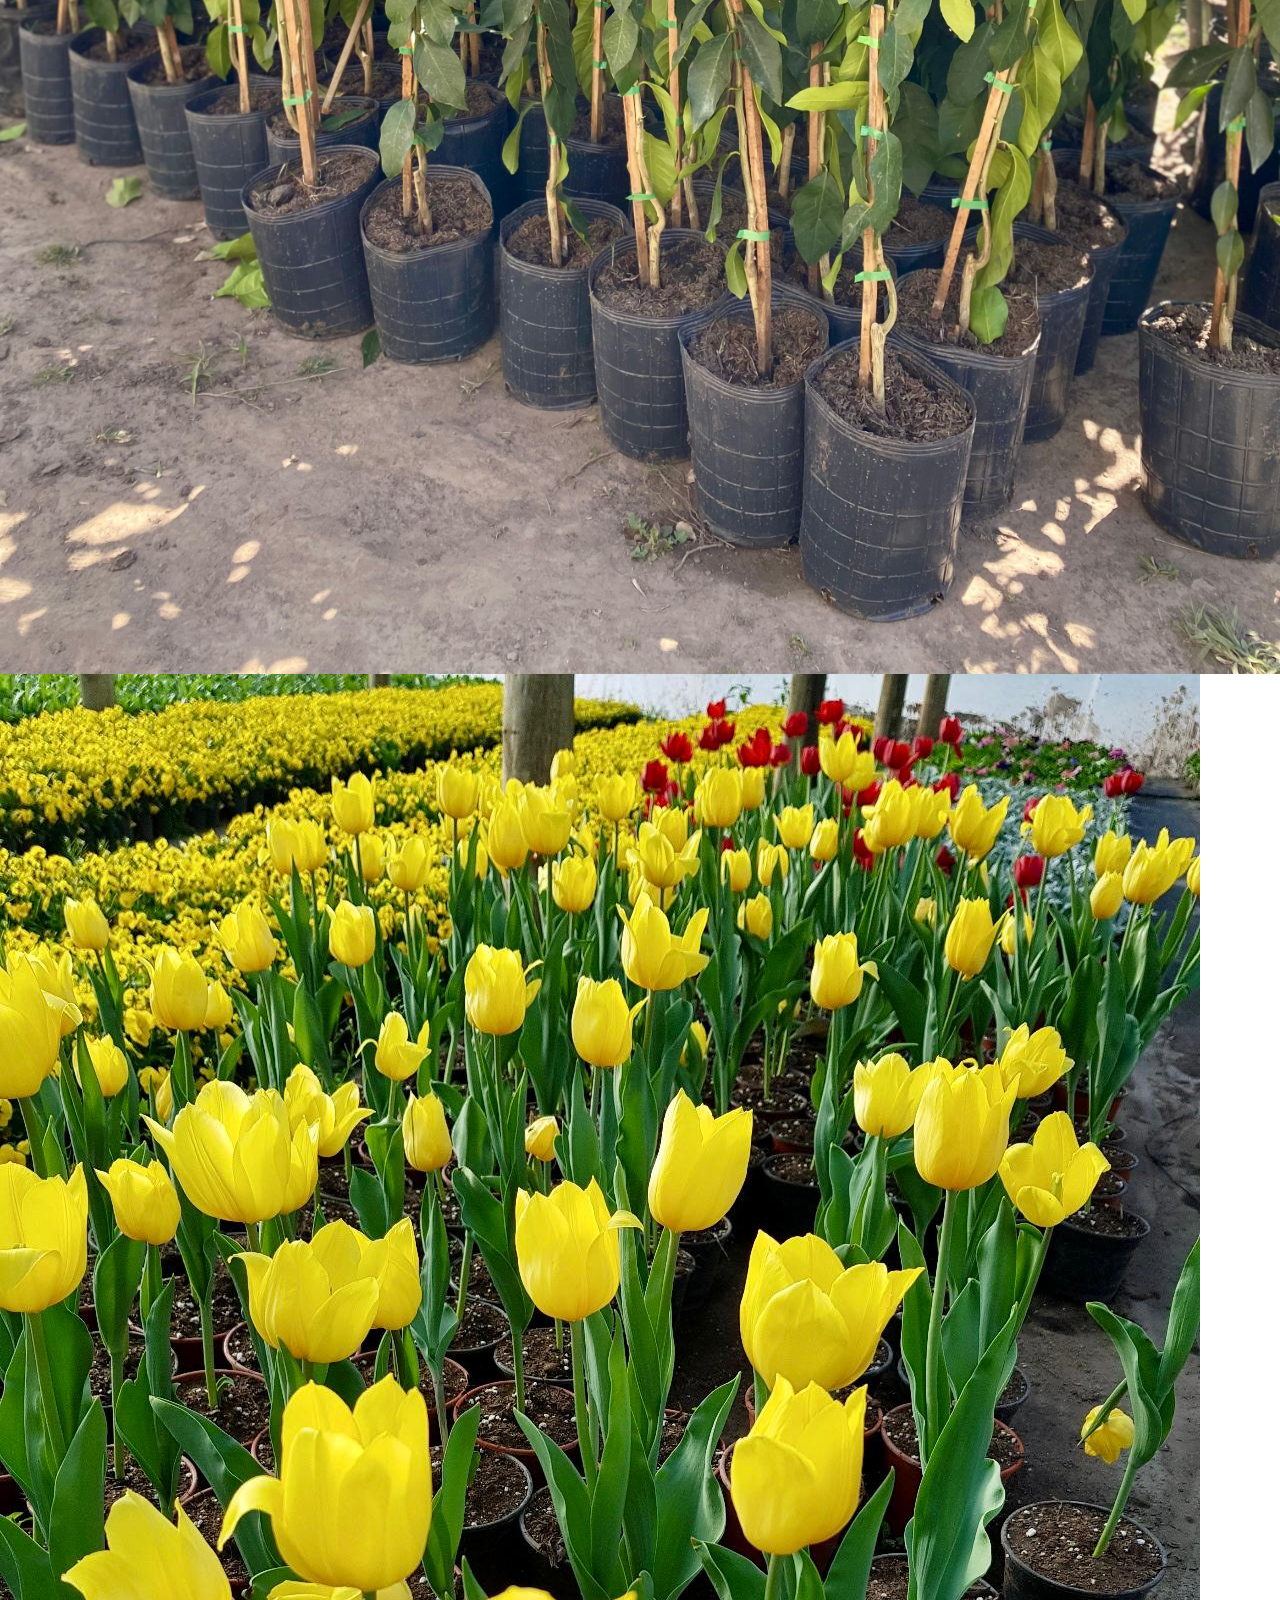
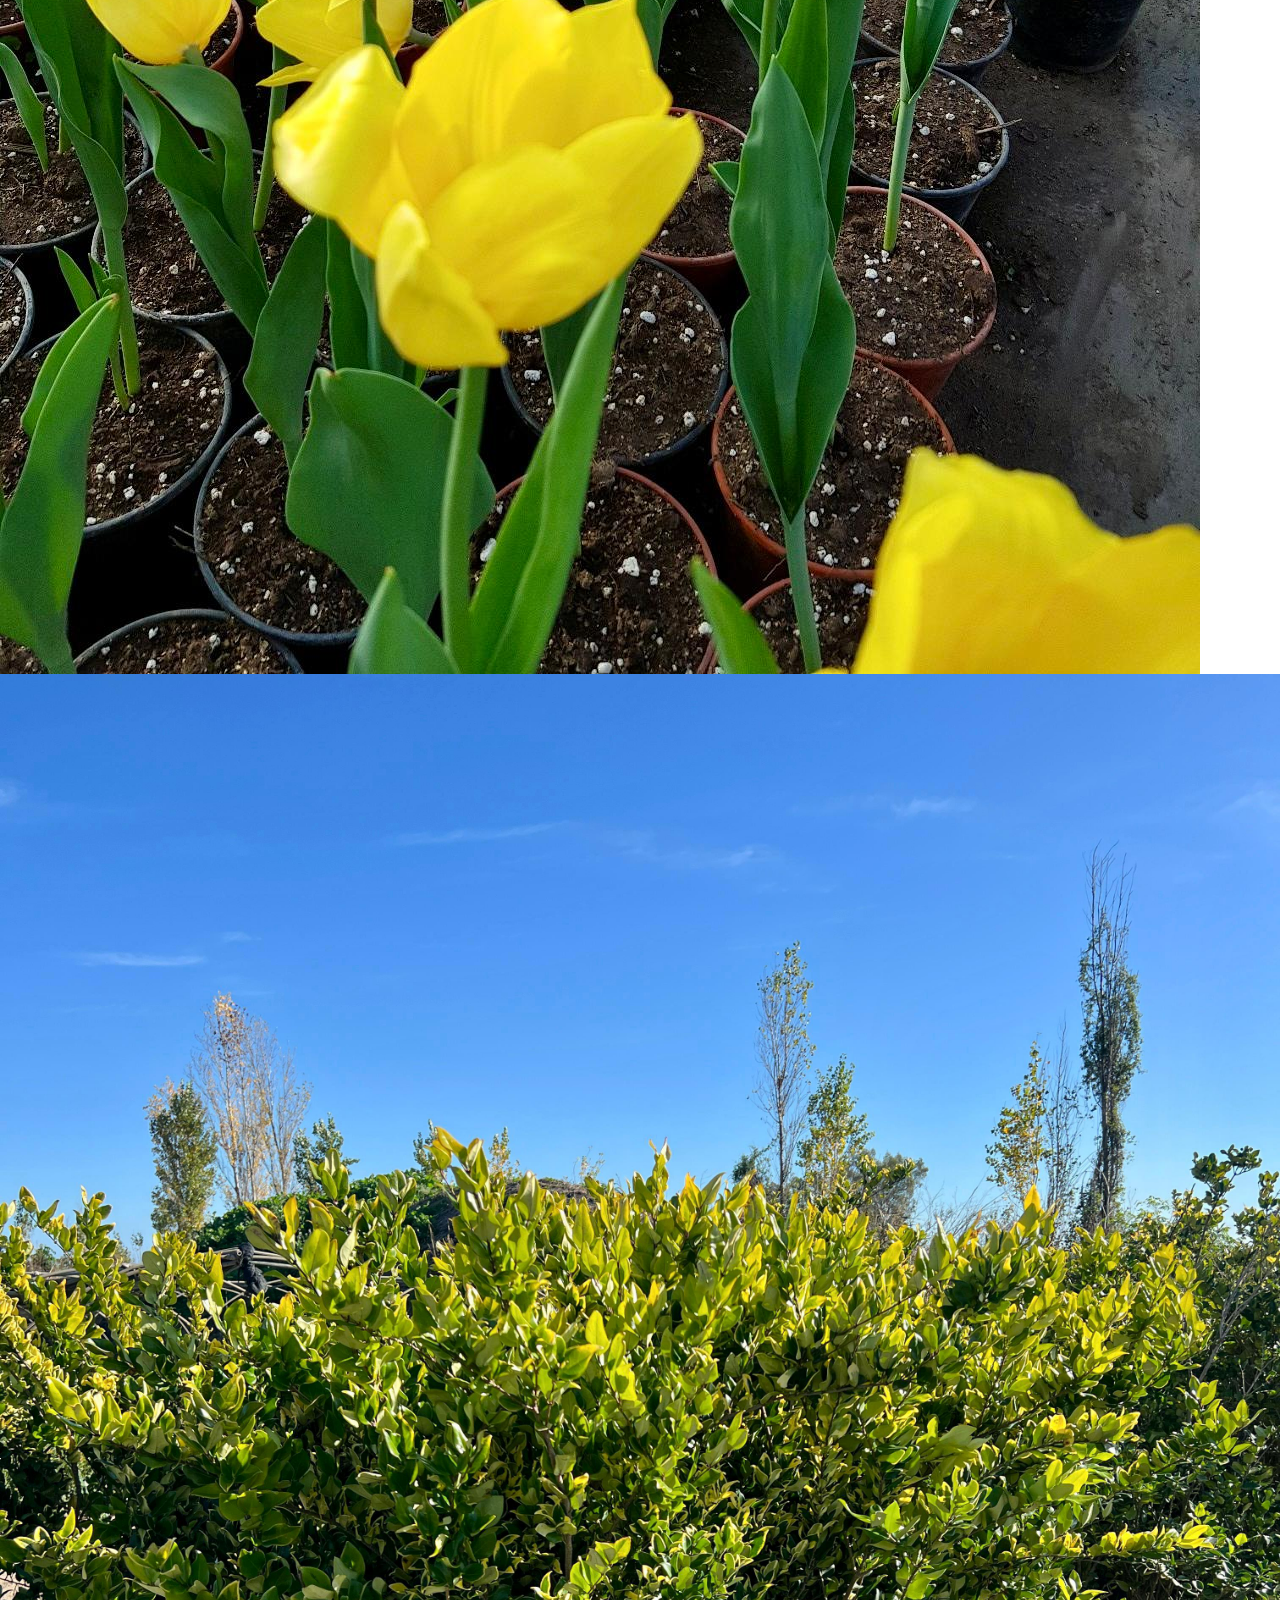
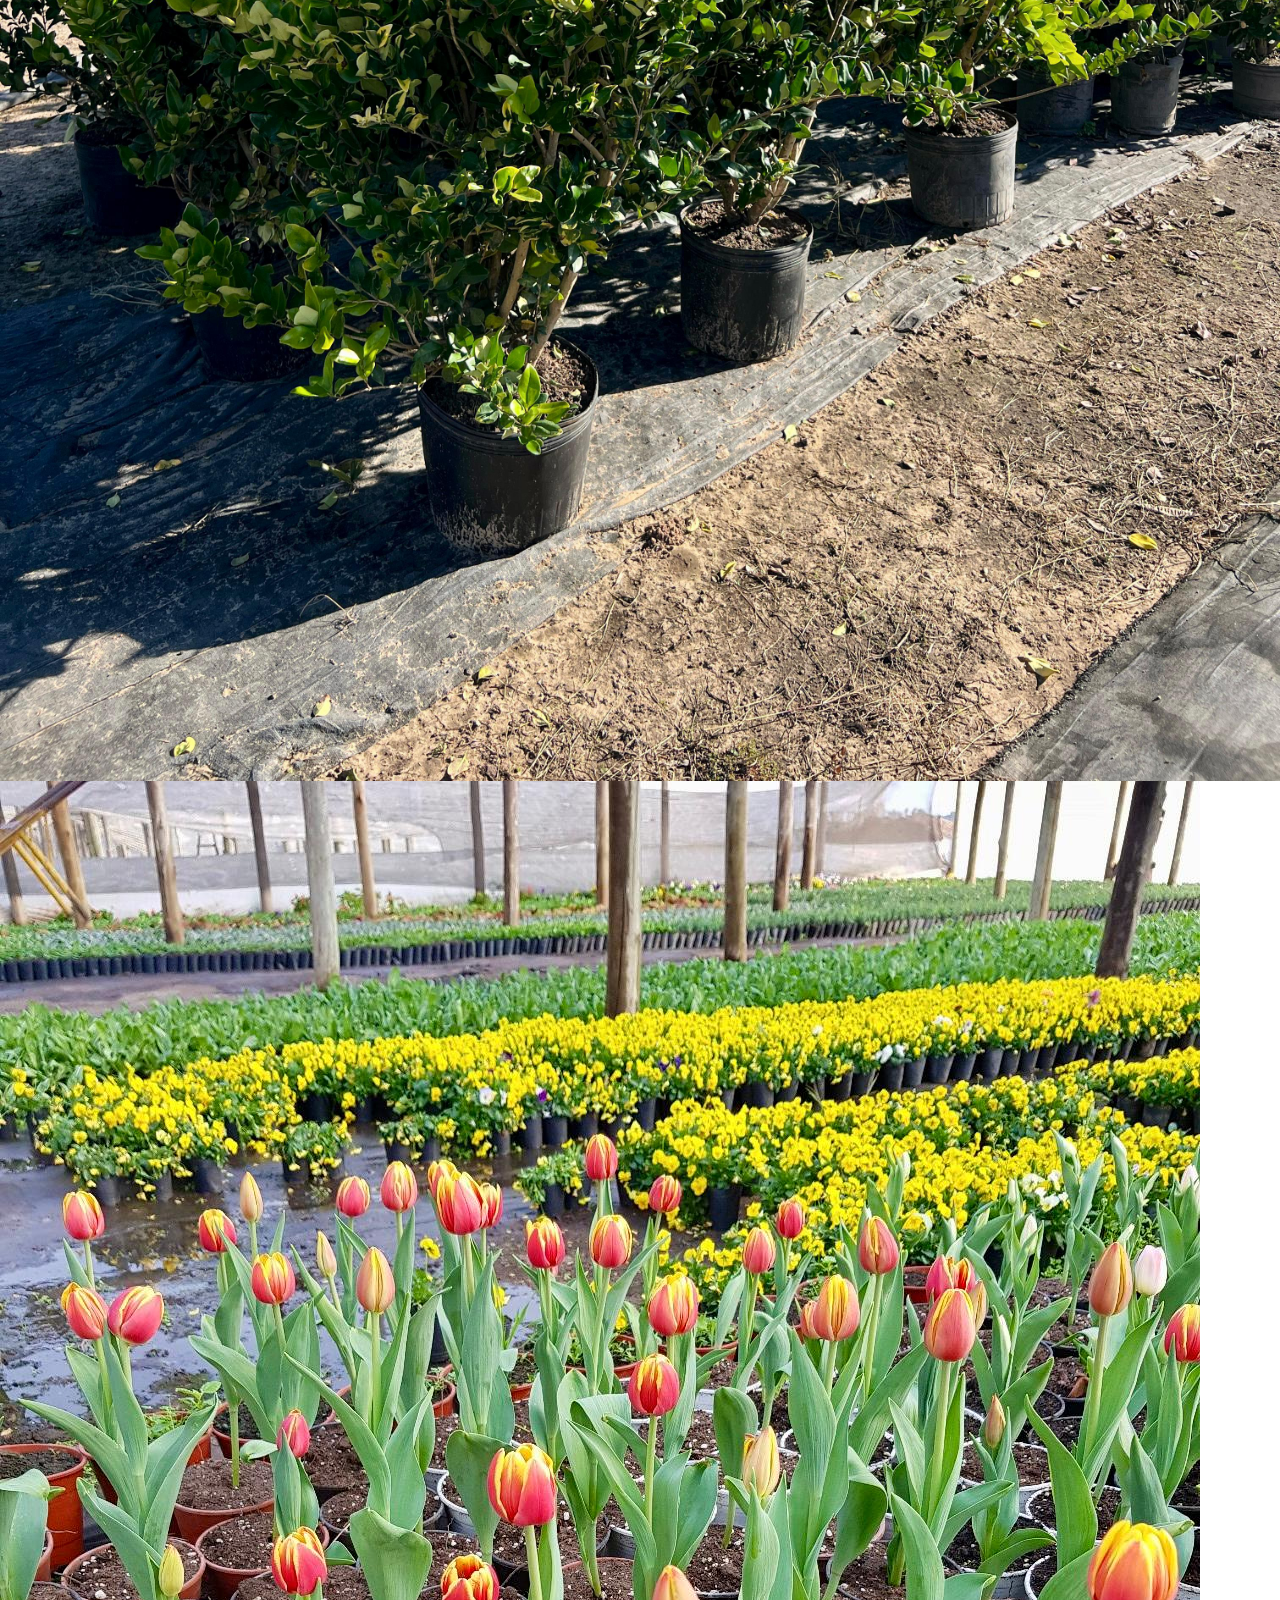
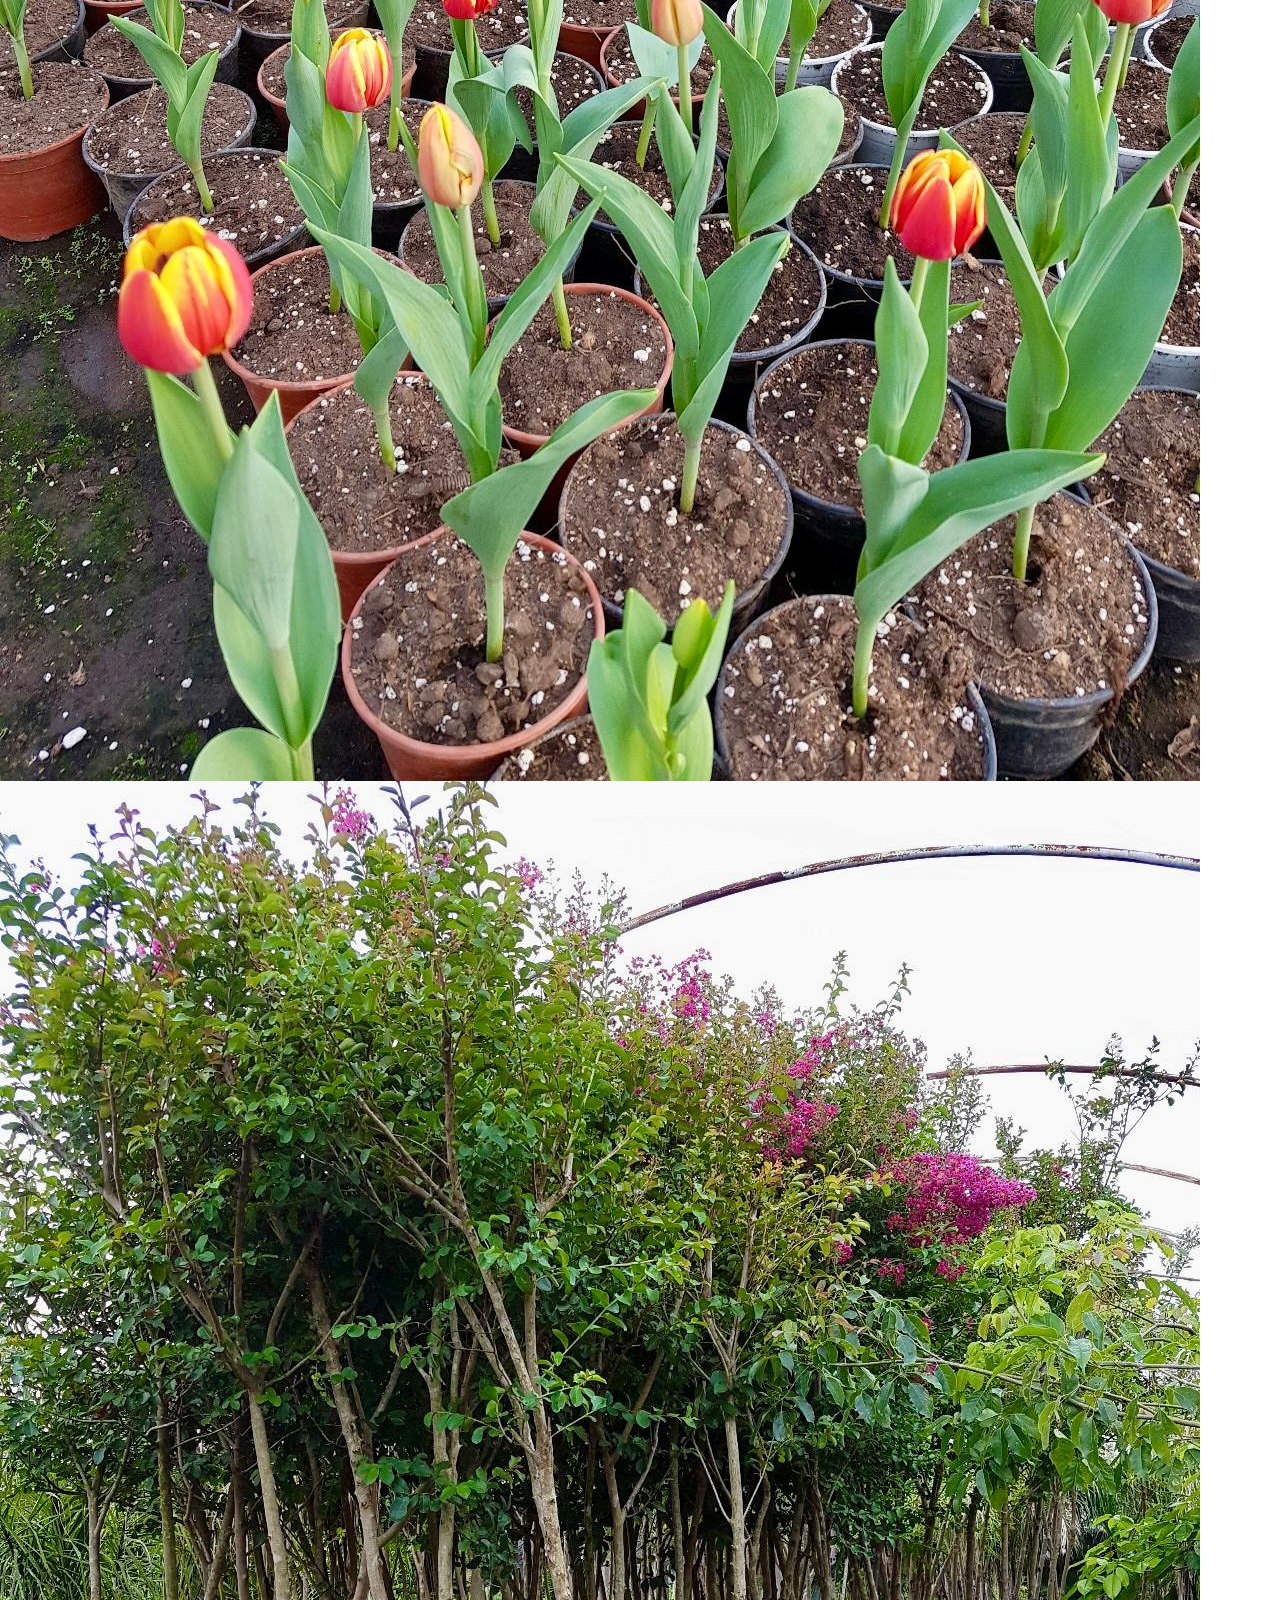
==== commit 5d6808b1: "actualizacionPGRT" ====
--- a/project.html
+++ b/project.html
@@ -2,6 +2,13 @@
 <html lang="en">
 
 <head>
+
+    <!-- AOS CSS -->
+    <link href="https://cdnjs.cloudflare.com/ajax/libs/aos/2.3.4/aos.css" rel="stylesheet">
+    <!-- AOS JS -->
+    <script src="https://cdnjs.cloudflare.com/ajax/libs/aos/2.3.4/aos.js"></script>
+
+
     <meta charset="utf-8">
     <title>VIVERO LOS ROBLES S.A.</title>
     <meta content="width=device-width, initial-scale=1.0" name="viewport">
@@ -9,7 +16,7 @@
     <meta content="" name="description">
 
     <!-- Favicon -->
-    <link href="img/LOGO.ico" rel="icon">
+    <link href="img/AnyConv.com__logito-removebg-preview.ico" rel="icon">
 
     <!-- Google Web Fonts -->
     <link rel="preconnect" href="https://fonts.googleapis.com">
@@ -50,7 +57,7 @@
                 </div>
                 <div class="h-100 d-inline-flex align-items-center">
                     <span class="far fa-envelope me-2"></span>
-                    <span>viverolr@gmail.com</span>
+                    <span>info@viverolosrobles.com.ar</span>
                 </div>
             </div>
             <div class="col-lg-5 px-5 text-end">
@@ -68,7 +75,7 @@
     <!-- Navbar Start -->
     <nav class="navbar navbar-expand-lg bg-white navbar-light sticky-top p-0">
         <a href="index.html" class="navbar-brand d-flex align-items-center px-4 px-lg-5">
-            <img src="img/logo.jpg" alt="Logo VIVERO LOS ROBLES" class="header-logo">
+            <img src="img/estaseee.png" alt="Logo VIVERO LOS ROBLES" class="header-logo">
             <h1 class="m-0">VIVERO LOS ROBLES S.A</h1>
         </a>
         <button type="button" class="navbar-toggler me-4" data-bs-toggle="collapse" data-bs-target="#navbarCollapse">
@@ -77,6 +84,7 @@
          <div class="collapse navbar-collapse" id="navbarCollapse">
             <div class="navbar-nav ms-auto p-4 p-lg-0">
                 <a href="index.html" class="nav-item nav-link active">Inicio</a>
+                <a href="ubicacion.html" class="nav-item nav-link active">Ubicación</a>
             </div>
             <a href="https://api.whatsapp.com/send?phone=543492584898&text=%C2%A1Hola!%20%F0%9F%91%8B%F0%9F%8F%BB%20Me%20gustar%C3%ADa%20recibir%20informaci%C3%B3n%20sobre%20" class="btn btn-primary py-4 px-lg-4 rounded-0 d-none d-lg-block">Consigue una cotización<i class="fa fa-arrow-right ms-3"></i></a>
         </div>
@@ -91,131 +99,152 @@
     <!-- Page Header End -->
 
 
-    <!-- Projects Start -->
-
-     <!-- Título centrado -->
-     <div class="text-center mb-4">
-        <h2>Conocé algunas de nuestras especies</h2>
-    </div>
-
-    <div class="container-xxl py-5">
-        <div class="container">
-            <div class="text-center mx-auto wow fadeInUp" data-wow-delay="0.1s" style="max-width: 500px;">
-                <p class="fs-5 fw-bold text-primary"></p>
-                <h1 class="display-5 mb-5"></h1>
-            </div>
-            <div class="row wow fadeInUp" data-wow-delay="0.3s">
-               
-            </div>
-            <div class="row g-4 portfolio-container">
-                <div class="col-lg-4 col-md-6 portfolio-item first wow fadeInUp" data-wow-delay="0.1s">
-                    <div class="portfolio-inner rounded">
-                        <img class="img-fluid" src="img/service-1.jpg" alt="">
-                        <div class="portfolio-text">
-                            <h4 class="text-white mb-4">Dracena yucca aloifolia</h4>
-                            <div class="d-flex">
-                                <a class="btn btn-lg-square rounded-circle mx-2" href="img/service-1.jpg" data-lightbox="portfolio"><i class="fa fa-eye"></i></a>
-                                <a class="btn btn-lg-square rounded-circle mx-2" href=""><i class="fa fa-link"></i></a>
-                            </div>
-                        </div>
-                    </div>
-                </div>
-                <div class="col-lg-4 col-md-6 portfolio-item second wow fadeInUp" data-wow-delay="0.3s">
-                    <div class="portfolio-inner rounded">
-                        <img class="img-fluid" src="img/service-2.jpg" alt="">
-                        <div class="portfolio-text">
-                            <h4 class="text-white mb-4">Agloanema silver queen</h4>
-                            <div class="d-flex">
-                                <a class="btn btn-lg-square rounded-circle mx-2" href="img/service-2.jpg" data-lightbox="portfolio"><i class="fa fa-eye"></i></a>
-                                <a class="btn btn-lg-square rounded-circle mx-2" href=""><i class="fa fa-link"></i></a>
-                            </div>
-                        </div>
-                    </div>
-                </div>
-                <div class="col-lg-4 col-md-6 portfolio-item first wow fadeInUp" data-wow-delay="0.5s">
-                    <div class="portfolio-inner rounded">
-                        <img class="img-fluid" src="img/service-3.jpg" alt="">
-                        <div class="portfolio-text">
-                            <h4 class="text-white mb-4">Dracena cordyline fruticosa</h4>
-                            <div class="d-flex">
-                                <a class="btn btn-lg-square rounded-circle mx-2" href="img/service-3.jpg" data-lightbox="portfolio"><i class="fa fa-eye"></i></a>
-                                <a class="btn btn-lg-square rounded-circle mx-2" href=""><i class="fa fa-link"></i></a>
-                            </div>
-                        </div>
-                    </div>
-                </div>
-                <div class="col-lg-4 col-md-6 portfolio-item second wow fadeInUp" data-wow-delay="0.1s">
-                    <div class="portfolio-inner rounded">
-                        <img class="img-fluid" src="img/Calathea makoyana.jpg" alt="">
-                        <div class="portfolio-text">
-                            <h4 class="text-white mb-4">Calathea makoyana</h4>
-                            <div class="d-flex">
-                                <a class="btn btn-lg-square rounded-circle mx-2" href="img/service-4.jpg" data-lightbox="portfolio"><i class="fa fa-eye"></i></a>
-                                <a class="btn btn-lg-square rounded-circle mx-2" href=""><i class="fa fa-link"></i></a>
-                            </div>
-                        </div>
-                    </div>
-                </div>
-                <div class="col-lg-4 col-md-6 portfolio-item first wow fadeInUp" data-wow-delay="0.3s">
-                    <div class="portfolio-inner rounded">
-                        <img class="img-fluid" src="img/Dracena warneckii.jpg" alt="">
-                        <div class="portfolio-text">
-                            <h4 class="text-white mb-4">Dracena warneckii</h4>
-                            <div class="d-flex">
-                                <a class="btn btn-lg-square rounded-circle mx-2" href="img/service-5.jpg" data-lightbox="portfolio"><i class="fa fa-eye"></i></a>
-                                <a class="btn btn-lg-square rounded-circle mx-2" href=""><i class="fa fa-link"></i></a>
-                            </div>
-                        </div>
-                    </div>
-                </div>
-                <div class="col-lg-4 col-md-6 portfolio-item second wow fadeInUp" data-wow-delay="0.5s">
-                    <div class="portfolio-inner rounded">
-                        <img class="img-fluid" src="img/Guzmania lingulata.jpg" alt="">
-                        <div class="portfolio-text">
-                            <h4 class="text-white mb-4">Guzmania lingulata</h4>
-                            <div class="d-flex">
-                                <a class="btn btn-lg-square rounded-circle mx-2" href="img/service-6.jpg" data-lightbox="portfolio"><i class="fa fa-eye"></i></a>
-                                <a class="btn btn-lg-square rounded-circle mx-2" href=""><i class="fa fa-link"></i></a>
-                            </div>
-                        </div>
-                    </div>
-                </div>
-            </div>
-        </div>
-      </div>
-
-      <!-- MAPAS START -->
-      <div class="container-xxl py-5">
-        <div class="container">
-            <!-- Título centrado -->
-            <div class="text-center mb-4">
-                <h2>¿Dónde encontrarnos?</h2>
-            </div>
-            <div class="row g-5">
-                <!-- Mapa 1 con título -->
-                <div class="col-lg-6 wow fadeIn" data-wow-delay="0.1s" style="min-height: 450px;">
-                    <div class="text-center mb-4">
-                        <p class="fs-5 fw-bold text-primary">Santa Rosa de Calchines</p>
-                    </div>
-                    <div class="position-relative rounded overflow-hidden h-100">
-                        <iframe src="https://www.google.com/maps/embed?pb=!1m18!1m12!1m3!1d2441.4750841581717!2d-60.324819704034184!3d-31.39846130206818!2m3!1f0!2f0!3f0!3m2!1i1024!2i768!4f13.1!3m3!1m2!1s0x95b4f1738791606f%3A0x3653761b5dd2843a!2sVIVERO%20LOS%20ROBLES%2C%20CULTIVO!5e1!3m2!1ses-419!2sar!4v1723210341137!5m2!1ses-419!2sar" width="600" height="450" style="border:0;" allowfullscreen="" loading="lazy" referrerpolicy="no-referrer-when-downgrade"></iframe>
-                    </div>
-                </div>
-    
-                <!-- Mapa 2 con título -->
-                <div class="col-lg-6 wow fadeIn" data-wow-delay="0.1s" style="min-height: 450px;">
-                    <div class="text-center mb-4">
-                        <p class="fs-5 fw-bold text-primary">Rafaela</p>
-                    </div>
-                    <div class="position-relative rounded overflow-hidden h-100">
-                        <iframe src="https://www.google.com/maps/embed?pb=!1m18!1m12!1m3!1d1027.0607528650257!2d-61.50707665880705!3d-31.25287349280912!2m3!1f0!2f0!3f0!3m2!1i1024!2i768!4f13.1!3m3!1m2!1s0x95caae24682fa251%3A0xbb084123603a699a!2sVivero%20Los%20Robles%20SA!5e1!3m2!1ses-419!2sar!4v1723210437526!5m2!1ses-419!2sar" width="600" height="450" style="border:0;" allowfullscreen="" loading="lazy" referrerpolicy="no-referrer-when-downgrade"></iframe>
-                    </div>
-                </div>
-            </div>
-        </div>
-    </div>
-    
-    <!-- MAPAS END -->
+    <!-- Principio imágenes -->
+<div class="text-center mb-4">
+    <h2>Conocé algunas de nuestras especies</h2>
+</div>
+
+<div class="container-xxl py-5">
+    <div class="container">
+        <!-- Fila 1 -->
+        <div class="row">
+            <div class="col-md-3 col-sm-6 mb-4">
+                <img src="img/service-1.jpg" class="img-fluid" alt="Dracena yucca aloifolia" data-aos="fade-up" data-aos-duration="1500">
+            </div>
+            <div class="col-md-3 col-sm-6 mb-4">
+                <img src="img/service-2.jpg" class="img-fluid" alt="Agloanema silver queen" data-aos="fade-up" data-aos-duration="1500">
+            </div>
+            <div class="col-md-3 col-sm-6 mb-4">
+                <img src="img/service-3.jpg" class="img-fluid" alt="Dracena cordyline fruticosa" data-aos="fade-up" data-aos-duration="1500">
+            </div>
+            <div class="col-md-3 col-sm-6 mb-4">
+                <img src="img/Calathea makoyana.jpg" class="img-fluid" alt="Calathea makoyana" data-aos="fade-up" data-aos-duration="1500">
+            </div>
+        </div>
+        <!-- Fila 2 -->
+        <div class="row">
+            <div class="col-md-3 col-sm-6 mb-4">
+                <img src="img/a5.jpg" class="img-fluid" alt="Dracena yucca aloifolia" data-aos="fade-up" data-aos-duration="1500">
+            </div>
+            <div class="col-md-3 col-sm-6 mb-4">
+                <img src="img/a6.jpg" class="img-fluid" alt="Agloanema silver queen" data-aos="fade-up" data-aos-duration="1500">
+            </div>
+            <div class="col-md-3 col-sm-6 mb-4">
+                <img src="img/a7.jpg" class="img-fluid" alt="Dracena cordyline fruticosa" data-aos="fade-up" data-aos-duration="1500">
+            </div>
+            <div class="col-md-3 col-sm-6 mb-4">
+                <img src="img/a8.jpg" class="img-fluid" alt="Calathea makoyana" data-aos="fade-up" data-aos-duration="1500">
+            </div>
+        </div>
+        <!-- Fila 3 -->
+        <div class="row">
+            <div class="col-md-3 col-sm-6 mb-4">
+                <img src="img/a9.jpg" class="img-fluid" alt="Dracena yucca aloifolia" data-aos="fade-up" data-aos-duration="1500">
+            </div>
+            <div class="col-md-3 col-sm-6 mb-4">
+                <img src="img/a10.jpg" class="img-fluid" alt="Agloanema silver queen" data-aos="fade-up" data-aos-duration="1500">
+            </div>
+            <div class="col-md-3 col-sm-6 mb-4">
+                <img src="img/a11.jpg" class="img-fluid" alt="Dracena cordyline fruticosa" data-aos="fade-up" data-aos-duration="1500">
+            </div>
+            <div class="col-md-3 col-sm-6 mb-4">
+                <img src="img/a12.jpg" class="img-fluid" alt="Calathea makoyana" data-aos="fade-up" data-aos-duration="1500">
+            </div>
+        </div>
+        <!-- Fila 4 -->
+        <div class="row">
+            <div class="col-md-3 col-sm-6 mb-4">
+                <img src="img/a13.jpg" class="img-fluid" alt="Dracena yucca aloifolia" data-aos="fade-up" data-aos-duration="1500">
+            </div>
+            <div class="col-md-3 col-sm-6 mb-4">
+                <img src="img/a14.jpg" class="img-fluid" alt="Agloanema silver queen" data-aos="fade-up" data-aos-duration="1500">
+            </div>
+            <div class="col-md-3 col-sm-6 mb-4">
+                <img src="img/a15.jpg" class="img-fluid" alt="Dracena cordyline fruticosa" data-aos="fade-up" data-aos-duration="1500">
+            </div>
+            <div class="col-md-3 col-sm-6 mb-4">
+                <img src="img/a16.jpg" class="img-fluid" alt="Calathea makoyana" data-aos="fade-up" data-aos-duration="1500">
+            </div>
+        </div>
+    </div>
+
+        <!-- Fila 5 -->
+<div class="row">
+    <div class="col-md-3 col-sm-6 mb-4">
+        <img src="img/1.jpeg" class="img-fluid" alt="Dracena yucca aloifolia" data-aos="fade-up" data-aos-duration="1500">
+    </div>
+    <div class="col-md-3 col-sm-6 mb-4">
+        <img src="img/2.jpeg" class="img-fluid" alt="Agloanema silver queen" data-aos="fade-up" data-aos-duration="1500">
+    </div>
+    <div class="col-md-3 col-sm-6 mb-4">
+        <img src="img/3.jpeg" class="img-fluid" alt="Dracena cordyline fruticosa" data-aos="fade-up" data-aos-duration="1500">
+    </div>
+    <div class="col-md-3 col-sm-6 mb-4">
+        <img src="img/4.jpeg" class="img-fluid" alt="Calathea makoyana" data-aos="fade-up" data-aos-duration="1500">
+    </div>
+</div>
+
+<!-- Fila 6 -->
+<div class="row">
+    <div class="col-md-3 col-sm-6 mb-4">
+        <img src="img/5.jpeg" class="img-fluid" alt="Dracena yucca aloifolia" data-aos="fade-up" data-aos-duration="1500">
+    </div>
+    <div class="col-md-3 col-sm-6 mb-4">
+        <img src="img/6.jpeg" class="img-fluid" alt="Agloanema silver queen" data-aos="fade-up" data-aos-duration="1500">
+    </div>
+    <div class="col-md-3 col-sm-6 mb-4">
+        <img src="img/7.jpeg" class="img-fluid" alt="Dracena cordyline fruticosa" data-aos="fade-up" data-aos-duration="1500">
+    </div>
+    <div class="col-md-3 col-sm-6 mb-4">
+        <img src="img/8.jpeg" class="img-fluid" alt="Calathea makoyana" data-aos="fade-up" data-aos-duration="1500">
+    </div>
+</div>
+
+<!-- Fila 7 -->
+<div class="row">
+    <div class="col-md-3 col-sm-6 mb-4">
+        <img src="img/9.jpeg" class="img-fluid" alt="Dracena yucca aloifolia" data-aos="fade-up" data-aos-duration="1500">
+    </div>
+    <div class="col-md-3 col-sm-6 mb-4">
+        <img src="img/10.jpeg" class="img-fluid" alt="Agloanema silver queen" data-aos="fade-up" data-aos-duration="1500">
+    </div>
+    <div class="col-md-3 col-sm-6 mb-4">
+        <img src="img/11.jpeg" class="img-fluid" alt="Dracena cordyline fruticosa" data-aos="fade-up" data-aos-duration="1500">
+    </div>
+    <div class="col-md-3 col-sm-6 mb-4">
+        <img src="img/12.jpeg" class="img-fluid" alt="Calathea makoyana" data-aos="fade-up" data-aos-duration="1500">
+    </div>
+</div>
+
+<!-- Fila 8 -->
+<div class="row">
+    <div class="col-md-3 col-sm-6 mb-4">
+        <img src="img/13.jpeg" class="img-fluid" alt="Dracena yucca aloifolia" data-aos="fade-up" data-aos-duration="1500">
+    </div>
+    <div class="col-md-3 col-sm-6 mb-4">
+        <img src="img/14.jpeg" class="img-fluid" alt="Agloanema silver queen" data-aos="fade-up" data-aos-duration="1500">
+    </div>
+    <div class="col-md-3 col-sm-6 mb-4">
+        <img src="img/15.jpeg" class="img-fluid" alt="Dracena cordyline fruticosa" data-aos="fade-up" data-aos-duration="1500">
+    </div>
+    <div class="col-md-3 col-sm-6 mb-4">
+        <img src="img/16.jpeg" class="img-fluid" alt="Calathea makoyana" data-aos="fade-up" data-aos-duration="1500">
+    </div>
+</div>
+
+<!-- Final imágenes -->
+
+
+<!-- Final imágenes -->
+
+
+    
+    
+            <!-- Repite las filas según sea necesario -->
+
+
+        </div>
+    </div>
 
     <!-- Projects End -->
 
@@ -238,38 +267,37 @@
     
     
         <!-- Footer Start -->
-        <div class="container-fluid bg-dark text-light footer mt-5 py-5 wow fadeIn" data-wow-delay="0.1s">
-            <div class="container py-5">
-                <div class="row g-5">
-                    <div class="col-lg-3 col-md-6">
-                        <h4 class="text-white mb-4">Nosotros</h4>
-                        <p class="mb-2"><i class="fa fa-map-marker-alt me-3"></i>Av. Angela de la Casa 248</p>
-                        <p class="mb-2"><i class="fa fa-phone-alt me-3"></i>+54 9 3492 43-1541</p>
-                        <p class="mb-2"><i class="fa fa-envelope me-3"></i>viverolr@gmail.com</p>
-                        <div class="d-flex pt-2">
-                            <a class="btn btn-square btn-outline-light rounded-circle me-2" href="https://www.facebook.com/profile.php?id=100055957133323"><i class="fab fa-facebook-f"></i></a>
-                            <a class="btn btn-square btn-outline-light rounded-circle me-2" href="https://www.youtube.com/watch?v=tsM_mIArnR8&ab_channel=RadioRafaela"><i class="fab fa-youtube"></i></a>
-                            <a class="btn btn-square btn-outline-light rounded-circle me-2" href="https://www.instagram.com/viverolosrobles.sa/"><i class="fab fa-instagram"></i></a>
-                        </div>
+    <div class="container-fluid bg-dark text-light footer mt-5 py-5 wow fadeIn" data-wow-delay="0.1s">
+        <div class="container py-5">
+            <div class="row g-5">
+                <div class="col-lg-3 col-md-6">
+                    <h4 class="text-white mb-4">Rafaela</h4>
+                    <p class="mb-2"><i class="fa fa-map-marker-alt me-3"></i>Av. Angela de la Casa 248</p>
+                    <p class="mb-2"><i class="fa fa-phone-alt me-3"></i>+54 9 3492 43-1541</p>
+                    <p class="mb-2"><i class="fa fa-envelope me-3"></i>info@viverolosrobles.com.ar</p>
+                    <div class="d-flex pt-2">
+                        <a class="btn btn-square btn-outline-light rounded-circle me-2" href="https://www.facebook.com/profile.php?id=100055957133323"><i class="fab fa-facebook-f"></i></a>
+                        <a class="btn btn-square btn-outline-light rounded-circle me-2" href="https://www.instagram.com/viverolosrobles.sa/"><i class="fab fa-instagram"></i></a>
                     </div>
-                    <div class="col-lg-3 col-md-6">
-                        <h4 class="text-white mb-4">Servicios</h4>
-                        <p class="mb-2">Venta al por mayor</p>
-                        <p class="mb-2"></i>Venta al por menor</p>
-                        <p class="mb-2"></i>Diseño y parquización</p>
-                        <p class="mb-2"></i>Asesoramiento en selección</p>
-                        <p class="mb-2"></i>Mantenimiento de jardines</p>
+                </div>
+                <div class="col-lg-3 col-md-6">
+                    <h4 class="text-white mb-4">Santa Rosa De Calchines</h4>
+                    <p class="mb-2"><i class="fa fa-phone-alt me-3"></i>+54 9 3492 582208</p>
+                    <p class="mb-2"><i class="fa fa-phone-alt me-3"></i>+54 9 3492 584900</p>
+                    <p class="mb-2"><i class="fa fa-envelope me-3"></i>cultivo@viverolosrobles.com.ar</p>
+                    <div class="d-flex pt-2">
                     </div>
-                    <div class="col-lg-3 col-md-6">
-                        <h4 class="text-white mb-4">Sobre nosotros</h4>
-                        <a class="btn btn-link" href="https://www.instagram.com/viverolosrobles.sa/">Instagram</a>
-                        <a class="btn btn-link" href="https://www.facebook.com/profile.php?id=100055957133323">Facebook</a>
-                        
-                    </div>
-                </div>
-            </div>
-        </div>
-        <!-- Footer End -->
+                </div>
+                <div class="col-lg-3 col-md-6">
+                    <h4 class="text-white mb-4">Redes sociales</h4>
+                    <a class="btn btn-link" href="https://www.instagram.com/viverolosrobles.sa/">Instagram</a>
+                    <a class="btn btn-link" href="https://www.facebook.com/profile.php?id=100055957133323">Facebook</a>
+                </div>
+          
+            </div>
+        </div>
+    </div>
+    <!-- Footer End -->
     
         <!-- Copyright Start -->
         <div class="container-fluid copyright py-4">
@@ -301,6 +329,12 @@
     
         <!-- Template Javascript -->
         <script src="js/main.js"></script>
+
+        <script>
+            AOS.init();
+        </script>
+        
+
     </body>
     
     </html>--- a/css/style.css
+++ b/css/style.css
@@ -157,7 +157,7 @@
     align-items: center;
     justify-content: center;
     text-align: center;
-    background: rgba(15, 66, 41, .6);
+    background: rgba(15, 66, 41, .4);
     z-index: 1;
 }
 
@@ -635,3 +635,38 @@
         flex-direction: column; /* Apila los elementos verticalmente en pantallas pequeñas */
     }
 }
+
+.overlay-effect {
+    position: relative;
+}
+
+.overlay-effect img {
+    width: 100%;
+    height: auto;
+}
+
+.overlay-effect::before {
+    content: '';
+    position: absolute;
+    top: 0;
+    left: 0;
+    width: 100%;
+    height: 100%;
+    background: rgba(0, 128, 0, 0.5); /* Color verde con transparencia */
+    mix-blend-mode: multiply; /* Efecto de mezcla para mantener los colores */
+    pointer-events: none; /* Permite que la imagen siga siendo interactiva */
+}
+
+.carousel img {
+    width: 100%;
+    height: auto; /* Mantiene la proporción original */
+    max-height: 800px; /* Incrementa la altura máxima para que las imágenes sean más grandes */
+    object-fit: cover; /* Asegura que la imagen se ajuste al contenedor sin deformarse */
+  }
+  
+  .carousel-container {
+    width: 100%; /* O un valor fijo, como 90% */
+    height: 800px; /* Ajusta el alto a lo que prefieras para que las imágenes sean más grandes */
+    overflow: hidden; /* Evita desbordamiento de las imágenes grandes */
+  }
+  